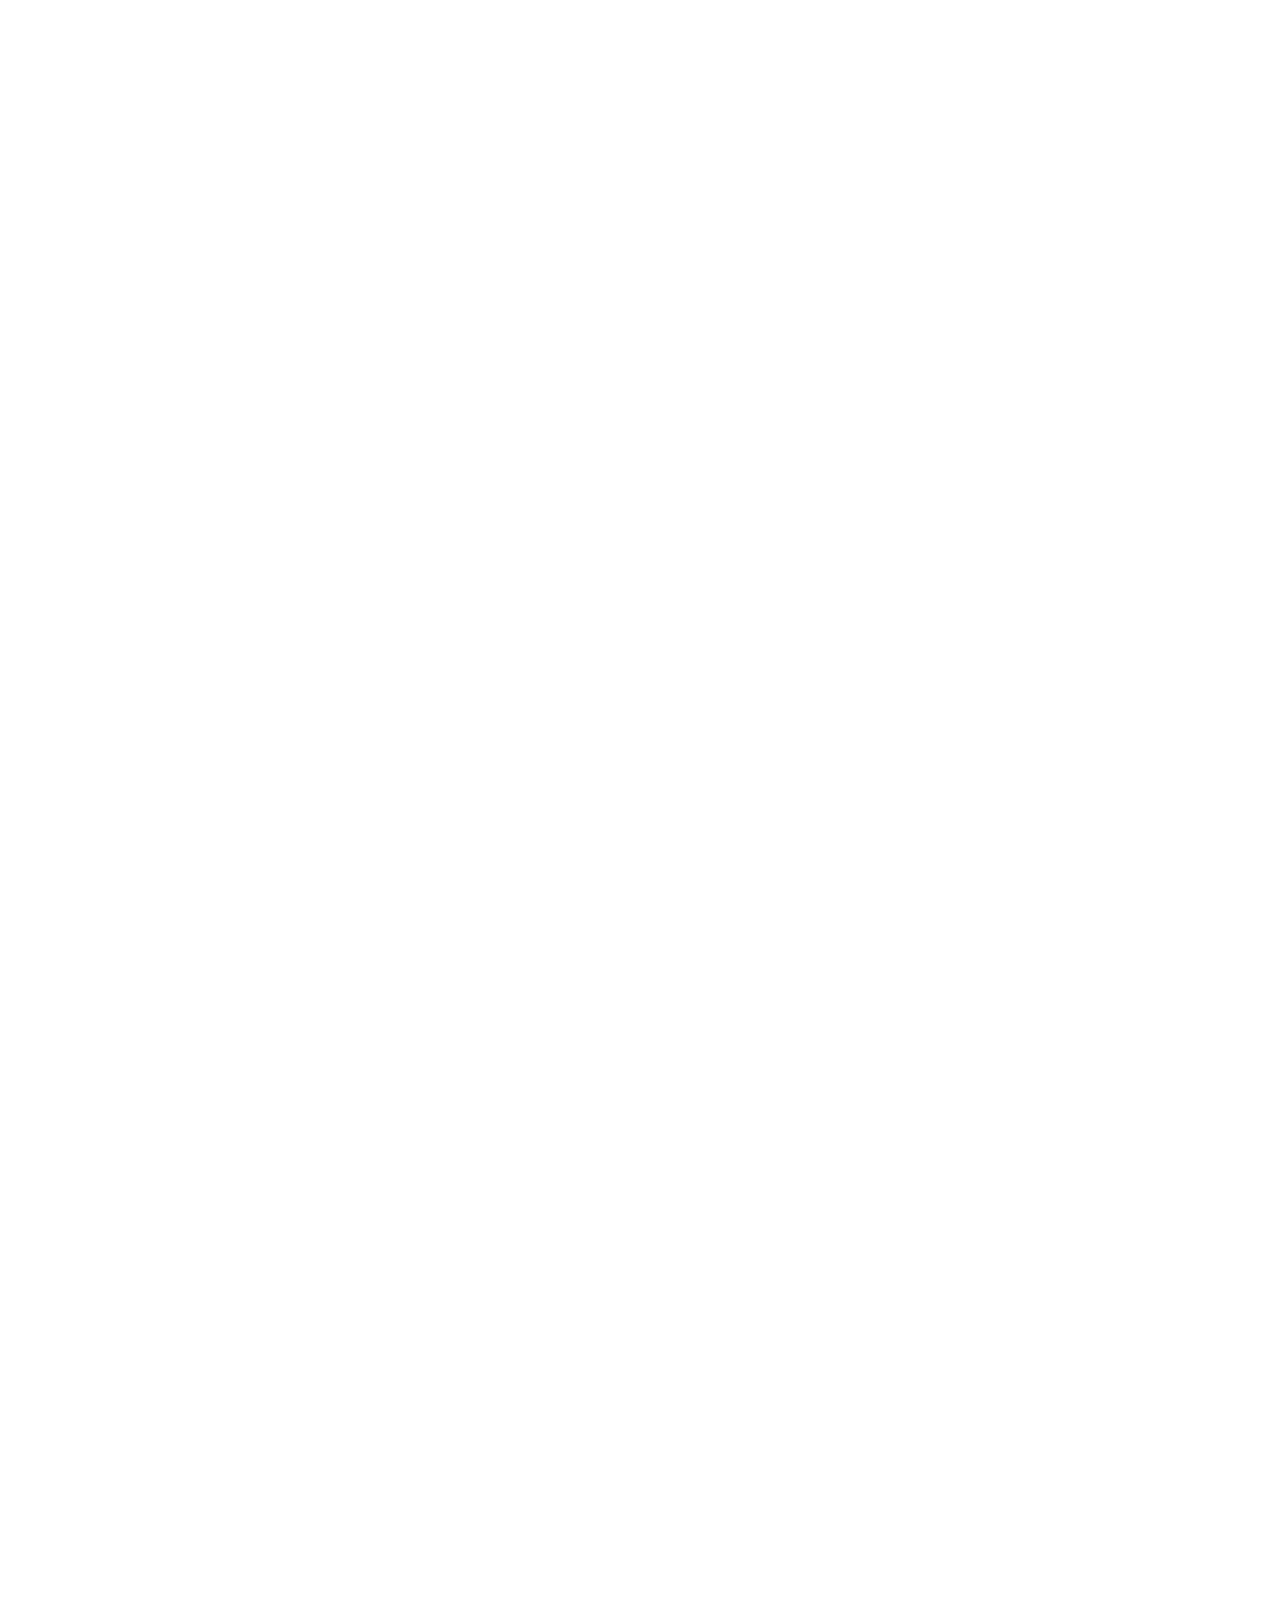
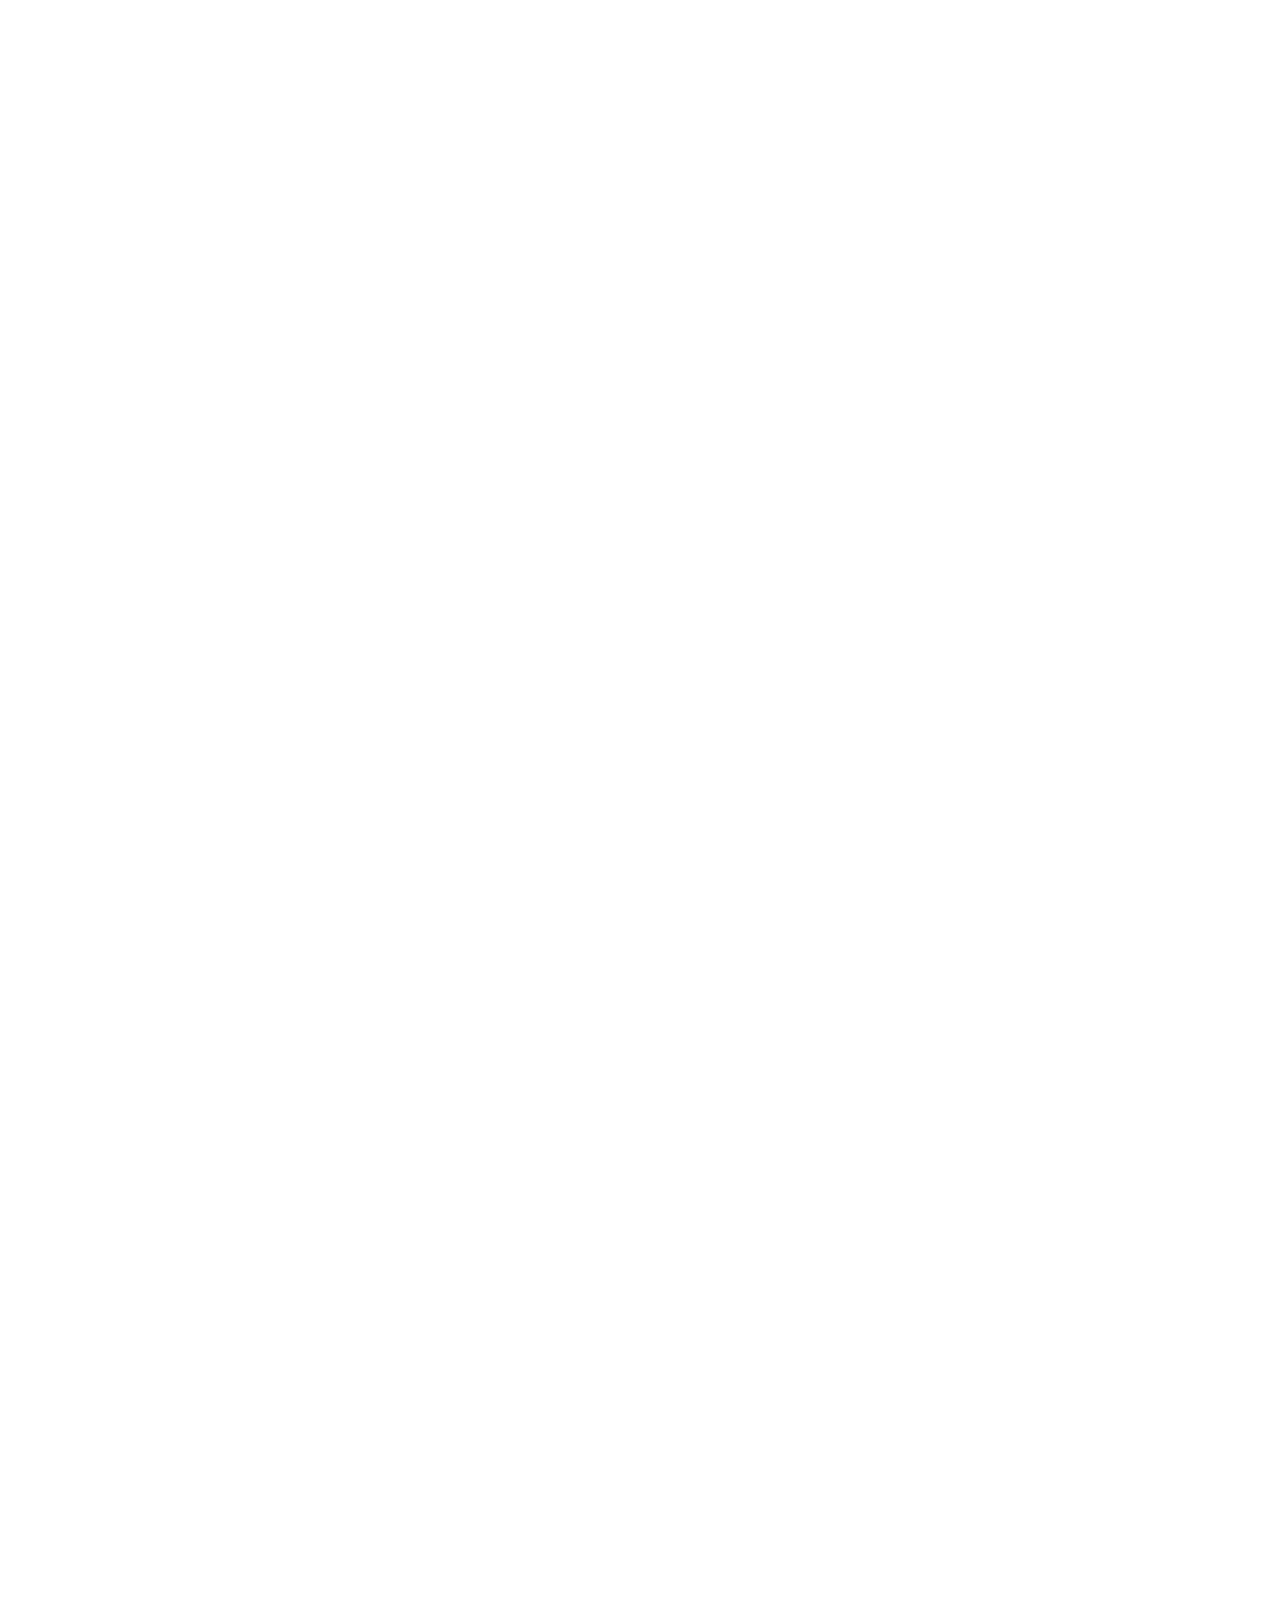
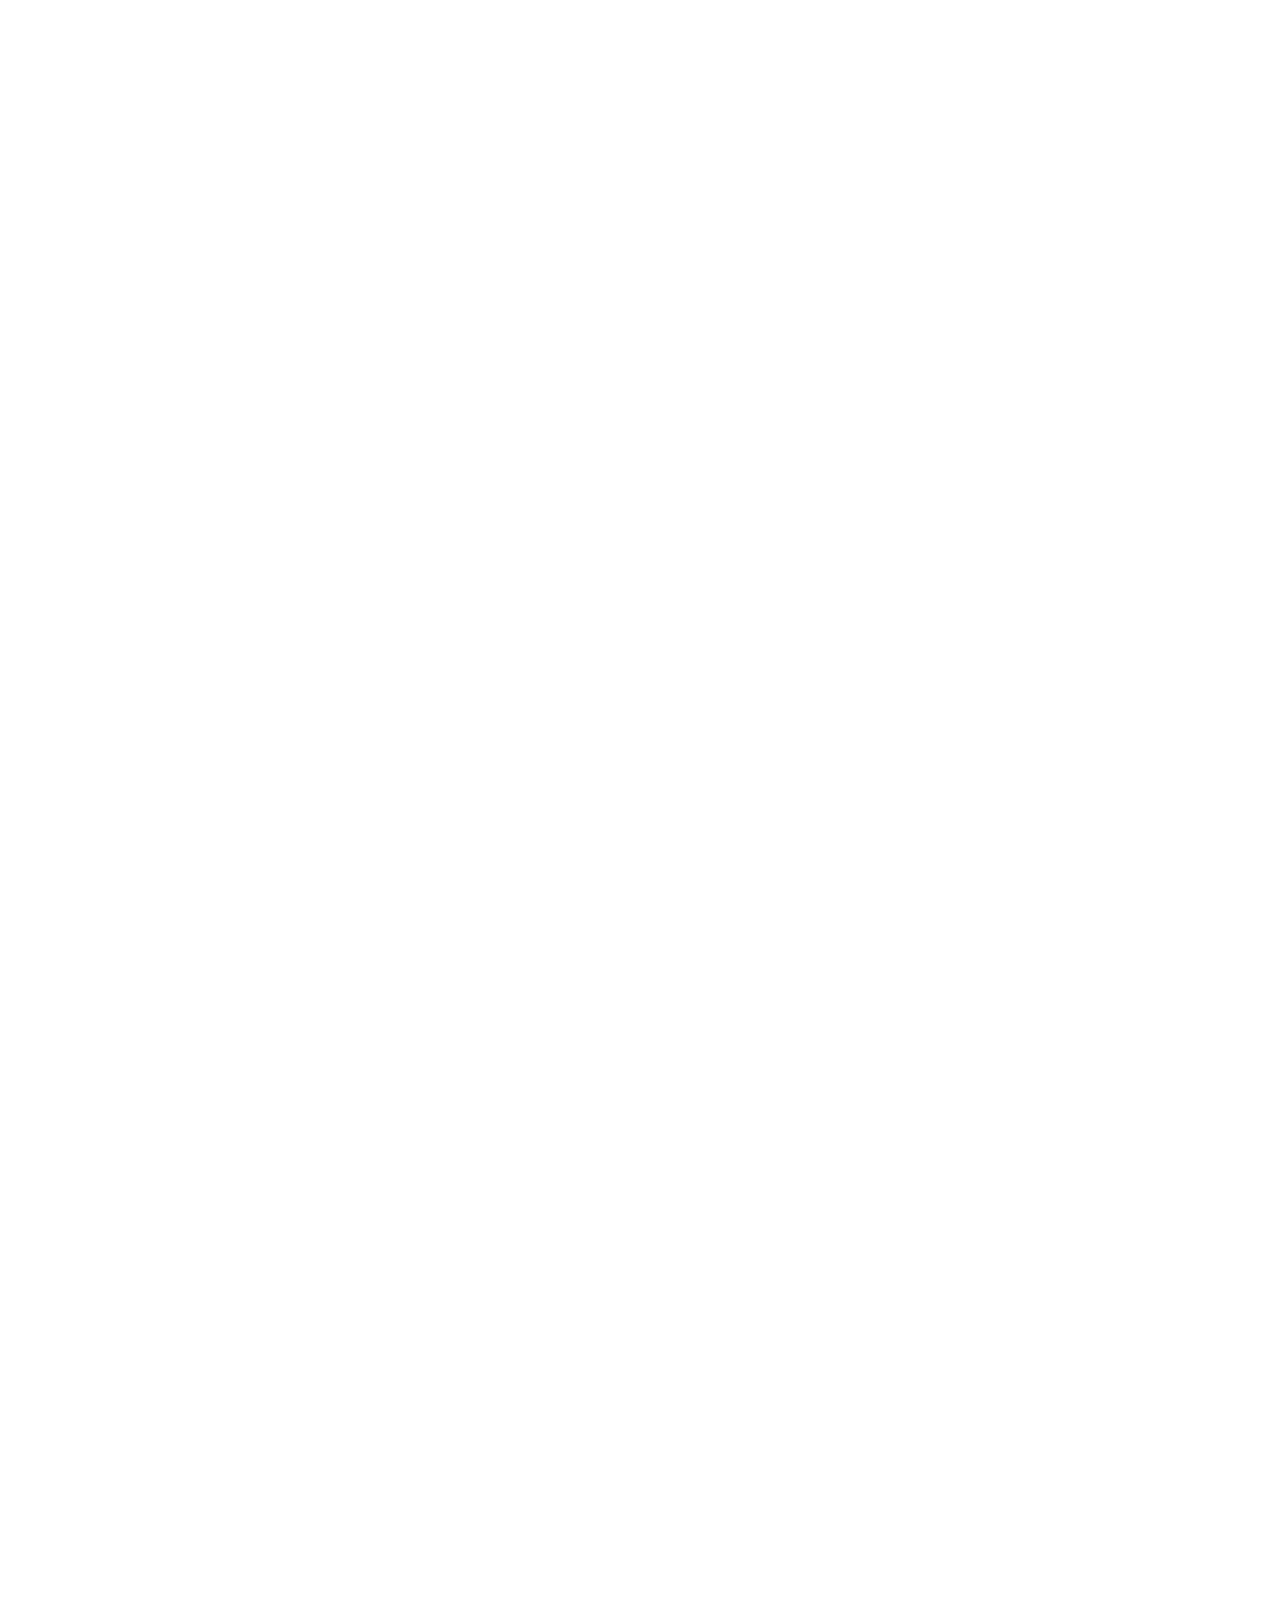
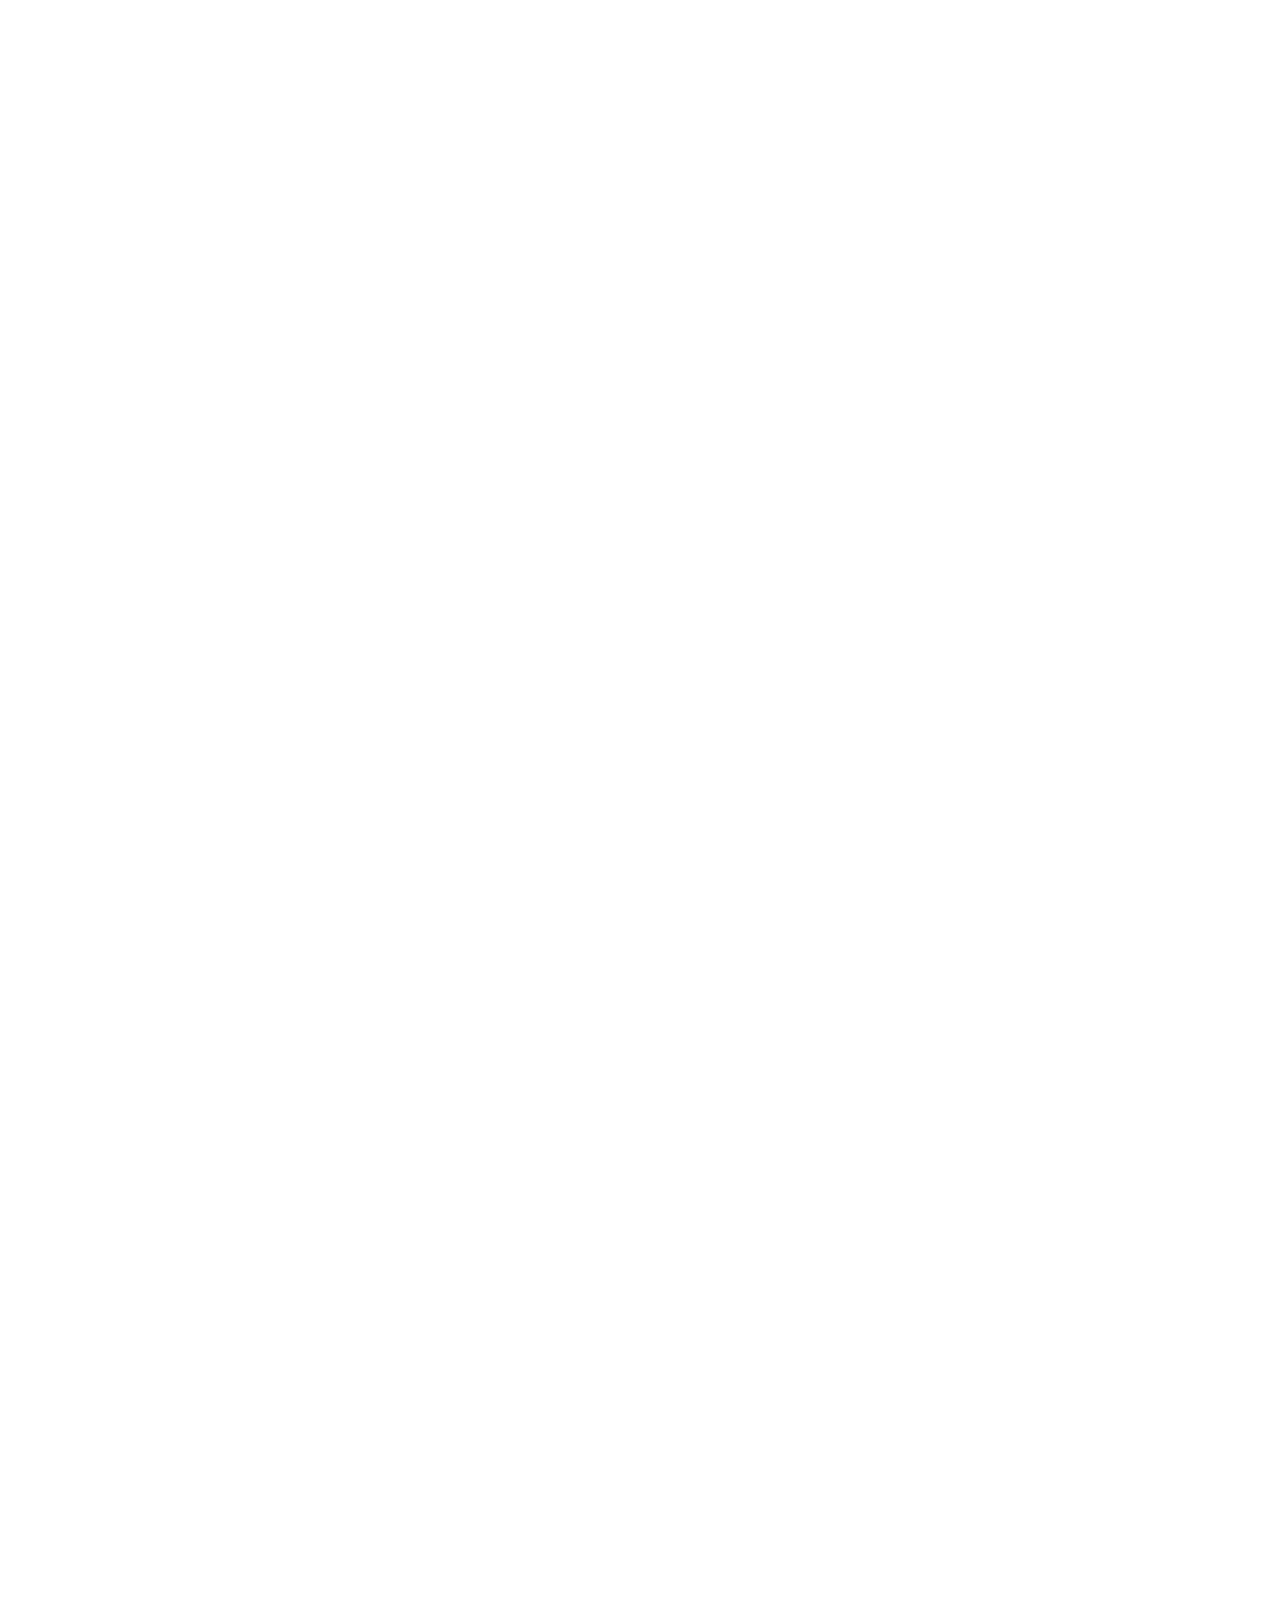
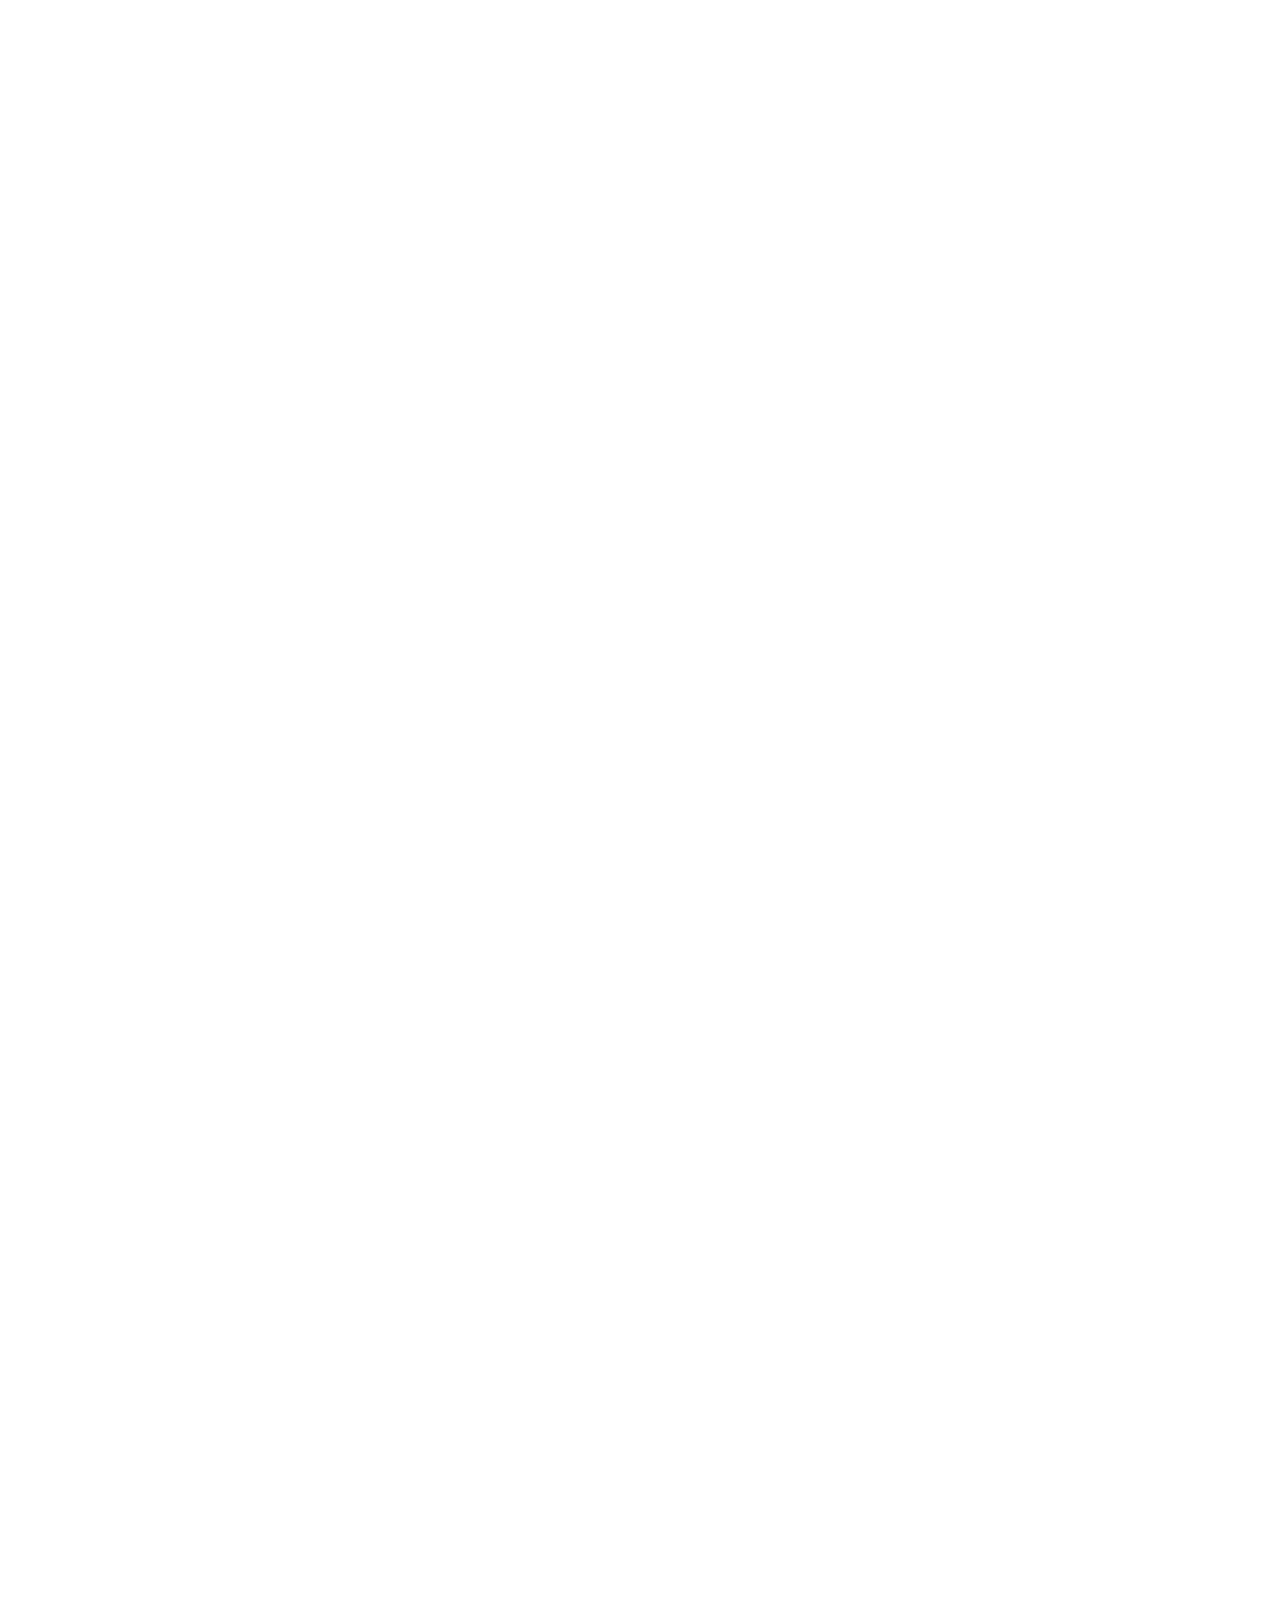
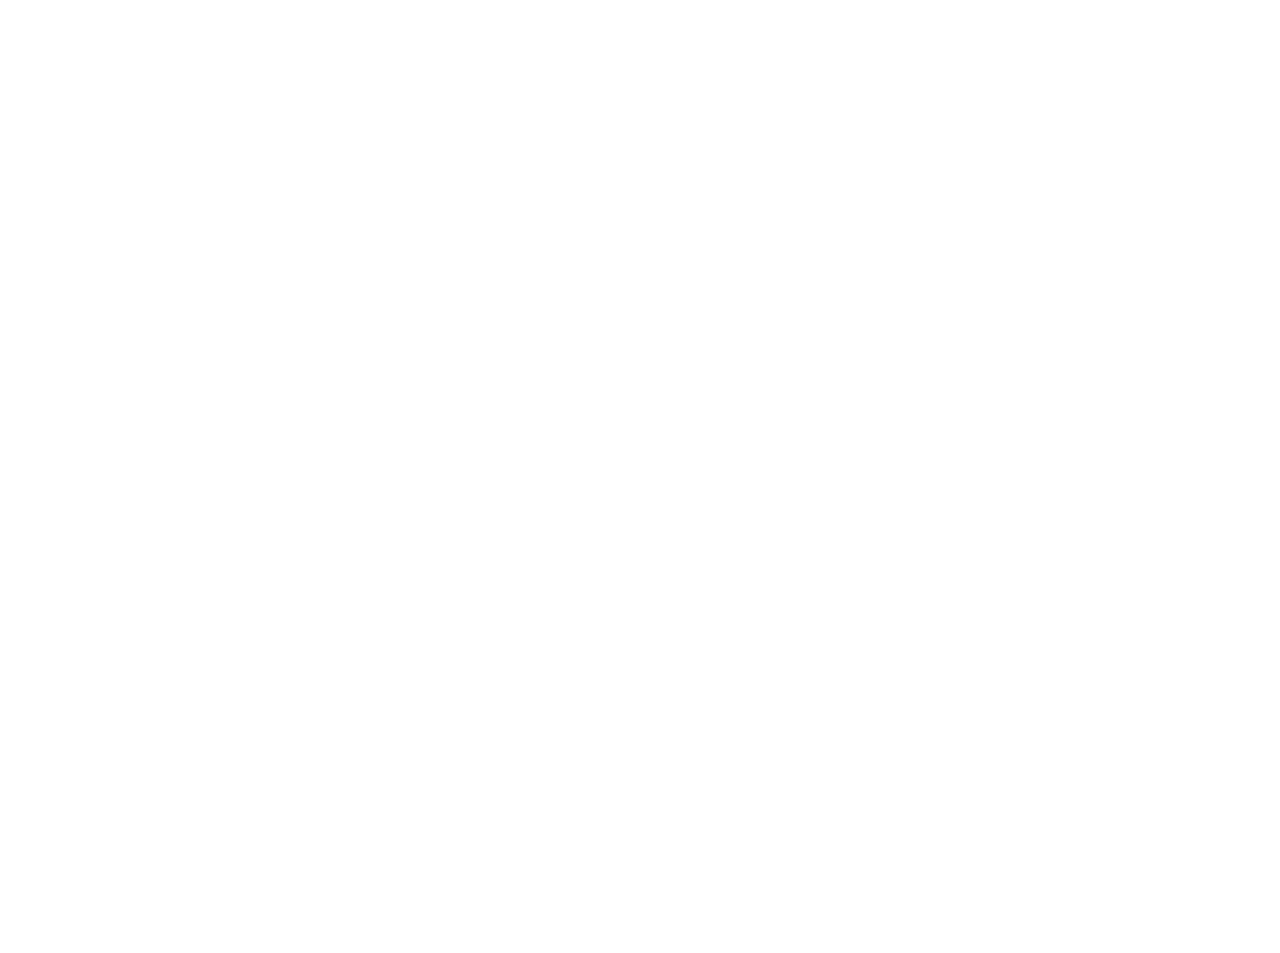
==== index.html @ fad0f49b "team content edited" ====
<!DOCTYPE html>
<html lang="en">
<head>
	<title>Karmo - Arts</title>
	<!-- META TAGS -->
	<meta charset="utf-8">
	<meta name="viewport" content="width=device-width, initial-scale=1, maximum-scale=1">
	<link rel="shortcut icon" type="image/x-icon" href="assets/img/favicon.ico">
	<meta name="author" content="Tanislav Robert">
	<meta name="description" content="KARMO is a creative and modern template for digital agencies">

	<!-- STYLES -->
	<link rel="stylesheet" href="assets/css/bootstrap.min.css">
	<link rel="stylesheet" href="assets/css/flexslider.css">
	<link rel="stylesheet" href="assets/css/animsition.min.css">
	<link rel="stylesheet" href="assets/css/style.css">
	<link rel="stylesheet" href="assets/css/owl.carousel.css">
	<link rel="stylesheet" href="assets/css/owl.theme.css">

	<!-- Fontawesome -->
	<link rel="stylesheet" href="https://maxcdn.bootstrapcdn.com/font-awesome/4.6.1/css/font-awesome.min.css">
	<link rel="stylesheet" href="https://cdn.linearicons.com/free/1.0.0/icon-font.min.css">
</head>

<body class="animsition">
	<!-- Border -->
	<span class="frame-line top-frame visible-lg"></span>
	<span class="frame-line right-frame visible-lg"></span>
	<span class="frame-line bottom-frame visible-lg"></span>
	<span class="frame-line left-frame visible-lg"></span>
	<!-- HEADER  -->
	<header class="main-header">
		<div class="container-fluid">
				<!-- box header -->
				<div class="box-header">
						<div class="box-logo">
								<a href="index.html"><img src="assets/img/logo.png" width="80" alt="Logo"></a>
						</div>
						<!-- box-nav -->
						<a class="box-primary-nav-trigger" href="#0">
								<span class="box-menu-icon"></span>
						</a>
						<!-- box-primary-nav-trigger -->
				</div>
				<!-- end box header -->

				<!-- nav -->
				<nav>
						<ul class="box-primary-nav">
								<li class="box-label">KARMO ARTS</li>

								<li><a href="index.html">Home</a> <i class="lnr lnr-home"></i></li>
								<li><a href="services.html">services</a></li>
								<li><a href="single-project.html">Artist</a></li>
								<li><a href="contact.html">contact</a></li>

								<li class="box-label">SOCIAL</li>

								<li class="box-social"><a href="#0"><i class="fa fa-facebook" aria-hidden="true"></i></a></li>
								<li class="box-social"><a href="#0"><i class="fa fa-behance" aria-hidden="true"></i></a></li>
								<li class="box-social"><a href="#0"><i class="fa fa-twitter" aria-hidden="true"></i></a></li>
								<li class="box-social"><a href="#0"><i class="fa fa-dribbble" aria-hidden="true"></i></a></li>
						</ul>
				</nav>
				<!-- end nav --> 

				<!-- box-intro -->
				<section class="box-intro bg-film">
						<div class="table-cell">

								<h3 class="box-headline letters rotate-2">
										<span class="box-words-wrapper">
												<b class="is-visible">CLEAN &nbsp;&amp;&nbsp; CREATIVE.</b>
												<b>&nbsp;SIMPLE &nbsp;&amp;&nbsp; POWERFUL.</b>
										</span>
								</h3>
								<h1>WE ARE KARMO ARTS</h1>

						</div>

						<div class="mouse">
								<div class="scroll"></div>
						</div>
				</section>
				<!-- end box-intro -->
		</div>
	</header>

	<!-- HISTORY OF KARMO ARTS -->
	<section id="about" class="about mt-150 mb-50">
		<div class="container">
			<div class="row center">
				<div class="col-md-8 col-md-offset-2">
					<img src="assets/img/about.png" width="300">
					<div class="km-space"></div>
					<h5 class="lead">This is our most powerful template, that provide functionality to create corporate, app showcase, gaming, music, barber, etc websites.</h5>
				</div>
			</div><!-- description text -->
		</div>
	</section>

	<!-- FACTS  -->
	<div id="facts" class="facts mt-100 mbr-box mbr-section mbr-section--relative">
		<div class="container">
			<div class="row text-center">
			    <div class="col-xs-12 col-lg-3 col-md-3">
                    <div class="count-item">
                        <i class="lnr lnr-clock"></i>
                        <div class="numscroller" data-slno='1' data-min='0' data-max='4444' data-delay='10' data-increment="10">9909</div>
                        <div class="count-name-intro">Hours</div>
                    </div>
                </div>
                <div class="col-xs-12  col-lg-3 col-md-3">
                    <div class="count-item">
                        <i class="lnr lnr-rocket"></i>
                        <div class="numscroller" data-slno='1' data-min='0' data-max='1111' data-delay='10' data-increment="5">1111</div>
                        <div class="count-name-intro">Art-Projects</div>
                    </div>
                </div>
                <div class="col-xs-12  col-lg-3 col-md-3">
                    <div class="count-item">
                        <i class="lnr lnr-coffee-cup"></i>
                        <div class="numscroller" data-slno='1' data-min='0' data-max='1555' data-delay='10' data-increment="5">1555</div>
                        <div class="count-name-intro">Artists</div>
                    </div>
                </div>
                <div class="col-xs-12 col-lg-3 col-md-3">
                    <div class="count-item">
                        <i class="lnr lnr-camera"></i>
                        <div class="numscroller" data-slno='1' data-min='0' data-max='4444' data-delay='10' data-increment="10">4444</div>
                        <div class="count-name-intro">Photos taken</div>
                    </div>
                </div>
        	</div>
		</div>
	</div>

	<!-- TEAM -->
	<section id="team" class="team mbr-box mbr-section mbr-section--relative">
		<svg preserveAspectRatio="none" viewBox="0 0 100 102" height="100" width="100%" version="1.1" xmlns="http://www.w3.org/2000/svg">
			<path d="M0 0 L50 100 L100 0 Z" fill="#ffeedb" stroke="#ffeedb"></path>
		</svg>
		<div class="container">
			<div class="col-md-8 col-md-offset-2 col-sm-12">
				<div class="row center mb-100">
					<div class="section-title-parralax">
						<div class="process-numbers">01</div>
						<h2>Our Team</h2>
						<p class="module-subtitle">Our perfect blend of creativity and technical wizardry, <br> The best formula for our great website
						</p>
					</div>
				</div>
			</div>
			<div class="row">
                <!-- single member -->
                <div class="team-member col-md-4 col-sm-4 text-center">
                    <div class="member-thumb">
                    	<div class="cover"><div class="cover-inner-left"></div></div>
                        <img src="assets/img/team/member-1.jpg" alt="Team Member" class="img-responsive">
                        <div class="team_cover"><div class="team_cover_inner"></div></div>
                            <div class="overlay">
                                <h6>Nice to meet! </h6>
                                <p>Lorem ipsum dolor sit amet, consectetur adipiscing elit lacus, a iaculis diam.</p>
                                <div class="social-links">
                                    <a href=""><i class="fa fa-twitter"></i></a>
                                    <a href=""><i class="fa fa-facebook"></i></a>
                                    <a href=""><i class="fa fa-google"></i></a>
                                </div>
                            </div>
                    </div>
                        <h6>Wesley Mbate </h6>
                        <span>Managing Director</span>
                </div>
                <!-- end single member -->

                <!-- single member -->
                <div class="team-member col-md-4 col-sm-4 text-center">
                    <div class="member-thumb">
                    	<div class="cover"><div class="cover-inner-middle"></div></div>
                        <img src="assets/img/team/member-2.jpg" alt="Team Member" class="img-responsive">
                        <div class="team_cover"><div class="team_cover_inner"></div></div>
                            <div class="overlay">
                                <h6>HELLO &amp; WELCOME! </h6>
                                <p></p>
                                <div class="social-links">
                                    <a href=""><i class="fa fa-twitter"></i></a>
                                    <a href=""><i class="fa fa-facebook"></i></a>
                                    <a href=""><i class="fa fa-google"></i></a>
                                </div>
                            </div>
                    </div>
                        <h6>Brian Karanja</h6>
                        <span>Lead Developer</span>
                </div>
                <!-- end single member -->

                <!-- single member -->
                <div class="team-member col-md-4 col-sm-4 text-center ">
                    <div class="member-thumb">
                    	<div class="cover"><div class="cover-inner-right"></div></div>
                        <img src="assets/img/team/member-3.jpg" alt="Team Member" class="img-responsive">
                        <div class="team_cover"><div class="team_cover_inner"></div></div>
                            <div class="overlay">
                                <h6>HI FRIEND! </h6>
                                <p>Lorem ipsum dolor sit amet, consectetur adipiscing elit lacus, a iaculis diam.</p>
                                <div class="social-links">
                                    <a href=""><i class="fa fa-twitter"></i></a>
                                    <a href=""><i class="fa fa-facebook"></i></a>
                                    <a href=""><i class="fa fa-google"></i></a>
                                </div>
                            </div>
                    </div>
                        <h6>Lucian Tanislav</h6>
                        <span>Seo Guru</span>
                </div>
                <!-- end single member -->
            </div>
		</div>
		<div class="bottom-separator hidden-xs"></div>
	</section>
	<!-- FEATURES -->
	<div id="features" class="features mbr-box mbr-section mbr-section--relative">
		<div class="container">
						<div class="row center">
							<div class="feature-item">
								<div class="col-md-3 col-sm-6">
									<div class="item-head">
										<i class="lnr lnr-diamond"></i>
									</div>
									<h6>creative design</h6>
									<p>Lorem Ipsum has been the industry's standard dummy text ever since the 1500s, when an unknown printer took a galley of type and scrambled it to make a type specimen book.</p>
								</div>
							</div>
							<!-- End features-item -->
							<div class="feature-item">
								<div class="col-md-3 col-sm-6">
									<div class="item-head">
										<i class="lnr lnr-rocket"></i>
									</div>
									<h6>well organized</h6>
									<p>Lorem Ipsum has been the industry's standard dummy text ever since the 1500s, when an unknown printer took a galley of type and scrambled it to make a type specimen book.e</p>
								</div>
							</div>
							<!-- End features-item -->

							<div class="feature-item">
								<div class="col-md-3 col-sm-6">
									<div class="item-head">
										<i class="lnr lnr-mustache"></i>
									</div>
									<h6>easy to customize</h6>
									<p>Lorem Ipsum has been the industry's standard dummy text ever since the 1500s, when an unknown printer took a galley of type and scrambled it to make a type specimen book.</p>
								</div>
							</div>
							<!-- End features-item -->

							<div class="feature-item">
								<div class="col-md-3 col-sm-6">
									<div class="item-head">
										<i class="lnr lnr-phone"></i>
									</div>
									<h6>support 24/7</h6>
									<p>Lorem Ipsum has been the industry's standard dummy text ever since the 1500s, when an unknown printer took a galley of type and scrambled it to make a type specimen book.</p>
								</div>
							</div>
							<!-- End features-item -->
						</div>
					</div>
	</div>

	<!-- SERVICES PARALAX -->
	<section id="services" class="services mbr-box mbr-section mbr-section--relative mbr-section--fixed-size mbr-section--full-height mbr-section--bg-adapted mbr-parallax-background"  style="background-image: url(assets/img/services.jpg);">
		<div class="section-overlay"></div>
		<div class="container">
			<div class="row center">
				<div class="col-md-8 col-md-offset-2 col-sm-12">
					<div class="section-title-parralax">
						<div class="process-numbers">02</div>
						<h2>services</h2>
						<p class="module-subtitle">Lorem ipsum dolor sit amet, consectetur adipisicing elit, sed do eiusmod
						tempor incididunt ut labore et dolore magna aliqua.
						</p>
					</div>
				</div>
			</div>
			<div class="row">
				<div class="col-lg-6 right col-full right-0">
					<i class="lnr lnr-rocket"></i>
					<h6>unlimited options</h6>
					<p>Quisque eget hendrerit eros, ut interdum magna.
						<br>Donec urna ante, lobortis nec dictum eget, porta non turpis.
					</p>
				</div>
				<div class="col-lg-6 left col-full left-0">
					<i class="lnr lnr-laptop-phone"></i>
					<h6>design &amp; development</h6>
					<p>Quisque eget hendrerit eros, ut interdum magna.
						<br>Donec urna ante, lobortis nec dictum eget, porta non turpis.
					</p>
				</div>
			</div>
			<div class="row">
				<div class="col-lg-6 right col-full right-0">
					<i class="lnr lnr-cart"></i>
					<h6>e-commerce</h6>
					<p>Quisque eget hendrerit eros, ut interdum magna.
						<br>Donec urna ante, lobortis nec dictum eget, porta non turpis.
					</p>
				</div>
				<div class="col-lg-6 left col-full left-0">
					<i class="lnr lnr-cog"></i>
					<h6>customizable design</h6>
					<p>Quisque eget hendrerit eros, ut interdum magna.
						<br>Donec urna ante, lobortis nec dictum eget, porta non turpis.
					</p>
				</div>
			</div>
		</div>
	</section>

	<!-- PORTFOLIO -->
	<section class="portfolio">
		<div class="top-right-separator hidden-xs"></div>
		<div class="container">
			<div class="col-md-8 col-md-offset-2 col-sm-12">
				<div class="row center">
					<div class="section-title mb-100">
						<div class="process-numbers">03</div>
						<h2>portfolio</h2>
						<p class="module-subtitle">Lorem ipsum dolor sit amet, consectetur adipisicing elit, sed do eiusmod
						tempor incididunt ut labore et dolore magna aliqua.</p>
					</div>
				</div>
			</div>
			<!-- categories  -->
			<div class="col-md-3">
				<div class="row categories-grid">
					<nav class="categories">
						<ul class="portfolio_filter">
							<li><a href="" class="active" data-filter="*">all</a></li>
							<li><a href="" data-filter=".photography">photography</a></li>
							<li><a href="" data-filter=".web">webdesign</a></li>
							<li><a href="" data-filter=".logo">logo</a></li>
							<li><a href="" data-filter=".graphics">graphics</a></li>
							<li><a href="" data-filter=".ads">advertising</a></li>
							<li><a href="" data-filter=".fashion">fashion</a></li>
						</ul>
					</nav>
				</div>
			</div>

			<!-- all works -->
			<div class="col-md-9">
				<div class="row portfolio_container">
					<!-- single work -->
					<div class="col-md-4 photography">
						<a href="single-project.html" class="portfolio_item work-grid">
							<img src="assets/img/work-1.jpg" alt="image">
							<div class="portfolio_item_hover">
								<div class="item_info">
									<span>Brave man</span>
									<em>photography</em>
								</div>
							</div>
						</a>
					</div>
					<!-- end single work -->

					<!-- single work -->
					<div class="col-md-4 fashion logo">
						<a href="single-project.html" class="portfolio_item work-grid">
							<img src="assets/img/work-2.jpg" alt="image">
							<div class="portfolio_item_hover">
								<div class="item_info">
									<span>super man</span>
									<em>photography</em>
								</div>
							</div>
						</a>
					</div>
					<!-- end single work -->

					<!-- single work -->
					<div class="col-md-4 ads graphics">
						<a href="single-project.html" class="portfolio_item work-grid">
							<img src="assets/img/work-5.jpg" alt="image">
							<div class="portfolio_item_hover">
								<div class="item_info">
									<span>bat man</span>
									<em>photography</em>
								</div>
							</div>
						</a>
					</div>
					<!-- end single work -->

					<!-- single work -->
					<div class="col-md-4 fashion ads">
						<a href="single-project.html" class="portfolio_item work-grid">
							<img src="assets/img/work-4.jpg" alt="image">
							<div class="portfolio_item_hover">
								<div class="item_info">
									<span>spider man</span>
									<em>photography</em>
								</div>
							</div>
						</a>
					</div>
					<!-- end single work -->

					<!-- single work -->
					<div class="col-md-4 graphics ads">
						<a href="single-project.html" class="portfolio_item work-grid">
							<img src="assets/img/work-3.jpg" alt="image">
							<div class="portfolio_item_hover">
								<div class="item_info">
									<span>iron man</span>
									<em>photography</em>
								</div>
							</div>
						</a>
					</div>
					<!-- end single work -->

					<!-- single work -->
					<div class="col-md-4 logo web photography">
						<a href="single-project.html" class="portfolio_item work-grid">
							<img src="assets/img/work-6.jpg" alt="image">
							<div class="portfolio_item_hover">
								<div class="item_info">
									<span>iron man</span>
									<em>photography</em>
								</div>
							</div>
						</a>
					</div>
					<!-- end single work -->

					<!-- single work -->
					<div class="col-md-4 ads graphics">
						<a href="single-project.html" class="portfolio_item work-grid">
							<img src="assets/img/work-2.jpg" alt="image">
							<div class="portfolio_item_hover">
								<div class="item_info">
									<span>iron man</span>
									<em>photography</em>
								</div>
							</div>
						</a>
					</div>
					<!-- end single work -->

					<!-- single work -->
					<div class="col-md-4 web fashion photography">
						<a href="single-project.html" class="portfolio_item work-grid">
							<img src="assets/img/work-3.jpg" alt="image">
							<div class="portfolio_item_hover">
								<div class="item_info">
									<span>iron man</span>
									<em>photography</em>
								</div>
							</div>
						</a>
					</div>
					<!-- end single work -->

					<!-- single work -->
					<div class="col-md-4 fashion logo">
						<a href="single-project.html" class="portfolio_item work-grid">
							<img src="assets/img/work-1.jpg" alt="image">
							<div class="portfolio_item_hover">
								<div class="item_info">
									<span>iron man</span>
									<em>photography</em>
								</div>
							</div>
						</a>
					</div>
					<!-- end single work -->
				</div>
				<!-- end row -->
			</div>
			<!-- all works end -->
		</div>
		<!-- end container -->
	</section>
	<!-- portfolio -->

	<!-- CLIENTS -->
	<div id="clients" class="clients mt-100 mbr-box mbr-section mbr-section--relative">
		<svg preserveAspectRatio="none" viewBox="0 0 100 102" height="100" width="100%" version="1.1" xmlns="http://www.w3.org/2000/svg">
			<path d="M0 0 L50 100 L100 0 Z" fill="#fff" stroke="#fff"></path>
		</svg>
		<div class="container">
			<div class="row">
						<div class="col-md-12">
						</div>
						<div id="owl-demo">
								<div class="item"><img src="assets/img/clients/1.png" alt="Owl Image"></div>
								<div class="item"><img src="assets/img/clients/2.png" alt="Owl Image"></div>
								<div class="item"><img src="assets/img/clients/3.png" alt="Owl Image"></div>
								<div class="item"><img src="assets/img/clients/1.png" alt="Owl Image"></div>
								<div class="item"><img src="assets/img/clients/2.png" alt="Owl Image"></div>
								<div class="item"><img src="assets/img/clients/3.png" alt="Owl Image"></div>
						</div>
				</div>
		</div>
	</div>

	<!-- PRICING -->
	<section id="pricing" class="pricing mbr-box mbr-section mbr-section--relative mbr-section--full-height mbr-section--bg-adapted">
		<div class="container">
			<div class="row">
				<div class="col-md-8 col-md-offset-2 col-sm-12">
					<div class="row center">
						<div class="section-title mb-100">
							<div class="process-numbers">04</div>
							<h2>our prices</h2>
							<p class="module-subtitle">Lorem ipsum dolor sit amet, consectetur adipisicing elit, sed do eiusmod
							tempor incididunt ut labore et dolore magna aliqua.</p>
						</div>
					</div>
				</div>
			</div>

			<div class="row center">
				<div class="col-md-4 col-sm-6 col-xs-12">
					<div class="pricing_plan">
						<div class="plan_title"><h6>Basic</h6></div>
						<div class="plan_price">
							<i class="fa fa-usd" aria-hidden="true"></i>
                <div class="numscroller" data-slno='1' data-min='0' data-max='29' data-delay='20' data-increment="5">29</div>
            </div>
						<ul class="list">
							<li>Lorem Ipsum is simply dummy text of the printing and typesetting industry</li>
							<li><strong>Three</strong>year support & updates</li>
						</ul>
						<a href="blog-inner.html" class="default-btn"> See More <i class="fa fa-angle-double-right" aria-hidden="true"></i></a>
					</div>
				</div>

				<div class="col-md-4 col-sm-6 col-xs-12">
					<div class="pricing_plan" style="background-color:rgba(243, 239, 135, 0.58);">
						<div class="plan_title"><h6>Standard</h6></div>
						<div class="plan_price">
							<i class="fa fa-usd" aria-hidden="true"></i>
                <div class="numscroller" data-slno='1' data-min='0' data-max='79' data-delay='15' data-increment="5">79</div>
            </div>
						<ul class="list">
							<li>Lorem Ipsum is simply dummy text of the printing and typesetting industry</li>
							<li><strong>Two</strong>year support & updates</li>
						</ul>
						<a href="blog-inner.html" class="default-btn"> See More <i class="fa fa-angle-double-right" aria-hidden="true"></i></a>
					</div>
				</div>

				<div class="col-md-4 col-sm-6 col-xs-12">
					<div class="pricing_plan">
						<div class="plan_title"><h6>Advanced</h6></div>
						<div class="plan_price">
							<i class="fa fa-usd" aria-hidden="true"></i>
                <div class="numscroller" data-slno='1' data-min='0' data-max='199' data-delay='13' data-increment="5">199</div>
            </div>
						<ul class="list">
							<li>Lorem Ipsum is simply dummy text of the printing and typesetting industry</li>
							<li><strong>Three</strong>year support & updates</li>
						</ul>
						<a href="blog-inner.html" class="default-btn"> See More <i class="fa fa-angle-double-right" aria-hidden="true"></i></a>
					</div>
				</div>
			</div>
		</div>
	</section>

	<!-- Testimonials -->
	<section id="testimonials" class="testimonials mt-100 mb-100 mbr-box mbr-section mbr-section--relative mbr-section--fixed-size mbr-section--bg-adapted mbr-parallax-background" style="background-image: url(assets/img/testimonials.jpg);">
        <div class="container">
        	<div class="row">
                <div class="col-md-12">
                    <div class="flexslider">
                        <ul class="slides">
                            <li>
                                <div class="avatar"><img src="assets/img/testimonial1.jpg" alt="Sedna Testimonial Avatar"></div>
                                <h5>"Lorem ipsum dolor sit amet, nullam lucia nisi."</h5>
                                <p class="author">Tanislav Robert, Product Designer.</p>
                            </li>
                            <li>
                                <div class="avatar"><img src="assets/img/testimonial2.jpg" alt="Sedna Testimonial Avatar"></div>
                                <h5>"Nunc vel maximus purus. Nullam ac urna ornare."</h5>
                                <p class="author">Tanislav Alexandru, Founder @ WocTech.</p>
                            </li>
                            <li>
                                <div class="avatar"><img src="assets/img/testimonial3.jpg" alt="Sedna Testimonial Avatar"></div>
                                <h5>"Nullam ac urna ornare, ultrices nisl ut, lacinia nisi."</h5>
                                <p class="author">Calota Oana, Pixel Guru</p>
                            </li>
                        </ul>
                    </div>
                </div>
            </div>
        </div>
	</section>

	<!-- Contact -->
	<section id="contact" class="contact mbr-box mbr-section mbr-section--relative mbr-section--bg-adapted">
		<div class="container">
			<div class="col-md-6 col-sm-12">
				<div class="row">
					<h4> let's work together</h4>
						<p class="libre-text mt-50">
							Lorem ipsum dolor sit amet, consectetur adipisicing elit, sed do eiusmod
							tempor incididunt ut labore et dolore magna aliqua.Far far away, behind the word mountains, far from the countries Vokalia and Consonantia,
							there live the blind texts.
						</p>

					<a href="contact.html" class="default-btn"> Get in touch <i class="fa fa-angle-double-right" aria-hidden="true"></i></a>
				</div>
			</div>

			<!-- Subscribe block -->
			<div class=" col-md-offset-1 col-md-5 col-sm-12">
				<div class="row center">
					<div class="newsletter">
						<h4>SUBSCRIBE</h4>
						<p class="libre-text mb-50">
							Stay informed with our newsletter
						</p>
						<form action="#" method="post">
							<div class="input_1">
								<input type="text" name="email">
								<span>Enter your email adress</span>
							</div>
							<button id="submit_btn" class="default-btn"> Send <i class="fa fa-angle-double-right" aria-hidden="true"></i></button>

						</form>
					</div>
				</div>
			</div>
		</div>
	</section>

	<!-- Footer -->
	<footer class="main-footer">
		<svg preserveAspectRatio="none" viewBox="0 0 100 102" height="100" width="100%" version="1.1" xmlns="http://www.w3.org/2000/svg" class="svgcolor-light">
			<path d="M0 0 L50 100 L100 0 Z" fill="#fff" stroke="#fff"></path>
		</svg>
            <div class="container">
                <div class="row mt-100 mb-50 footer-widgets">
                    <!-- Start Contact Widget -->
                    <div class="col-md-6 col-xs-12">
                        <div class="footer-widget contact-widget">
                            <img src="assets/img/footerlogo.png" class="logo-footer img-responsive" alt="Footer Logo" />
                            <p>At vero eos et accusamus et iusto odio dignissimos ducimus qui blanditiis praesentium voluptatum deleniti atque corrupti quos dolores et quas molestias excepturi sint occaecati cupiditate non provident</p>
                            <ul class="social-icons">
                                <li>
                                    <a class="facebook" href="#"><i class="fa fa-facebook"></i></a>
                                </li>
                                <li>
                                    <a class="twitter" href="#"><i class="fa fa-twitter"></i></a>
                                </li>
                                <li>
                                    <a class="google" href="#"><i class="fa fa-google-plus"></i></a>
                                </li>
                                <li>
                                    <a class="dribbble" href="#"><i class="fa fa-dribbble"></i></a>
                                </li>
                                <li>
                                    <a class="linkdin" href="#"><i class="fa fa-linkedin"></i></a>
                                </li>
                                <li>
                                    <a class="flickr" href="#"><i class="fa fa-flickr"></i></a>
                                </li>
                                <li>
                                    <a class="tumblr" href="#"><i class="fa fa-tumblr"></i></a>
                                </li>
                                <li>
                                    <a class="instgram" href="#"><i class="fa fa-instagram"></i></a>
                                </li>
                                <li>
                                    <a class="vimeo" href="#"><i class="fa fa-vimeo-square"></i></a>
                                </li>
                                <li>
                                    <a class="skype" href="#"><i class="fa fa-skype"></i></a>
                                </li>
                            </ul>
                        </div>
                    </div><!-- .col-md-3 -->
                    <!-- End Contact Widget -->

                    <!-- Start Twitter Widget -->
                    <div class="col-md-3 col-xs-12">
                        <div class="footer-widget twitter-widget">
                            <h4>Twitter</h4>
														Email: somecompany@example.com <br>
														Phone: +1 234 567 89 10
                        </div>
                    </div><!-- .col-md-3 -->
                    <!-- End Twitter Widget -->

                    <!-- Start Flickr Widget -->
                    <div class="col-md-3 col-xs-12">
                        <div class="footer-widget company-links">
                            <h4>Company</h4>
							<ul class="footer-links">
								<li><a href="#">About</a></li>
								<li><a href="#">Services</a></li>
								<li><a href="#">Our Products</a></li>
								<li><a href="#">Our Culture</a></li>
								<li><a href="#">Team</a></li>
							</ul>
                        </div>
                    </div><!-- .col-md-3 -->
                    <!-- End Flickr Widget -->
                </div><!-- .row -->

                <!-- Start Copyright -->
                <div class="copyright-section">
                    <div class="row">
                        <div class="col-md-6">
                            <p>&copy; 2016 Karmo -  All Rights Reserved <a href="#">Tanislav Robert</a> </p>
                        </div><!-- .col-md-6 -->
                    </div><!-- .row -->
                </div>
                <!-- End Copyright -->
            </div>
	</footer>

	<!-- SCRIPTS -->
	<script type="text/javascript" src="assets/js/jquery-2.2.3.min.js"></script>
	<script type="text/javascript" src="assets/js/animated-headline.js"></script>
	<script type="text/javascript" src="assets/js/menu.js"></script>
	<script type="text/javascript" src="assets/js/modernizr.js"></script>
	<script type="text/javascript" src="assets/js/isotope.pkgd.min.js"></script>
	<script type="text/javascript" src="assets/js/jquery.flexslider-min.js"></script>
	<script type="text/javascript" src="assets/js/jquery.animsition.min.js"></script>
	<script type="text/javascript" src="assets/js/init.js"></script>
	<script type="text/javascript" src="assets/js/main.js"></script>
	<script type="text/javascript" src="assets/js/smooth-scroll.js"></script>
	<script type="text/javascript" src="assets/js/numscroller.js"></script>
	<script type="text/javascript" src="assets/js/wow.min.js"></script>
	<script type="text/javascript" src="assets/js/owl.carousel.min.js"></script>

	<script type="text/javascript">
		$(window).load(function() {
			new WOW().init();

			// initialise flexslider
			$('.flexslider').flexslider({
				animation: "fade",
				directionNav: true,
				controlNav: false,
				keyboardNav: true,
				slideToStart: 0,
				animationLoop: true,
				pauseOnHover: false,
				slideshowSpeed: 4000,
			});

			smoothScroll.init();

			// initialize isotope
			var $container = $('.portfolio_container');
			$container.isotope({
				filter: '*',
			});

			$('.portfolio_filter a').click(function(){
				$('.portfolio_filter .active').removeClass('active');
				$(this).addClass('active');

				var selector = $(this).attr('data-filter');
				$container.isotope({
					filter: selector,
					animationOptions: {
						duration: 500,
						animationEngine : "jquery"
					}
				});
				return false;
			});
		});
	</script>
</body>
</html>
---- assets/css/style.css ----
/*


This file contains the styling for the actual theme, this
is the file you need to edit to change the look of the
theme.


// Table of contents //

		Body
	00.  General
	01.  Header & footer
	02.  Homepage slider
	03.  About us
	04.  Facts
	05.  Services
	06.  Portfolio
	07.  Team
	08.  Pricing
	09.  Testimonials
	10. Blog
	11. Contact & Subscribe
	12. Single Project
	13. Services page
	14. Contact page

*/
@import url(https://fonts.googleapis.com/css?family=Lato:400,900,300);
@import 'https://fonts.googleapis.com/css?family=Cantarell:400,700';



/* --------------------------------

00.GENERAL STYLES

-------------------------------- */


*{
	outline:0;padding: 0;margin:0;
	-webkit-box-sizing:border-box;
	        box-sizing:border-box;
}

body{

		background: #fff;
		color:#777;
    font:400 14px/1.8 'Cantarell', sans-serif;
		-webkit-font-smoothing: antialiased;
    -moz-osx-font-smoothing: grayscale;
    overflow-x: hidden;
}

/* #####  text  ##### */

h1,h2,h3,h4,h5,h6{
	color:#000;
	font-family: 'Cantarell', sans-serif;
}

a:hover:after {
    width: 50%;
}
a:hover, a:focus {
    color: #000;
    text-decoration: none;
}

ol, ul {
    list-style: none;
}

p{
    color: #777;
    font-size: 15px;
    font-weight: 300;
}

.lead{
	color: #000;
	font-size: 20px;
}

.libre-text{
	font-family: "Cantarell", "Times New Roman",
	sans-serif; font-size: 15px;
}

@media only screen and (max-width : 480px){
	.libre-text{ font-size: 14px;
		}
	}

.white-color{
	color:white;
}

.green-text{
	color:#7beec7;
}

.gray-text{
	color:#ccc !important;
}

.white{
	color:#fff;
}

.yellow{
	color: #ffeedb !important;
}

.bolder {
    font-weight: 900;
    color:#ffeedb;
}

.uppercase{
	text-transform: uppercase;
}

ul.social-icons li a:hover{
	color:#7beec7;
}


/* #####  diagram skills  ##### */

.skills {
	float:left;
	clear:both;
	width:100%;
}

.skills ul,
.skills li {
	display:block;
	list-style:none;
	margin:0;
	padding:0;
}

.skills li {
	float:right;
	clear:both;
	padding:0 15px;
	height:35px;
	line-height:35px;
	color:#fff;
	margin-bottom:1px;
	font-size:17px;
	letter-spacing: 1px;
	text-transform: uppercase;
}

#diagram {
	float:right;
	width:600px;
	height:600px;
}

.get {
	display:none;
}

@media only screen and (max-width : 992px){

	#diagram {

	float:left;
	width:700px;
	height:600px;

	}

}

@media only screen and (min-width : 992px){

	#diagram {

	float:right;
	width:450px;
	height:450px;

	}

}

@media only screen and (min-width : 1200px){

 	#diagram {

	float:right;
	width:600px;
	height:600px;
	margin-top: -50px !important;

	}
}


/* #####  sections  ##### */


.section-overlay ~ .container {
    position: relative;
    z-index: 5;
}

section{
	position: relative;
}

.section-overlay {
	position: absolute;
    width: 100%;
    top: 0;
    left: 0;
    height: 100%;
    z-index: 1;
    background-image: url(../img/dot.gif);
    opacity: 0.06;
}

.center {
    text-align: center;
}

.right{
	text-align: right;
}

.left{
	text-align: left;
}

.mt-50{
	margin-top: 50px;
}
.mt-100{
	margin-top: 100px;
}

.mt-150{
	margin-top: 150px;
}

.mb-50{
	margin-bottom: 50px;
}

.mb-100{
	margin-bottom: 100px;
}

.mb-150{
	margin-bottom: 150px;
}

.mbr-box {
    display: table;
    width: 100%;
}

.mbr-section--bg-adapted {
    background-attachment: scroll;
    background-position: 50% 0;
    background-repeat: no-repeat;
    background-size: cover;
}

.mbr-section--full-height {
    height: 100vh;
}
.mbr-section--fixed-size {
    overflow: hidden;
}
.mbr-section--relative {
    position: relative;
}
.mbr-section {
    padding: 0 20px;
}
.mbr-parallax-background, .mbr-background {
    background-attachment: fixed !important;
    background-position: 50% 0;
    background-repeat: no-repeat;
    background-size: cover !important;
}

.mbr-background {
  background-attachment: scroll !important;
}


/* #####  links, buttons  ##### */

a{
    text-decoration: none;
    font-weight: 400;
    color: #777;
    -webkit-transition: all .2s ease-in-out;
    transition: all .2s ease-in-out;
}

.btn-hero:hover:after {
    width: 100%;
 	background-color: #000;
}

.btn-hero-white:hover:after {
    width: 100%;
}

.default-btn {
	position: relative;
    display: inline-block;
    -webkit-transition: all .3s ease-in-out;
    transition: all .3s ease-in-out;
    padding: 0 0 50px 0;
    font-size: 14px;
    letter-spacing: 1px;
    margin-top: 70px;
    font-weight: 400;
}

.default-btn i {
    opacity: 0;
    position: absolute;
    font-size: 25px;
    -webkit-transition: all .3s ease-in-out;
    transition: all .3s ease-in-out;
    right: 30px;
    top: 0;
    color:#ccc;
}
.gray-btn{
		color: #777 !important;
    text-transform: uppercase;
    font-weight: 400;
    font-size: 12px !important;
}

.default-btn:hover i {
    opacity: 1;
    right: -30px;
}

.default-btn:hover:after {
    width: 100%;
}

.default-btn:after {
    content: "";
    position: absolute;
    top: 27px;
    left: 0;
    width: 50%;
    height: 2px;
    background-color: #ccc;
    -webkit-transition: all .3s ease-in-out;
    transition: all .3s ease-in-out;
}

.btn-hero-white:after {
    content: "";
    position: absolute;
    top: 27px;
    left: 0;
    width: 50%;
    height: 2px;
    background-color: #fff;
    -webkit-transition: all .3s ease-in-out;
    transition: all .3s ease-in-out;
}

.white:hover {
    color: #fff;
    text-decoration: none;
}


/*section's titles*/

.module-subtitle {
    text-transform: none !important;
    color: #000;
    font-family: "Cantarell", "Times New Roman", sans-serif;
    text-align: center;
    font-size: 20px;
    margin-bottom: 50px;
}

.module-title-large{
		font-size: 60px;
		font-weight: 400 !important;
		text-transform: uppercase;
    letter-spacing: 10px;
    text-align: center;
    margin-bottom: 35px;
}

@media only screen and (max-width : 480px){

 	.module-title-large{
    	font-size: 25px;
    	font-weight: 400 !important;
    	text-transform: uppercase;
    	text-align: center;
    	margin-bottom: 0px;
    	margin-top: 0px;
	}

	.module-subtitle {
    	text-align: center;
    	margin: 15px 0 15px;
    	font-size: 14px;
	}

	.module-description {
    text-align: left !important;
    margin-bottom: 0px !important;
    line-height: 1.4;
	}

	.up-title {
    letter-spacing: 2px !important;
    font-size: 13px !important;
	}
}

.module-description {
    text-align: center;
    margin-bottom: 70px;
}

.up-title {
    text-align: center;
    font-weight: 400 !important;
    letter-spacing: 5px;
    color: #ffeedb;
    font-size: 25px;
}

.black-font{
	color: #000;
}

.section-title h2{
	text-transform: uppercase;
	letter-spacing: 10px;
	color:#000;
	font-size: 25px;
	font-weight: 400;
}

.section-title-parralax h2{
		text-transform: uppercase;
		letter-spacing: 10px;
		color: #000;
		font-size: 40px;
		font-weight: 700;
		margin-top: -145px;
		margin-bottom: 100px;
}


@media (max-width: 992px) {
	.section-title{
		margin : 0 auto 50px;
	}

}


/* #####  lists  ##### */

ul.list li{
    list-style: none;
    position: relative;
    margin-bottom: 10px;
    padding: 0 20px;
}

ul.list li:last-child{
	margin-bottom: 0
}

ul.list_2 li{
	list-style: none;
	float: left;
	width: 100%;
}

ul.list_2 li a{
	display: inline-block;
	padding: 20px;
	border-bottom: solid 1px #bfbfbf;
	width: 100%;
	-webkit-transition:all .2s ease-in-out;
	transition:all .2s ease-in-out;
}

ul.list_2 li:first-child a{
	border-top:solid 1px #bfbfbf;
}

ul.list_2 li a > span{
	float: right;
}

ul.list_2 li a:hover{
	border-bottom: solid 1px #7beec7;
}

ul.tags{
	float: left;
}

ul.tags li{
	list-style: none;
	margin-right: 5px;
	margin-bottom: 5px;
	float: left;
}

ul.tags li a{
	display: inline-block;
	height: 30px;
	line-height: 30px;
	color:#999999;
	background-color: #e5e5e5;
	padding: 0 15px;
	font-size: 12px;
	text-transform: uppercase;
}
ul.tags li a:hover{
	background-color: #f2f2f2;
	color:#60606e;
}


/* #####  buttons  ##### */

.btn{
	height: 50px;
	line-height: 50px;
	min-width: 150px;
	text-align: center;
	font-weight: 700;
	text-transform: uppercase;
	border-radius:0;
	padding: 0;
	-webkit-transition:all .2s ease-in-out;
	transition:all .2s ease-in-out;
}

.btn:hover{
	-webkit-transform:scale(1.01);
	    -ms-transform:scale(1.01);
	        transform:scale(1.01);
	-webkit-box-shadow: 0 0 10px rgba(0,0,0,.2);
	        box-shadow: 0 0 10px rgba(0,0,0,.2);
}
.btn.green{
	background-color: #7beec7;
	color:#fff;
}
.btn.white{
	background-color: #fff;
	color:#7beec7;
}

@media (max-width: 992px) {
	.btn{
		margin: 20px 0;
	}
}


/*tab menu*/

.tab{
	overflow: hidden;
	float: left;
}

.tab nav{
	width: 100%;
	display: inline-block;
	float: left;
	border-bottom: solid 2px #e6e6e6;
	margin-bottom: 30px;
	position: relative;
}

.tab nav .bottom-line{
	height: 2px;
	background-color: #7beec7;
	position: absolute;
	bottom: -2px;
	left: 0;
	-webkit-transition:all .2s ease-in-out;
			transition:all .2s ease-in-out;
}

.tab nav a{
	font-size: 12px;
	font-weight: 700;
	text-transform: uppercase;
	padding: 0 10px 20px;
	color:#999999;
	display: inline-block;
	-webkit-transition:all .2s ease-in-out;
			transition:all .2s ease-in-out;
	position: relative;
}

.tab nav a.current{
	color:#60606e;
}

.tab .tab_single{
	display: none;
}

.tab .tab_single.shown{
	display: block;
}


/* --------------------------------

01.HEADER & FOOTER

-------------------------------- */

/* frames */

.frame-line {
    position: fixed;
    left: 0;
    right: 0;
    display: block;
    background: #fff;
    z-index: 999999;
}

.frame-line.left-frame {
    width: 30px;
    left: 0;
    height: 100%;
    right: auto;
}

.frame-line.bottom-frame {
    height: 30px;
    bottom: 0;
}

.frame-line.right-frame {
    width: 30px;
    right: 0;
    height: 100%;
    left: auto;
}

.frame-line.top-frame {
    height: 30px;
    top: 0;
}

/* header */

.box-header {
    position: absolute;
    top: 0;
    left: 0;
    height: 50px;
    width: 100%;
    z-index: 3;
    box-shadow: 0 1px 2px rgba(0, 0, 0, 0.3);
    -webkit-font-smoothing: antialiased;
    -moz-osx-font-smoothing: grayscale;
}

.box-header {
    height: 80px;
    background: transparent;
    box-shadow: none;
    top: 50px;
}

.box-header {
    -webkit-transition: background-color 0.3s;
    transition: background-color 0.3s;
    -webkit-transform: translate3d(0, 0, 0);
    transform: translate3d(0, 0, 0);
    -webkit-backface-visibility: hidden;
    backface-visibility: hidden;
}

.box-header.is-fixed {
    position: fixed;
    top: -50px;
    background-color: rgba(255, 255, 255, 0.96);
    -webkit-transition: -webkit-transform 0.3s;
    transition: -webkit-transform 0.3s;
    transition: transform 0.3s;
    transition: transform 0.3s, -webkit-transform 0.3s;
}

.box-header.is-visible {
    -webkit-transform: translate3d(0, 100%, 0);
    transform: translate3d(0, 100%, 0);
}

.box-header.menu-is-open {
    background-color: rgba(255, 255, 255, 0.96);
}

.box-logo {
    display: block;
    padding: 20px;
    margin-left: 50px;
}

.box-primary-nav-trigger {
    position: absolute;
    right: 0;
    top: 0;
    height: 100%;
    width: 50px;
    background-color: #fff;
}

.box-primary-nav-trigger .box-menu-icon {
    display: inline-block;
    position: absolute;
    left: 50%;
    top: 50%;
    bottom: auto;
    right: auto;
    -webkit-transform: translateX(-50%) translateY(-50%);
    transform: translateX(-50%) translateY(-50%);
    width: 35px;
    height: 2px;
    background-color: #000;
    -webkit-transition: background-color 0.3s;
    transition: background-color 0.3s;
    list-style: none;
}

.box-primary-nav-trigger .box-menu-icon::before,
.box-primary-nav-trigger .box-menu-icon:after {
    content: '';
    width: 80%;
    height: 100%;
    position: absolute;
    background-color: #000;
    right: 0;
    -webkit-transition: -webkit-transform .3s, top .3s, background-color 0s;
    -webkit-transition: top .3s, background-color 0s, -webkit-transform .3s;
    transition: top .3s, background-color 0s, -webkit-transform .3s;
    transition: transform .3s, top .3s, background-color 0s;
    transition: transform .3s, top .3s, background-color 0s, -webkit-transform .3s;
}

.box-primary-nav-trigger .box-menu-icon::before {
    top: -5px;
}

.box-primary-nav-trigger .box-menu-icon::after {
    top: 5px;
}

.box-primary-nav-trigger .box-menu-icon.is-clicked {
    background-color: rgba(255, 255, 255, 0);
}

.box-primary-nav-trigger .box-menu-icon.is-clicked::before {
    top: 0;
    -webkit-transform: rotate(135deg);
    transform: rotate(135deg);
}

.box-primary-nav-trigger .box-menu-icon.is-clicked::after {
    top: 0;
    -webkit-transform: rotate(225deg);
    transform: rotate(225deg);
}

.box-primary-nav-trigger {
    width: 100px;
    padding-left: 1em;
    background-color: transparent;
    height: 30px;
    line-height: 30px;
    right: 50px;
    top: 50%;
    bottom: auto;
    -webkit-transform: translateY(-50%);
    transform: translateY(-50%);
}

.box-primary-nav-trigger .box-menu-text {
    display: inline-block;
}

.box-primary-nav-trigger .box-menu-icon {
    left: auto;
    right: 1em;
    -webkit-transform: translateX(0) translateY(-50%);
    transform: translateX(0) translateY(-50%);
}

.box-primary-nav {
    position: fixed;
    left: 0;
    top: 0;
    height: 100%;
    width: 100%;
    background: rgba(0, 0, 0, 0.96);
    z-index: 2;
    text-align: center;
    padding: 50px 0;
    -webkit-backface-visibility: hidden;
    backface-visibility: hidden;
    overflow: auto;
    -webkit-overflow-scrolling: touch;
    -webkit-transform: translateY(-100%);
    transform: translateY(-100%);
    -webkit-transition-property: -webkit-transform;
    transition-property: -webkit-transform;
    transition-property: transform;
    transition-property: transform, -webkit-transform;
    -webkit-transition-duration: 0.4s;
    transition-duration: 0.4s;
    list-style: none;
}

.box-primary-nav li {
    font-size: 22px;
    font-size: 1.375rem;
    font-weight: 300;
    -webkit-font-smoothing: antialiased;
    -moz-osx-font-smoothing: grayscale;
    margin: .2em 0;
    text-transform: capitalize;
}

.box-primary-nav a {
    display: inline-block;
    padding: .4em 1em;
    border-radius: 0.25em;
    -webkit-transition: all 0.2s;
    transition: all 0.2s;
    color: #fff;
    text-decoration: none;
		letter-spacing: 2px;
}
.box-primary-nav a:focus {
    outline: none;
}

.no-touch .box-primary-nav a:hover {
    text-decoration: none;
    color: #ddd;
}

.box-primary-nav .box-label {
    color: #e8e0b0;
    text-transform: uppercase;
    font-weight: 700;
    font-size: 17px;
    margin: 2.4em 0 .8em;
}

.box-primary-nav .box-social {
    display: inline-block;
    margin: 10px .4em;
}

.box-primary-nav .box-social a {
    width: 30px;
    height: 30px;
    padding: 0;
    font-size: 20px
}

.box-primary-nav.is-visible {
    -webkit-transform: translateY(0);
    transform: translateY(0);
}

.box-primary-nav {
    padding: 150px 0 0;
}

.box-primary-nav li {
    font-size: 18px;
}


/* box-intro
==================================================*/

.box-intro {
    text-align: center;
    display: table;
    height: 100vh;
    width: 100%;
    background-image: url(../img/header.jpg);
		background-attachment: fixed;
    background-position: center center;
    -webkit-background-size: cover;
    -moz-background-size: cover;
    -o-background-size: cover;
    background-size: cover;
}

.bg-film:before {
    background: url(../img/dot.gif);
    opacity: 0.03;
    content: "";
    left: 0;
    top: 0;
		position: absolute;
		height: 100%;
		width: 100%;
		z-index: 1;
}

.box-intro .table-cell {
    display: table-cell;
    vertical-align: middle;
}

.box-intro em {
    font-style: normal;
    text-transform: uppercase
}

b{
	  font-weight: 300;
}

b i:last-child {
    color: #ffeedb !important;
}

.box-intro h1{
		font-size: 40px;
	  margin-top: 35px;
	  color:#ffeedb;
	  letter-spacing: 40px;
		font-weight: 700;
}

.box-intro h3 {
		font-family: "Cantarell", sans-serif;
		font-size: 14px;
		letter-spacing: 10px;
		text-transform: uppercase;
		color: #ffeedb;
		line-height: 4;
		font-weight: 700;
}


/* mouse effect */

.mouse {
		position: absolute;
		width: 20px;
		height: 35px;
		bottom: 100px;
		left: 50%;
		margin-left: -12px;
		border-radius: 15px;
		border: 1px solid #888;
		-webkit-animation: intro 1s;
		animation: intro 1s;
}

.scroll {
		display: block;
	  width: 1px;
	  height: 5px;
	  margin: 6px auto;
	  border-radius: 4px;
	  background: #999;
	  -webkit-animation: finger 2s infinite;
	  animation: finger 2s infinite;
}

@keyframes intro {
    0% {
        opacity: 0;
        -webkit-transform: translateY(40px);
        transform: translateY(40px);
    }
    100% {
        opacity: 1;
        -webkit-transform: translateY(0);
        transform: translateY(0);
    }
}

@-webkit-keyframes finger {
    0% {
        opacity: 1;
    }
    100% {
        opacity: 0;
        -webkit-transform: translateY(20px);
        transform: translateY(20px);
    }
}

@keyframes finger {
    0% {
        opacity: 1;
    }
    100% {
        opacity: 0;
        -webkit-transform: translateY(20px);
        transform: translateY(20px);
    }
}


/* text rotate */

.box-headline {
    font-size: 130px;
    line-height: 1.0;
}

.box-words-wrapper {
    display: inline-block;
    position: relative;
}

.box-words-wrapper b {
    display: inline-block;
    position: absolute;
    white-space: nowrap;
    left: 0;
    top: 0;
}

.box-words-wrapper b.is-visible {
    position: relative;
}

.no-js .box-words-wrapper b {
    opacity: 0;
}

.no-js .box-words-wrapper b.is-visible {
    opacity: 1;
}

.box-headline.rotate-2 .box-words-wrapper {
    -webkit-perspective: 300px;
    perspective: 300px;
}

.box-headline.rotate-2 i,
.box-headline.rotate-2 em {
    display: inline-block;
    -webkit-backface-visibility: hidden;
    backface-visibility: hidden;
}

.box-headline.rotate-2 b {
    opacity: 0;
}

.box-headline.rotate-2 i {
    -webkit-transform-style: preserve-3d;
    transform-style: preserve-3d;
    -webkit-transform: translateZ(-20px) rotateX(90deg);
    transform: translateZ(-20px) rotateX(90deg);
    opacity: 0;
}

.is-visible .box-headline.rotate-2 i {
    opacity: 1;
}

.box-headline.rotate-2 i.in {
    -webkit-animation: box-rotate-2-in 0.4s forwards;
    animation: box-rotate-2-in 0.4s forwards;
}

.box-headline.rotate-2 i.out {
    -webkit-animation: box-rotate-2-out 0.4s forwards;
    animation: box-rotate-2-out 0.4s forwards;
}

.box-headline.rotate-2 em {
    -webkit-transform: translateZ(20px);
    transform: translateZ(20px);
}

.no-csstransitions .box-headline.rotate-2 i {
    -webkit-transform: rotateX(0deg);
    transform: rotateX(0deg);
    opacity: 0;
}

.no-csstransitions .box-headline.rotate-2 i em {
    -webkit-transform: scale(1);
    transform: scale(1);
}

.no-csstransitions .box-headline.rotate-2 .is-visible i {
    opacity: 1;
}

@-webkit-keyframes box-rotate-2-in {
    0% {
        opacity: 0;
        -webkit-transform: translateZ(-20px) rotateX(90deg);
    }
    60% {
        opacity: 1;
        -webkit-transform: translateZ(-20px) rotateX(-10deg);
    }
    100% {
        opacity: 1;
        -webkit-transform: translateZ(-20px) rotateX(0deg);
    }
}

@keyframes box-rotate-2-in {
    0% {
        opacity: 0;
        -webkit-transform: translateZ(-20px) rotateX(90deg);
        transform: translateZ(-20px) rotateX(90deg);
    }
    60% {
        opacity: 1;
        -webkit-transform: translateZ(-20px) rotateX(-10deg);
        transform: translateZ(-20px) rotateX(-10deg);
    }
    100% {
        opacity: 1;
        -webkit-transform: translateZ(-20px) rotateX(0deg);
        transform: translateZ(-20px) rotateX(0deg);
    }
}

@keyframes box-rotate-2-out {
    0% {
        opacity: 1;
        -webkit-transform: translateZ(-20px) rotateX(0);
        transform: translateZ(-20px) rotateX(0);
    }
    60% {
        opacity: 0;
        -webkit-transform: translateZ(-20px) rotateX(-100deg);
        transform: translateZ(-20px) rotateX(-100deg);
    }
    100% {
        opacity: 0;
        -webkit-transform: translateZ(-20px) rotateX(-90deg);
        transform: translateZ(-20px) rotateX(-90deg);
    }
}

@media (max-width: 992px) {

		.box-intro h1 {
	    font-size: 25px;
	    letter-spacing: 5px;
	}

	.box-intro h3 {
    font-size: 12px;
    letter-spacing: 8px;
	}
}


/* #####  Footer  ##### */

footer.main-footer{
		background-color: #000;
		z-index: 0;
}

footer p {
    color: #777;
}

footer a {
    color: #fff;
    font-family: "Cantarell", "Times New Roman", sans-serif;
}

footer a:hover {
    color: #000;
    text-decoration: none;
}

.logo-footer{
		margin-bottom: 30px;
}

.footer-widget h4 {
		color: #777;
		text-transform: uppercase;
		margin-bottom: 30px;
		font-size: 15px;
		position: relative;
		z-index: 2;
}

.contact-widget ul.social-icons li {
    display: inline-block;
    margin-right: 4px;
    margin-bottom: 4px;
}

.contact-widget ul.social-icons li a i {
    font-size: 15px;
    width: 25px;
    height: 30px;
    color: #777;
    display: block;
    border-radius: 2px;
    -webkit-border-radius: 2px;
    -moz-border-radius: 2px;
    -o-border-radius: 2px;
    transition: all 0.2s ease-in-out;
    -moz-transition: all 0.2s ease-in-out;
    -webkit-transition: all 0.2s ease-in-out;
    -o-transition: all 0.2s ease-in-out;
}

.contact-widget ul.social-icons li a:hover {
    text-decoration: none;
}

.contact-widget ul.social-icons li a.facebook:hover i {
   	color: #507CBE;
}

.contact-widget ul.social-icons li a.twitter:hover i {
   	color: #63CDF1;
}

.contact-widget ul.social-icons li a.google:hover i {
   	color: #F16261;
}

.contact-widget ul.social-icons li a.dribbble:hover i {
   	color: #E46387;
}

.contact-widget ul.social-icons li a.linkdin:hover i {
   	color: #90CADD;
}

.contact-widget ul.social-icons li a.tumblr:hover i {
   	color: #4D7EA3;
}

.contact-widget ul.social-icons li a.flickr:hover i {
   	color: #E474AF;
}

.contact-widget ul.social-icons li a.instgram:hover i {
   	color: #4D4F54;
}

.contact-widget ul.social-icons li a.vimeo:hover i {
   	color: #87D3E0;
}

.contact-widget ul.social-icons li a.skype:hover i {
  	color: #36C4F3
}

.contact-widget span {
   	font-weight: 900;
}

.contact-widget ul li {
   	margin-bottom: 12px;
}

.contact-widget ul li p a {
   	color: #777;
}

.contact-widget p {
   padding-bottom: 20px;
}

.twitter-widget a:hover {
   	color: #000;
   	text-decoration: none;
}

.twitter-widget ul li {
   	margin-bottom: 20px;
}

.twitter-widget ul li span {
    color: #777;
}

.company-links a{
	color: #777;
}

.company-links a:hover{
	color: #ccc;
}

.copyright-section {
    padding: 30px 0;
    font-size: 15px;
        border-top: 1px solid #131313;
}

.copyright-section p {
    font-size: 15px;
}


@media (max-width: 992px) {
	footer.main-footer *{
		text-align: center;
	}
	footer.main-footer ul.social-icons{float: left;width: 100%;text-align: center;}
	footer.main-footer nav.footer-nav ul li{
		text-align: center;
		width: 100%;
	}
	footer.main-footer nav.footer-nav ul li, footer.main-footer nav.footer-nav ul li:first-child{
		margin-left:0;
		margin-bottom: 20px;
	}
}


@media only screen and (max-width: 480px){

	footer.main-footer{
		padding: 0;
	}

	footer.main-footer *{
		text-align: left;
	}
}


/* --------------------------------

03.ABOUT US

-------------------------------- */
.km-space {
    height: 60px;
}

.about .bottom-right-separator{
	bottom:-230px !important;

}


/* --------------------------------

04.FACTS

-------------------------------- */

.facts {
		padding: 100px 0 50px 0;
		background-color: #ffeedb;
		border-top: 15px double #ffffff
}

@media only screen and (max-width : 480px) {
	.facts {
		padding: 50px 0 100px 0;
	}
}


#facts .bottom-separator {
    border-color: #f7f7f7 transparent transparent transparent;
}

.bottom-right-separator {
    width: 0;
    z-index: 3;
    position: absolute;
    bottom: -180px;
    right: 0;
    height: 0;
    border-style: solid;
    border-width: 180px 0 0 100vw;
    border-color: #fff transparent transparent transparent;
}

.numscroller{
	  font-size: 45px;
	  color: #000;
	  margin-top: -125px;
}

.count-name-intro{
		font-size: 20px;
		color: #000;
		letter-spacing: 2px;
}

.count-item i{
		font-size: 110px;
		color: #fff;
}

@media only screen and (max-width : 992px){

	.count-item{
		margin-top: 20px;
	}
}


/* --------------------------------

04.FEATURES

-------------------------------- */
.features {
	padding: 100px 0 100px 0;
	background-color: #ffeedb;
	border-top: 15px double #fff;
}

@media only screen and (max-width : 480px) {
	.features {
		padding: 50px 0 100px 0;
	}
}

.features .feature-item .item-head {
    position: relative;
    display: block;
}

.features .feature-item .item-head i {
    font-size: 50px;
		color:#000;
}

.features .feature-item h6 {
		text-transform: uppercase;
		margin-top: 15px;
		margin-bottom: 0;
		padding: 0;
		color: #000;
		font-weight: 700;
		letter-spacing: 1px;
}

.features .feature-item p {
    margin-top: 20px;
    margin-bottom: 0;
    padding: 0;
}

/* --------------------------------

05.SERVICES

-------------------------------- */

.services h2{
		text-transform: uppercase;
	  letter-spacing: 5px;
	  color: #000;
	  font-size: 40px;
	  font-weight: 700;
	  margin-top: -145px;
	  margin-bottom: 100px;
}

.services {
    padding: 0 0 200px;
}

.services h6 {
    text-transform: uppercase;
    font-weight: 700;
    font-size: 15px;
    line-height: 2;
    color: #000;
}

.services i {
    display: block;
    font-size: 50px;
    color: #000;
}

/* --------------------------------

06.PORTFOLIO

-------------------------------- */

.portfolio h2{
		text-transform: uppercase;
	  letter-spacing: 5px;
	  color: #000;
	  font-size: 40px;
	  font-weight: 700;
	  margin-top: -145px;
	  margin-bottom: 100px;
}

.top-right-separator {
    width: 0;
    position: absolute;
    top: -180px;
    right: 0;
    height: 0;
    border-style: solid;
    border-width: 0 0 180px 100vw;
    border-color: transparent transparent #fff transparent;
    z-index: 1;
}

#services .top-right-separator {
    border-color: transparent transparent #fff transparent;
}

.portfolio .categories-grid span{
		font-size: 30px;
		margin-bottom: 50px;
		display: inline-block;
}

.portfolio_container img{
		width: 100%;
}

.portfolio .categories-grid .categories ul li{
		list-style: none;
		margin: 20px 0;
}

.portfolio .categories-grid .categories ul li a{
    display: inline-block;
    text-transform: uppercase;
    color: #777;
    margin-left: 20px;
    font-size: 13px;
    font-weight: 400;
}

.portfolio .categories-grid .categories ul li a.active{
    margin-left: 0;
    padding: 0 10px;
    color: #000;
		font-weight: 700;
}


@media (max-width: 992px) {
	.portfolio .categories-grid span{margin-bottom: 0;text-align:center;width:100%;}
	.portfolio .categories-grid .categories ul li{
		text-align: center;
	}
	.portfolio .categories-grid .categories ul li a{
		margin-left: 0;
	}
}

.portfolio_item{
	position: relative;
	overflow: hidden;
	margin-bottom: 30px;
	display: inline-block;
}

.portfolio_item .portfolio_item_hover{
	cursor: url(../img/read.png), auto;
	position: absolute;
	top:0;
	left: 0;
	height: 100%;
	width: 100%;
	background-color: #fff;
	-webkit-transform:translateX(-100%);
	    -ms-transform:translateX(-100%);
	        transform:translateX(-100%);
	opacity: 0;
	-webkit-transition:all .2s ease-in-out;
			transition:all .2s ease-in-out;
}

.portfolio_item .portfolio_item_hover .item_info{
		text-align: center;
		position: absolute;
		top:50%;
		left: 50%;
	-webkit-transform:translate(-50%,-50%);
	    -ms-transform:translate(-50%,-50%);
	        transform:translate(-50%,-50%);
}

.portfolio_item .portfolio_item_hover .item_info span{
		display: inline-block;
		font-family: 'Cantarell', sans-serif;
		font-weight: 400;
		text-transform: uppercase;
		color:#000;
		font-size: 20px;
		-webkit-transform:translateY(20px);
	    -ms-transform:translateY(20px);
	        transform:translateY(20px);
					-webkit-transition:all .5s ease-in-out .3s;
		transition:all .5s ease-in-out .3s;
		opacity: 0;
}

.portfolio_item .portfolio_item_hover .item_info em{
	font-weight: 400;
	display: inline-block;
	background-color: #000;
	padding: 5px;
	color:#ffeedb;
	margin-top: 5px;
	-webkit-transform:translateY(20px);
	    -ms-transform:translateY(20px);
	        transform:translateY(20px);
	-webkit-transition:all .5s ease-in-out .5s;
			transition:all .5s ease-in-out .5s;
	opacity: 0;
}

.portfolio_item:hover .portfolio_item_hover{
	opacity: 1;
	-webkit-transform:translateY(0);
	    -ms-transform:translateY(0);
	        transform:translateY(0);
}

.portfolio_item:hover .item_info em,
.portfolio_item:hover .item_info span
{
	opacity: 1;
	-webkit-transform:translateY(0);
	    -ms-transform:translateY(0);
	        transform:translateY(0);
}
/* --------------------------------

07.TEAM

-------------------------------- */

.team {
		padding: 0 0 100px;
}


.process-numbers {
		color: #ffeedb;
		font-weight: 700;
		font-size: 150px;
		text-transform: uppercase;
		letter-spacing: 2px;
		z-index: 1;
}

.team h3{
		color: #fff;
    text-transform: uppercase;
    font-size: 40px;
    font-weight: 400;
    line-height: 2;
    letter-spacing: 10px;
}

@media (min-width: 1200px) {
	.top-separator {
    	top: -48px;
 	}
 	#facts .bottom-separator{
 		bottom: -48px;
 	}
}

.member-thumb {
    overflow: hidden;
    position: relative;
}

.team-member span {
    font-size: 13px;
    color: #fff;
    font-weight: 400;
    letter-spacing: 1px;
    opacity: .5;
}

.member-thumb .overlay h6 {
		font-size: 15px;
		line-height: 24px;
		margin-top: 50%;
		text-transform: uppercase;
		color: #333;
		font-weight: 700;
}

.member-thumb .overlay p {
    font-size: 15px;
    color: #777;
    opacity: .5;
    font-weight: 400;
}

.member-thumb .overlay {
    padding: 100px 0;
    line-height: 24px;
}

.team-member h6 {
		font-size: 15px;
		font-family: "Cantarell", "Times New Roman", sans-serif;
		line-height: 10px;
		margin: 30px 0 15px;
		color: #333;
		text-transform: uppercase;
		font-weight: 700;
}

.member-thumb:hover .overlay {
    cursor: url(../img/eye.png), auto;
    opacity: 0.8;
    -webkit-transform: rotateY(0deg) scale(1,1);
    -moz-transform: rotateY(0deg) scale(1,1);
    -ms-transform: rotateY(0deg) scale(1,1);
    -o-transform: rotateY(0deg) scale(1,1);
    transform: rotateY(0deg) scale(1,1);
}

.team-member:hover h6 {
    color: #333;
}

.social-links {
    font-size: 13px;
    cursor: pointer;
}

.social-links a {
    display: inline-block;
    padding: 3px 7px;
    color: #333;
}

.social-links a:hover {
    text-decoration: none;
    color: #000;
}

.cover {
    position: absolute;
    width: 100%;
    height: 100%;
    left: 0;
    top: 0;
    padding: 15px;
}

.overlay {
    background-color: rgb(255, 255, 255);
    text-align: center;
    position: absolute;
    left: 0;
    top: 0;
    width: 100%;
    height: 100%;
    padding: 7px;
    opacity: 0;
    transition: all 0.5s ease 0s;
    -webkit-transition: all 850ms ease-in-out;
    -moz-transition: all 850ms ease-in-out;
    -o-transition: all 850ms ease-in-out;
    transition: all 850ms ease-in-out;

}

/* --------------------------------

08.PRICING

-------------------------------- */

.pricing {
	padding: 100px 0 50px 0;
}

.pricing h2{
		text-transform: uppercase;
	  letter-spacing: 5px;
	  color: #000;
	  font-size: 40px;
	  font-weight: 700;
	  margin-top: -145px;
	  margin-bottom: 100px;
}

.plan_price .numscroller{
	color: #000;
}

.pricing_plan {
    border:1px solid #ddd;
}

.plan_title h6{
	font-size: 30px;
	font-family: "Cantarell", "Times New Roman", sans-serif;
	padding: 40px;
}

.plan_price .numscroller {
    letter-spacing: 1px;
    font-size: 50px;
    color: #000;
		padding: 35px;
}

.list li {
    padding: 15px 20px;
    color: #777;
    font-size: 15px;
    font-weight: 400;
}

 .plan_price i{
	 color: #f1f1f1;
	 font-size: 100px;
}

.list strong{
	margin-right: 5px;
	color:#000;
}

@media only screen and (max-width : 480px){

	.pricing_plan {
		margin-top: 5px;
	}


}


/* --------------------------------

09.CLIENTS

-------------------------------- */
 #clients{
	 background-color: #ffeedb;
	 padding: 0 0 50px;
	 border-bottom: 15px double #fff;
 }

 .svgcolor-light, .svgcolor-dark {
    position: relative;
    top: -2px;
    z-index: 3;
}

#owl-demo{
	  padding-top: 30px;
}

#owl-demo .item{
  	margin: 3px;
}

#owl-demo .item img{
  	display: block;
  	height: auto;
		margin: 0 auto;
}

/* --------------------------------

09.TESTIMONIALS

-------------------------------- */

.testimonials {
    padding: 100px 0 100px;
    color: #fff;
}

.flexslider .avatar {
    width: 82px;
    height: 82px;
    margin: 0 auto;
    vertical-align: middle;
    overflow: hidden;
    border-radius: 50%;
    border: double 3px #777;
    background-color: #fff;
}

.flexslider .avatar img {
    width: 82px;
    height: auto;
}

.flexslider h5 {
    font-size: 30px;
    font-family: "Cantarell", "Times New Roman", sans-serif;
    margin: 30px 0;
    text-align: center;
}

.flexslider p {
    color: #333;
    letter-spacing: 2px;
    text-align: center;
}

.flex-direction-nav a:before {
    font-size: 40px !important;
    color: #000 !important;
}

@media only screen and (max-width : 768px){
 	#testimonials {
    padding: 200px 0 200px;
    color: #fff;
}
	}



/* --------------------------------

11.SUBSCRIBE & CONTACT

-------------------------------- */

.contact {
		background-color: #fff;
    padding: 100px 0 50px 0;
    color: #000;
}

.contact .bottom-right-separator{
		border-color: #fff transparent transparent transparent;
		bottom: -180px;
}

.contact h4{
		color: #000;
    text-transform: uppercase;
    font-size: 20px;
    letter-spacing: 10px;
    line-height: 1.5;
}

.contact a:hover{
		color: #777;
}

.contact a{
		margin-top: 40px !important;
		color: #777;
}

.newsletter{
		border-left: 1px dashed #e0e0e1;
    padding-left: 50px;
}

#submit_btn {
    color: #777;
    background-color: transparent;
    border: none;
    margin-top: 30px;
    outline: none;
}

#submit_btn:hover{
		color:#777;
}

@media only screen and (max-width : 480px){
	.contact{
			padding: 50px 0 50px;
	}

	.newsletter{
			border-left: none;
    	padding: 0;
    	text-align: left;
    	border-top: 3px double #0C0C0C;
	}

	.input_1 {
    	border: 1px dashed #e0e0e1;
	}

	.input_1 > span{
			left: 0px !important;
	}
}

/* --------------------------------

12.SINGLE PROJECT

-------------------------------- */

.site-hero_2 {
    background: url("../img/site-hero2.jpg") no-repeat;
    background-size: cover;
    height: 600px;
    width: 100%;
    position: relative
}

.site-hero_2 .page-title {
    position: absolute;
    top: 50%;
    left: 50%;
    -webkit-transform: translate(-50%, -50%);
    -ms-transform: translate(-50%, -50%);
    transform: translate(-50%, -50%);
    text-align: center;
}

.site-hero_2 h2{
		color: #777;
    text-transform: uppercase;
    font-size: 25px;
    line-height: 2;
    letter-spacing: 10px
}

.small-title{
		color: #777;
    font-weight: 700;
    letter-spacing: 1px;
    font-size: 12px;
}

.project_descr .bottom-right-separator{
		bottom: -180px;
}

#facts h2{
		text-transform: uppercase;
		letter-spacing: 10px;
		color: #000;
		font-size: 25px;
		font-weight: 400;
}

.slide {
    background-repeat: no-repeat;
    position: absolute;
    width: 100%;
    height: 600px;
    z-index: -1 !important;
    top: 0;
    left: 0;
    background-position: 0;
    -webkit-background-size: cover;
    -moz-background-size: cover;
    -o-background-size: cover;
    background-size: cover;
}

.green-section .top-right-separator{
	top: -180px;
}

ul.project_list li{
	list-style: none;
    position: relative;
    padding-left: 20px;
    margin-bottom: 10px;
}

ul.project_list li:before{
		font-family: "Linearicons-Free";
		content: '\e870';
    position: absolute;
    left: 0;
    color: #777;
}

ul.social-icons li {
    list-style: none;
    float: left;
    margin: 0 10px;
}

ul.social-icons li i{
	color: #ccc
}

.share-title {
	margin-top: 30px;
    letter-spacing: 2px;
    font-weight: 400;
    font-size: 13px;
    border-bottom: 1px solid rgba(204, 204, 204, 0.55);
    padding: 10px;
    text-transform: uppercase;
}

.project_slider .flex-direction-nav a{
	top:65%;
}

.pages_pagination{
	width: 100%;
	height: 50px;
	line-height: 50px;
	float: left;
	text-align: right;
	font-size: 24px;
	margin: 50px 0;
}

.pages_pagination .all{
	float: left;
}

.pages_pagination > a{
	display: inline-block;
	height: 100%;
	width: 50px;
	text-align: center;
}

.pages_pagination > a:hover{
	color:#000;
}


/* #####  INPUTS & TEXTAREAS STYLES  ##### */

.input_1{
    height: 50px;
    width: 100%;
    border-bottom: 1px dashed #e0e0e1;
    position: relative;
}

.input_1 input[type="text"]{
		height: 100%;
		width: 100%;
		border:0;
		padding: 0 20px;
		float: left;
		position: relative;
		background-color: transparent;
		z-index: 2;
		font-size: 14px;
		color:#9a9a9a;
}

.input_1 > span{
    position: absolute;
    top: 50%;
    left: 20px;
    -webkit-transform: translateY(-52%);
    -ms-transform: translateY(-52%);
    transform: translateY(-52%);
    font-weight: 300;
    font-size: 13px;
    color: #777;
    -webkit-transition: all .2s ease-in-out;
    transition: all .2s ease-in-out;
    z-index: 1;
}

.input_1 > span.active,.textarea_1 > span.active{
	color:#000;
	font-size: 10px;
	top:0px;
	left: 5px;
	padding: 5px
}


/* ##### BENEFITS STYLES  ##### */

.benefits_single{margin-bottom: 30px;}
.benefits_single:nth-last-child(-n+3){margin-bottom: 30px;}
.benefits_single > i{
	display: inline-block;
	background-color: #7beec7;
	height: 40px;
	width: 40px;
	line-height: 40px;
	text-align: center;
	color:white;
	font-size: 30px;
	margin-right: 20px;
}
.benefits_single > .title{
	display: inline-block;
	height: 40px;
	line-height: 40px;
	color:#60606e;
}



/* --------------------------------

13.SERVICES PAGE

-------------------------------- */

ul.services-list li:before {
    font-family: "Linearicons-Free";
    content: '\e870';
    position: absolute;
    left: 0;
    color: #777;
		font-weight: bold;
}

ul.services-list li{
		list-style: none;
		position: relative;
		margin-bottom: 15px;
		padding: 0 25px;
		color: #777;
		text-transform: uppercase;
		font-size: 12px;
		letter-spacing: 1px;
}


.benefits_1_single > i:after{
		font-family: "Linearicons-Free";
	  content: '\e870';
	  position: absolute;
	  bottom: -22px;
	  left: -22px;
	  z-index: -1;
	  color: #ffeedb;
	  font-weight: bold;
	  font-size: 90px;
}

.benefits_1_single{
		width: 100%;
		text-align: center;
}

.benefits_1_single p{
		font-size: 14px;
}

.benefits_1_single > i{
		display: inline-block;
		font-size: 50px;
		position: relative;
		color: #000;
}

.benefits_1_single h6{
    font-size: 14px;
    font-weight: 400;
    color: #777;
    letter-spacing: 1px;
    margin-bottom: 10px;
    text-transform: uppercase;
}

.srv_pricing {
		padding: 0 0 100px;
		background: #ffeedb;
		border-bottom: 15px double #fff;
}


/* --------------------------------

14.CONTACT PAGE

-------------------------------- */

.site-hero-contact {
    background: url("../img/site-hero-contact.jpg") no-repeat;
    background-size: cover;
    height: 600px;
    width: 100%;
    position: relative
}

.site-hero-contact .page-title {
    position: absolute;
    top: 50%;
    left: 50%;
    -webkit-transform: translate(-50%, -50%);
    -ms-transform: translate(-50%, -50%);
    transform: translate(-50%, -50%);
    text-align: center;
}

.site-hero-contact h2{
		color: #777;
    text-transform: uppercase;
    font-size: 25px;
    line-height: 2;
    letter-spacing: 10px
}

.form-group {
    margin-bottom: 20px !important;
}

.detail h3 {
    color: #000;
    font-weight: 700;
    font-size: 15px;
    text-transform: uppercase;
}


.detail h4 {
    letter-spacing: 1px;
    color: #777;
    font-weight: 300;
    font-size: 15px;
}

.detail p {
    color: #777;
    font-size: 12px;
    font-weight: 300;
    line-height: 2;
}

.detail i {
    color: #777;
    font-size: 50px;
}

.contact-form{
    margin-top: 50px;
}

#message.form-control{
    width: 100%;
    height: 190px;
    padding: 10px;
    padding-bottom: 0;
    border: 0 ;
    box-shadow: none;
    background: transparent;
    border-bottom: 1px solid #ddd;
    color: #000;
    font-size: 12px;
    letter-spacing: 1px;
    font-weight: 300;
    border-radius: 0px;
}

#email.form-control{
    width: 100%;
    height: 50px;
    padding: 10px;
    padding-bottom: 0;
    border: 0;
    border-radius: 0px;
    box-shadow: none;
    background: transparent;
    border-bottom: 1px solid #ddd;
    color: #000;
    font-size: 12px;
    letter-spacing: 1px;
    font-weight: 300;
}

#name.form-control{
    width: 100%;
    height: 50px;
    padding: 10px;
    padding-bottom: 0;
    border: 0;
    border-radius: 0px;
    box-shadow: none;
    background: transparent;
    border-bottom: 1px solid #ddd;
    color: #000;
    font-size: 12px;
    letter-spacing: 1px;
    font-weight: 300
}

#company.form-control{
    width: 100%;
    height: 50px;
    padding: 10px;
    padding-bottom: 0;
    border: 0;
    border-radius: 0px;
    box-shadow: none;
    background: transparent;
    border-bottom: 1px solid #ddd;
    color: #000;
    font-size: 12px;
    letter-spacing: 1px;
    font-weight: 300;
}
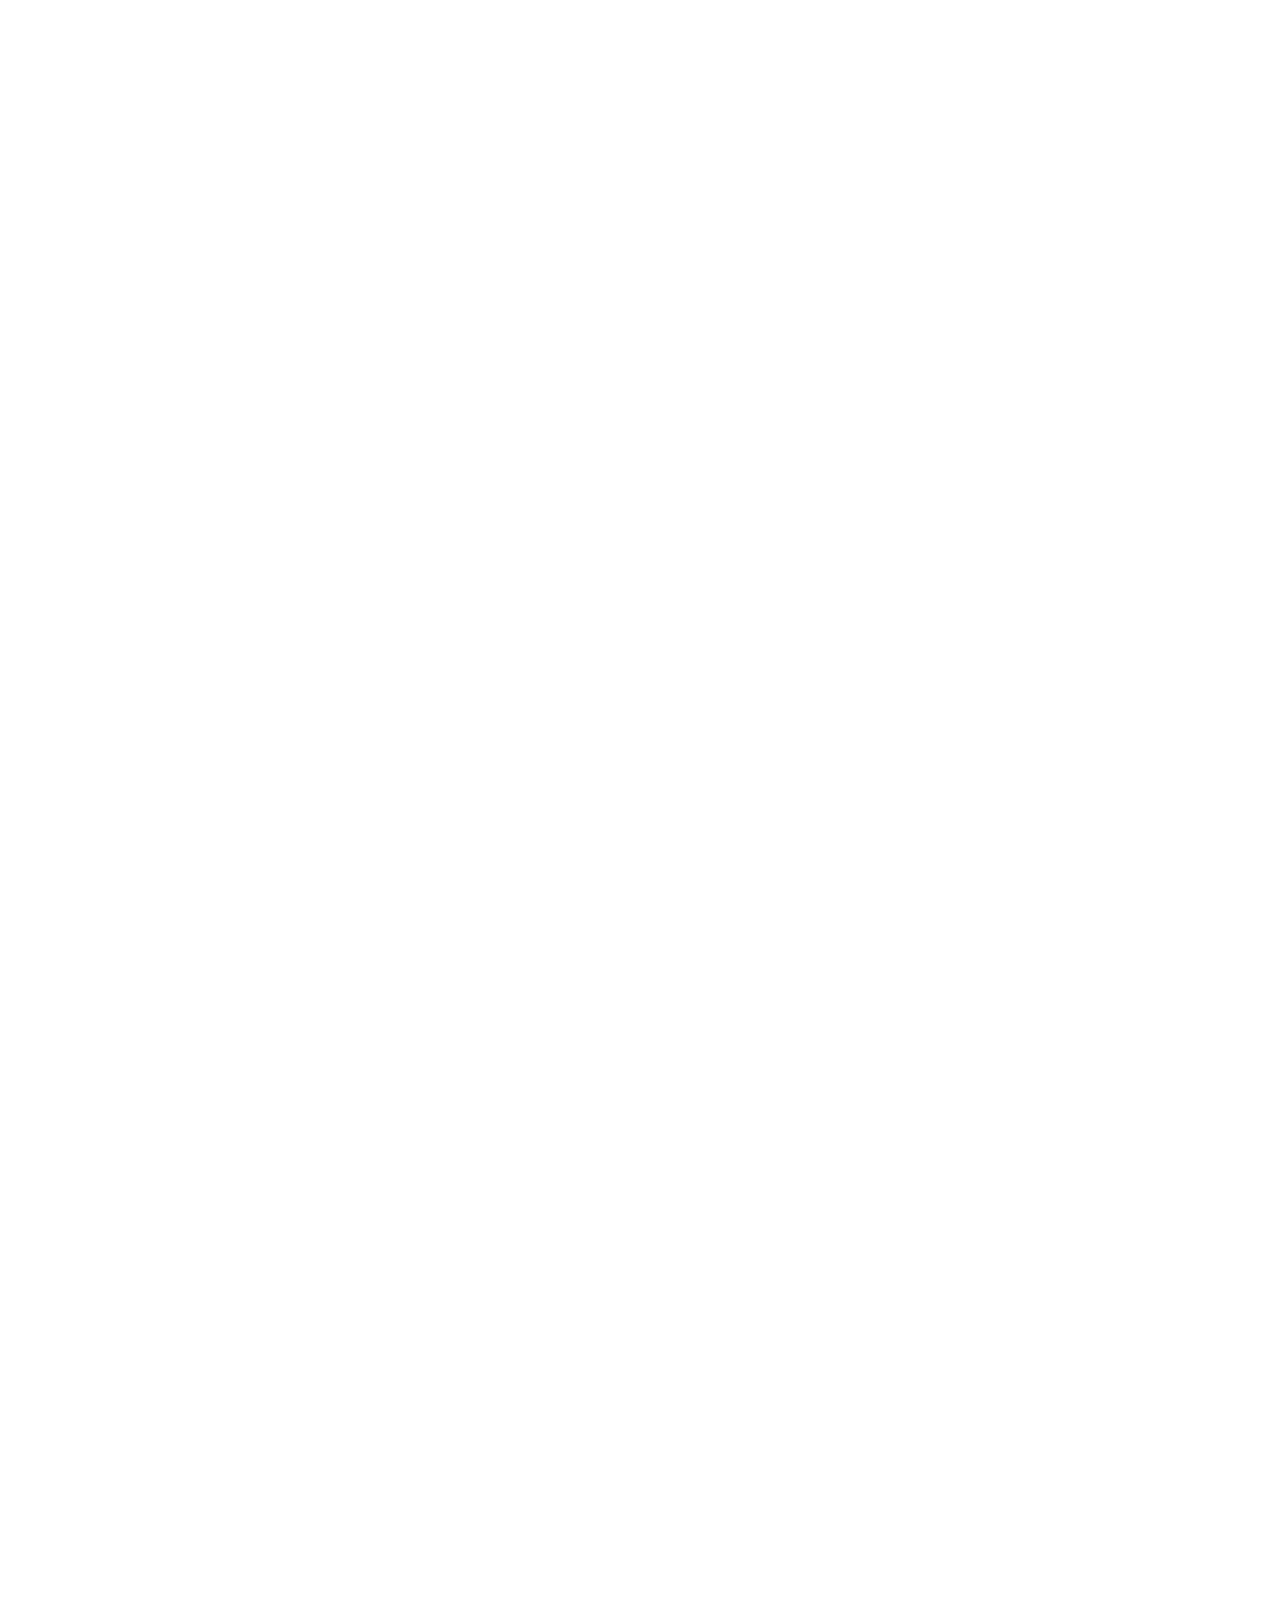
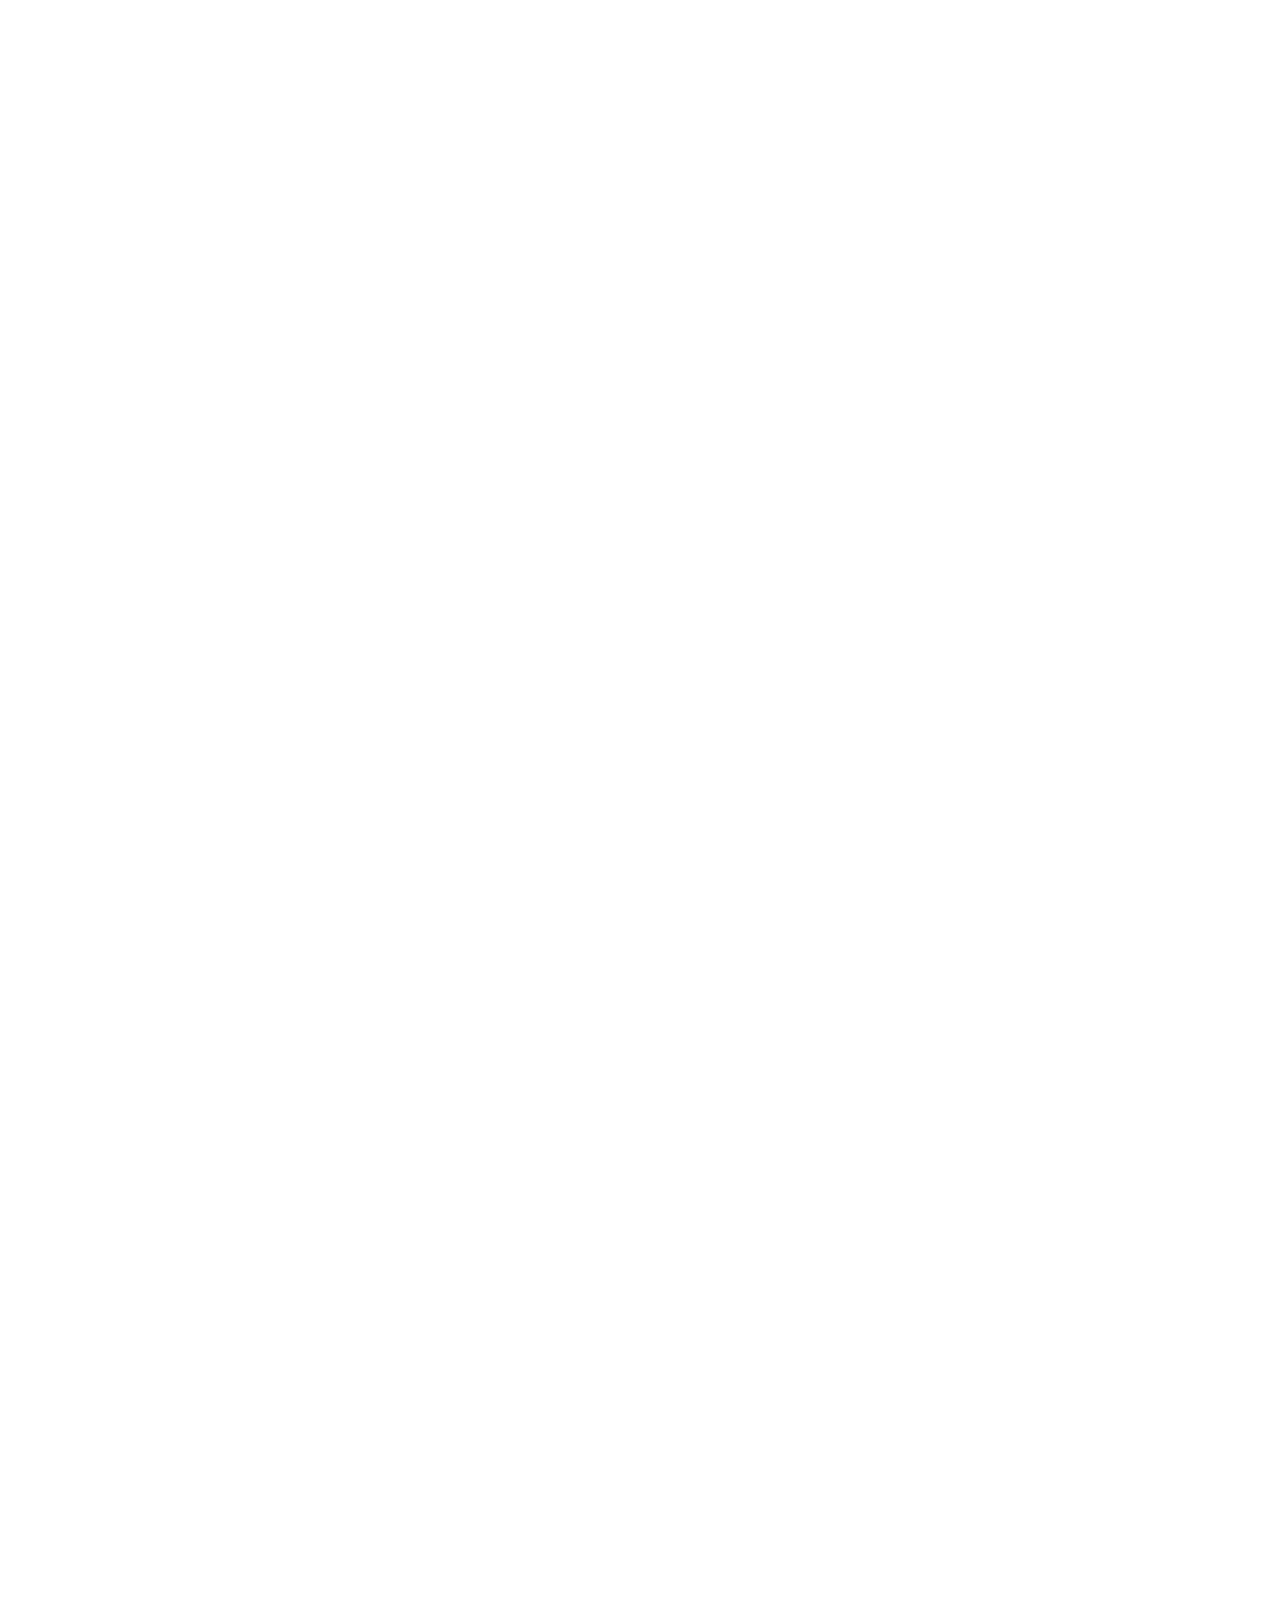
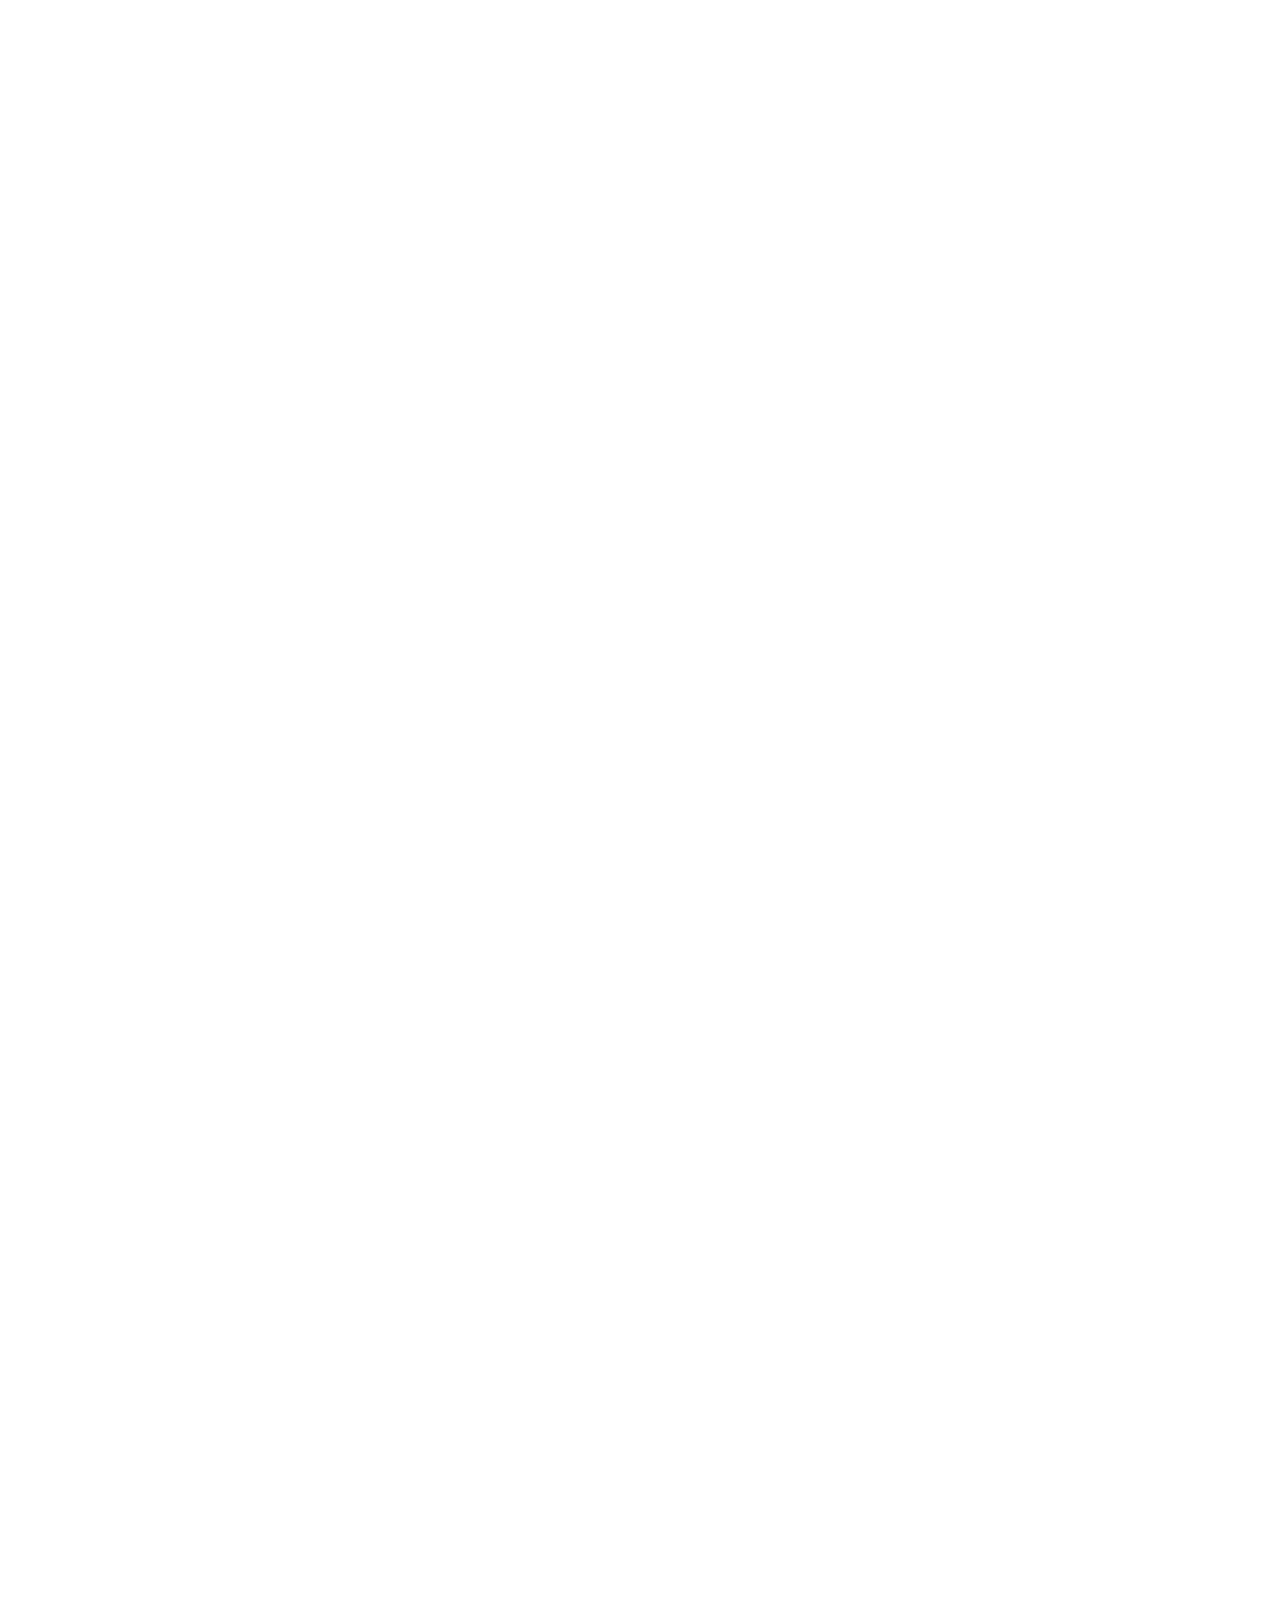
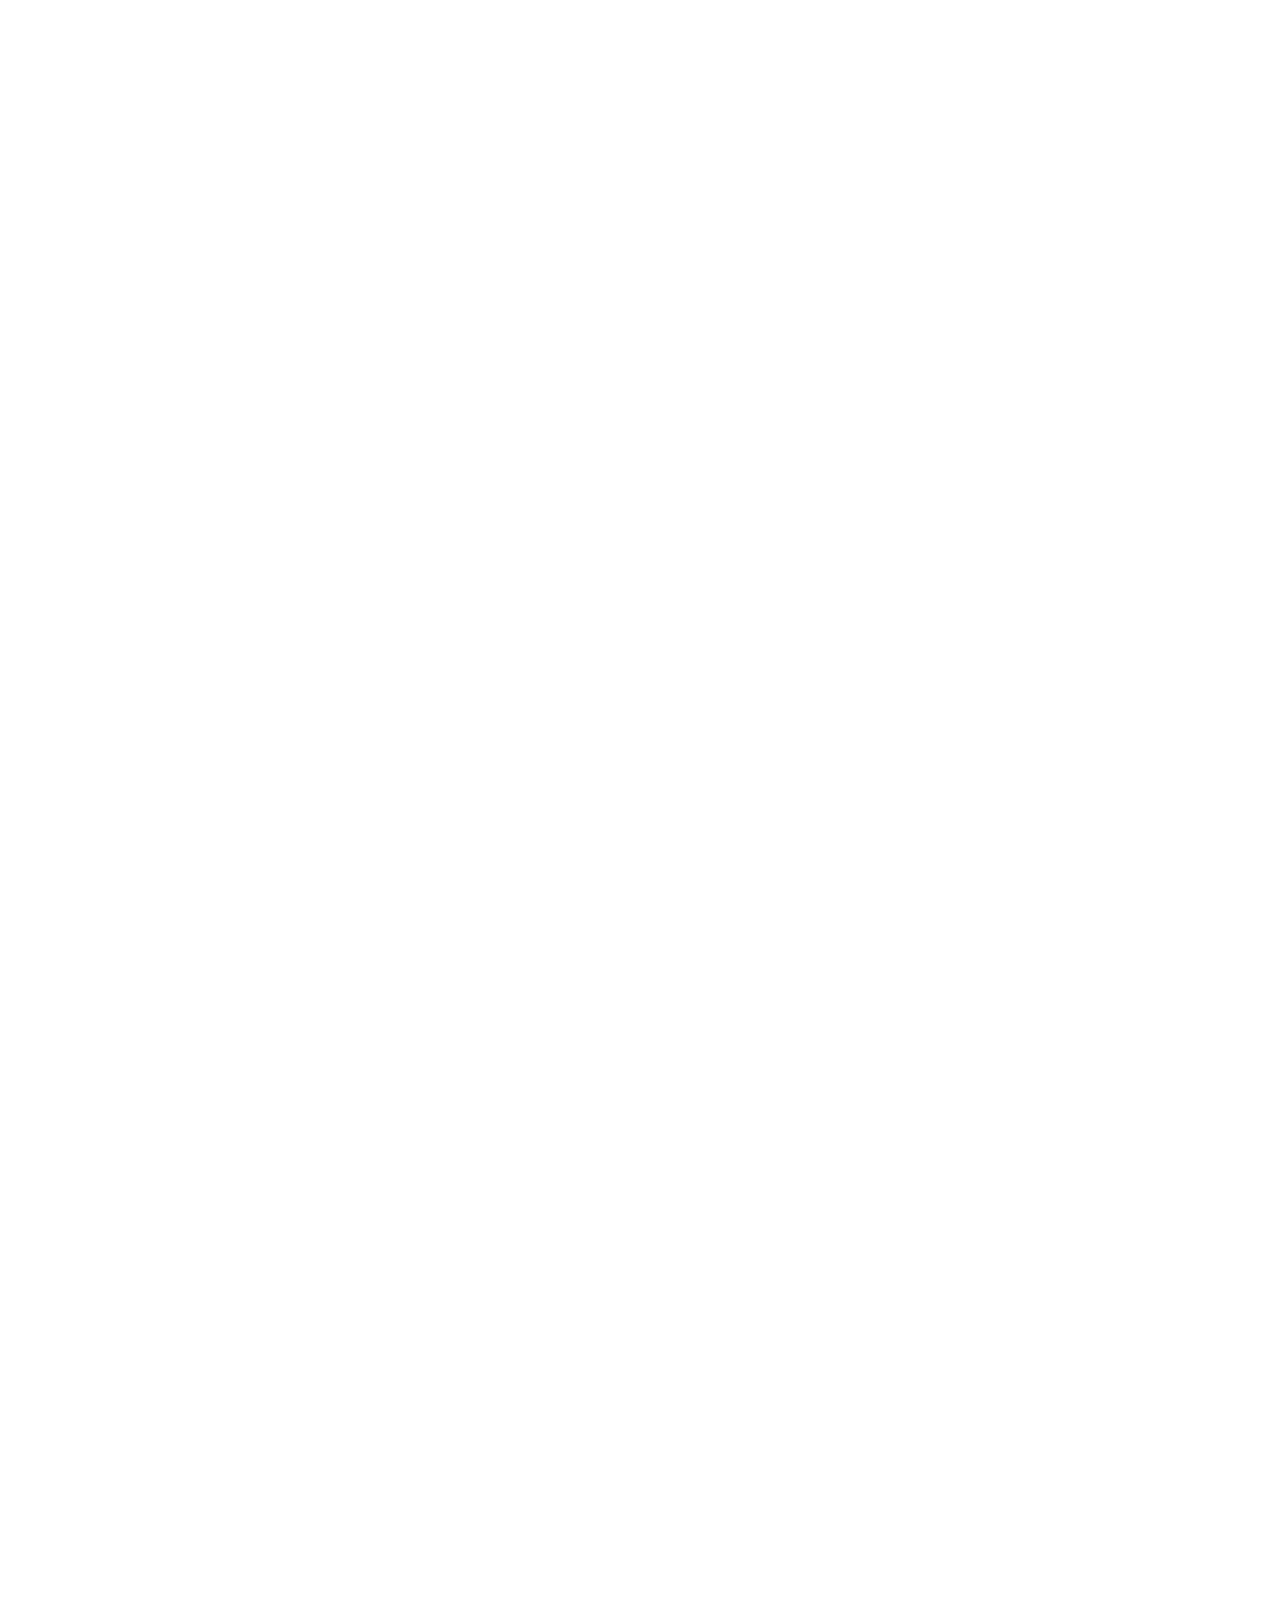
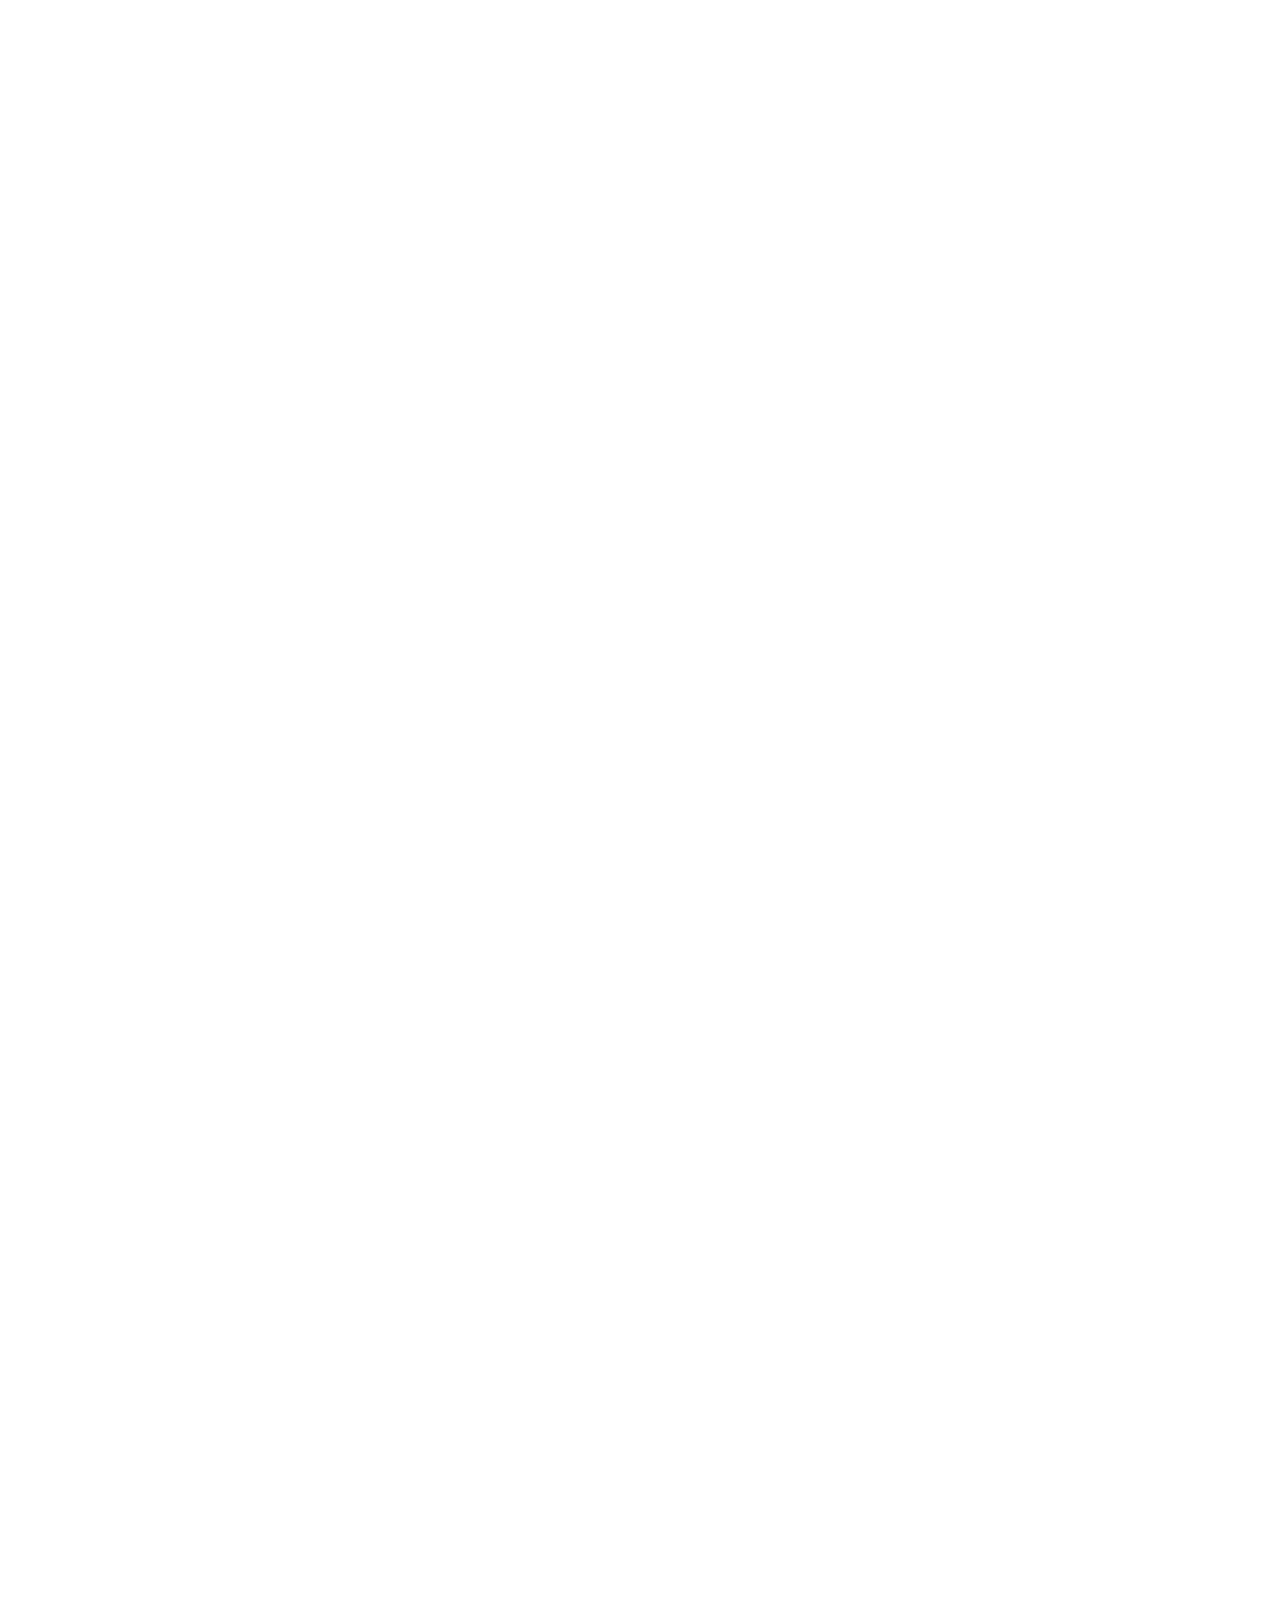
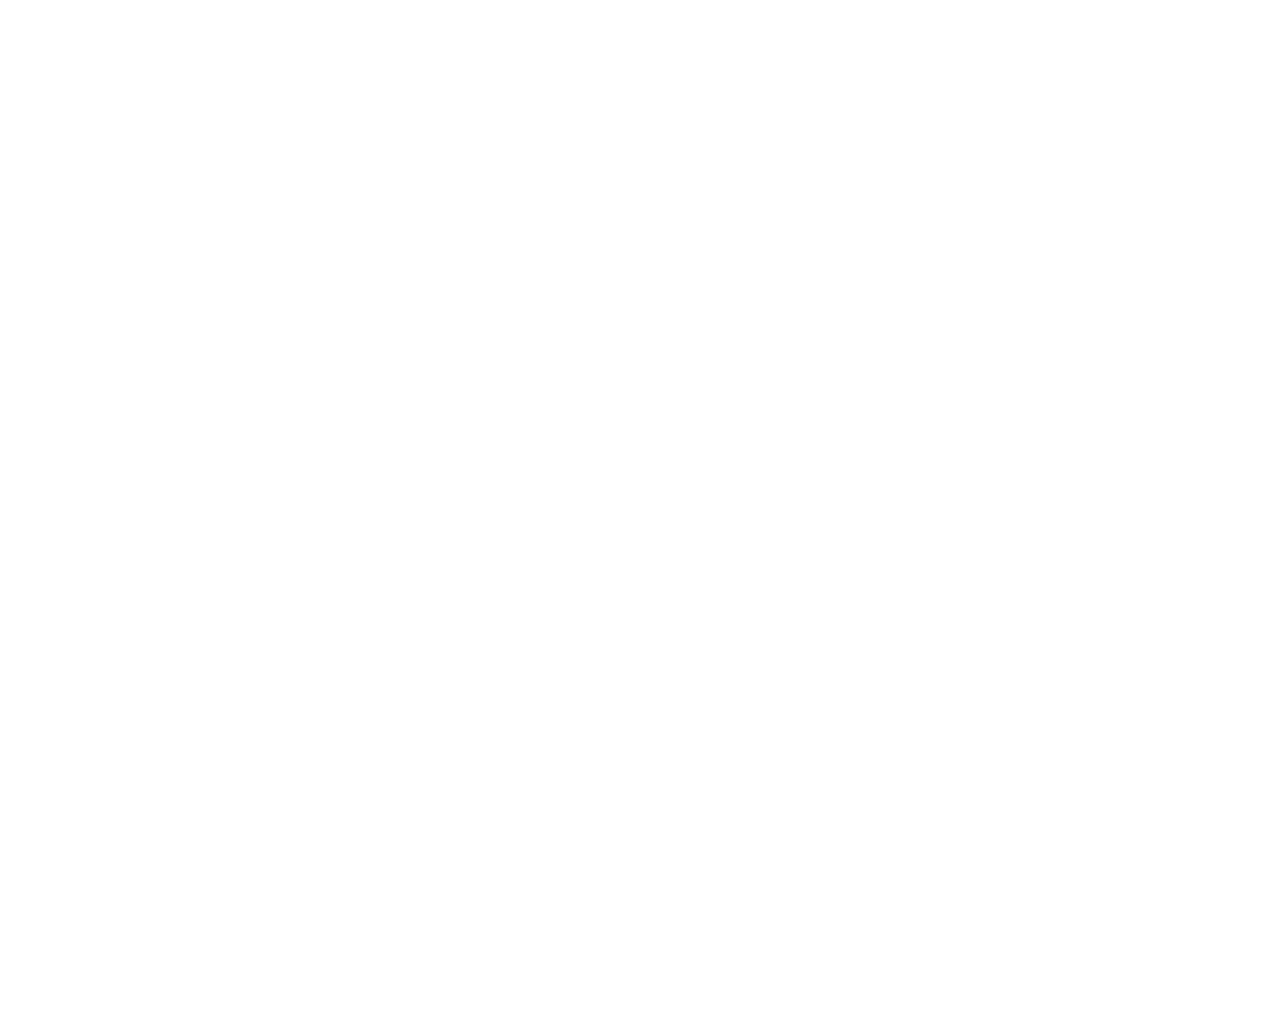
==== commit 1b1f823d: "description text edited" ====
--- a/index.html
+++ b/index.html
@@ -93,7 +93,8 @@
 				<div class="col-md-8 col-md-offset-2">
 					<img src="assets/img/about.png" width="300">
 					<div class="km-space"></div>
-					<h5 class="lead">This is our most powerful template, that provide functionality to create corporate, app showcase, gaming, music, barber, etc websites.</h5>
+                    <h5 class="lead">"creativity takes courage & time, through pictures which are poems without words and since Creativity is contagious <br>
+                    We at Karmo Arts look forward to passing it on through young talents</h5>
 				</div>
 			</div><!-- description text -->
 		</div>
@@ -159,8 +160,8 @@
                         <img src="assets/img/team/member-1.jpg" alt="Team Member" class="img-responsive">
                         <div class="team_cover"><div class="team_cover_inner"></div></div>
                             <div class="overlay">
-                                <h6>Nice to meet! </h6>
-                                <p>Lorem ipsum dolor sit amet, consectetur adipiscing elit lacus, a iaculis diam.</p>
+                                <h6>Fellow Artist! </h6>
+                                <p>Am Wesley Mbate an artist too, </p>
                                 <div class="social-links">
                                     <a href=""><i class="fa fa-twitter"></i></a>
                                     <a href=""><i class="fa fa-facebook"></i></a>
@@ -181,7 +182,7 @@
                         <div class="team_cover"><div class="team_cover_inner"></div></div>
                             <div class="overlay">
                                 <h6>HELLO &amp; WELCOME! </h6>
-                                <p></p>
+                                <p>Join us and other artist..</p>
                                 <div class="social-links">
                                     <a href=""><i class="fa fa-twitter"></i></a>
                                     <a href=""><i class="fa fa-facebook"></i></a>
@@ -201,8 +202,8 @@
                         <img src="assets/img/team/member-3.jpg" alt="Team Member" class="img-responsive">
                         <div class="team_cover"><div class="team_cover_inner"></div></div>
                             <div class="overlay">
-                                <h6>HI FRIEND! </h6>
-                                <p>Lorem ipsum dolor sit amet, consectetur adipiscing elit lacus, a iaculis diam.</p>
+                                <h6>EXPLORE &amp JOIN </h6>
+                                <p>... at Karmo Arts and explore your talents</p>
                                 <div class="social-links">
                                     <a href=""><i class="fa fa-twitter"></i></a>
                                     <a href=""><i class="fa fa-facebook"></i></a>
@@ -225,9 +226,9 @@
 							<div class="feature-item">
 								<div class="col-md-3 col-sm-6">
 									<div class="item-head">
-										<i class="lnr lnr-diamond"></i>
+										<i class="fa fa-paint-brush"></i>
 									</div>
-									<h6>creative design</h6>
+									<h6>Wall Art</h6>
 									<p>Lorem Ipsum has been the industry's standard dummy text ever since the 1500s, when an unknown printer took a galley of type and scrambled it to make a type specimen book.</p>
 								</div>
 							</div>
@@ -235,9 +236,9 @@
 							<div class="feature-item">
 								<div class="col-md-3 col-sm-6">
 									<div class="item-head">
-										<i class="lnr lnr-rocket"></i>
+										<i class="fa fa-pencil"></i>
 									</div>
-									<h6>well organized</h6>
+									<h6>Portraits</h6>
 									<p>Lorem Ipsum has been the industry's standard dummy text ever since the 1500s, when an unknown printer took a galley of type and scrambled it to make a type specimen book.e</p>
 								</div>
 							</div>
@@ -246,7 +247,7 @@
 							<div class="feature-item">
 								<div class="col-md-3 col-sm-6">
 									<div class="item-head">
-										<i class="lnr lnr-mustache"></i>
+										<i class="fa fa-od"></i>
 									</div>
 									<h6>easy to customize</h6>
 									<p>Lorem Ipsum has been the industry's standard dummy text ever since the 1500s, when an unknown printer took a galley of type and scrambled it to make a type specimen book.</p>
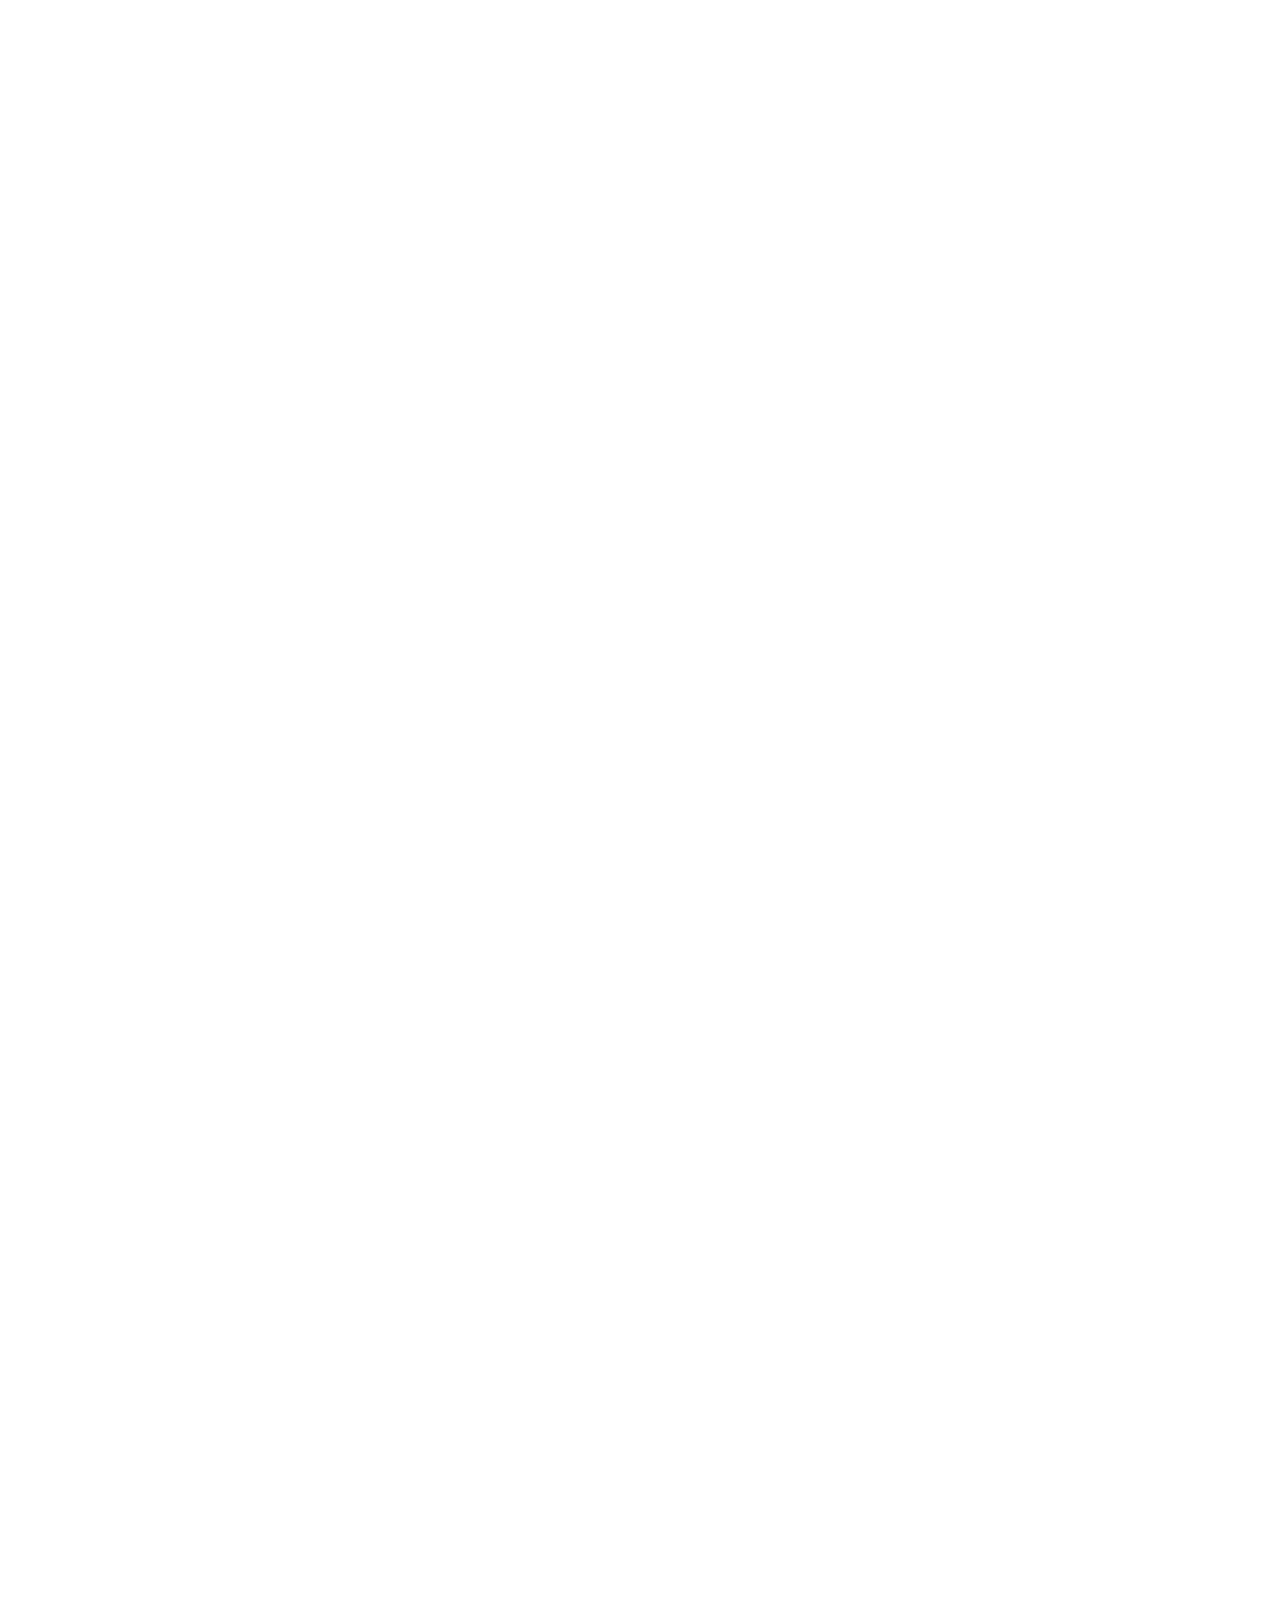
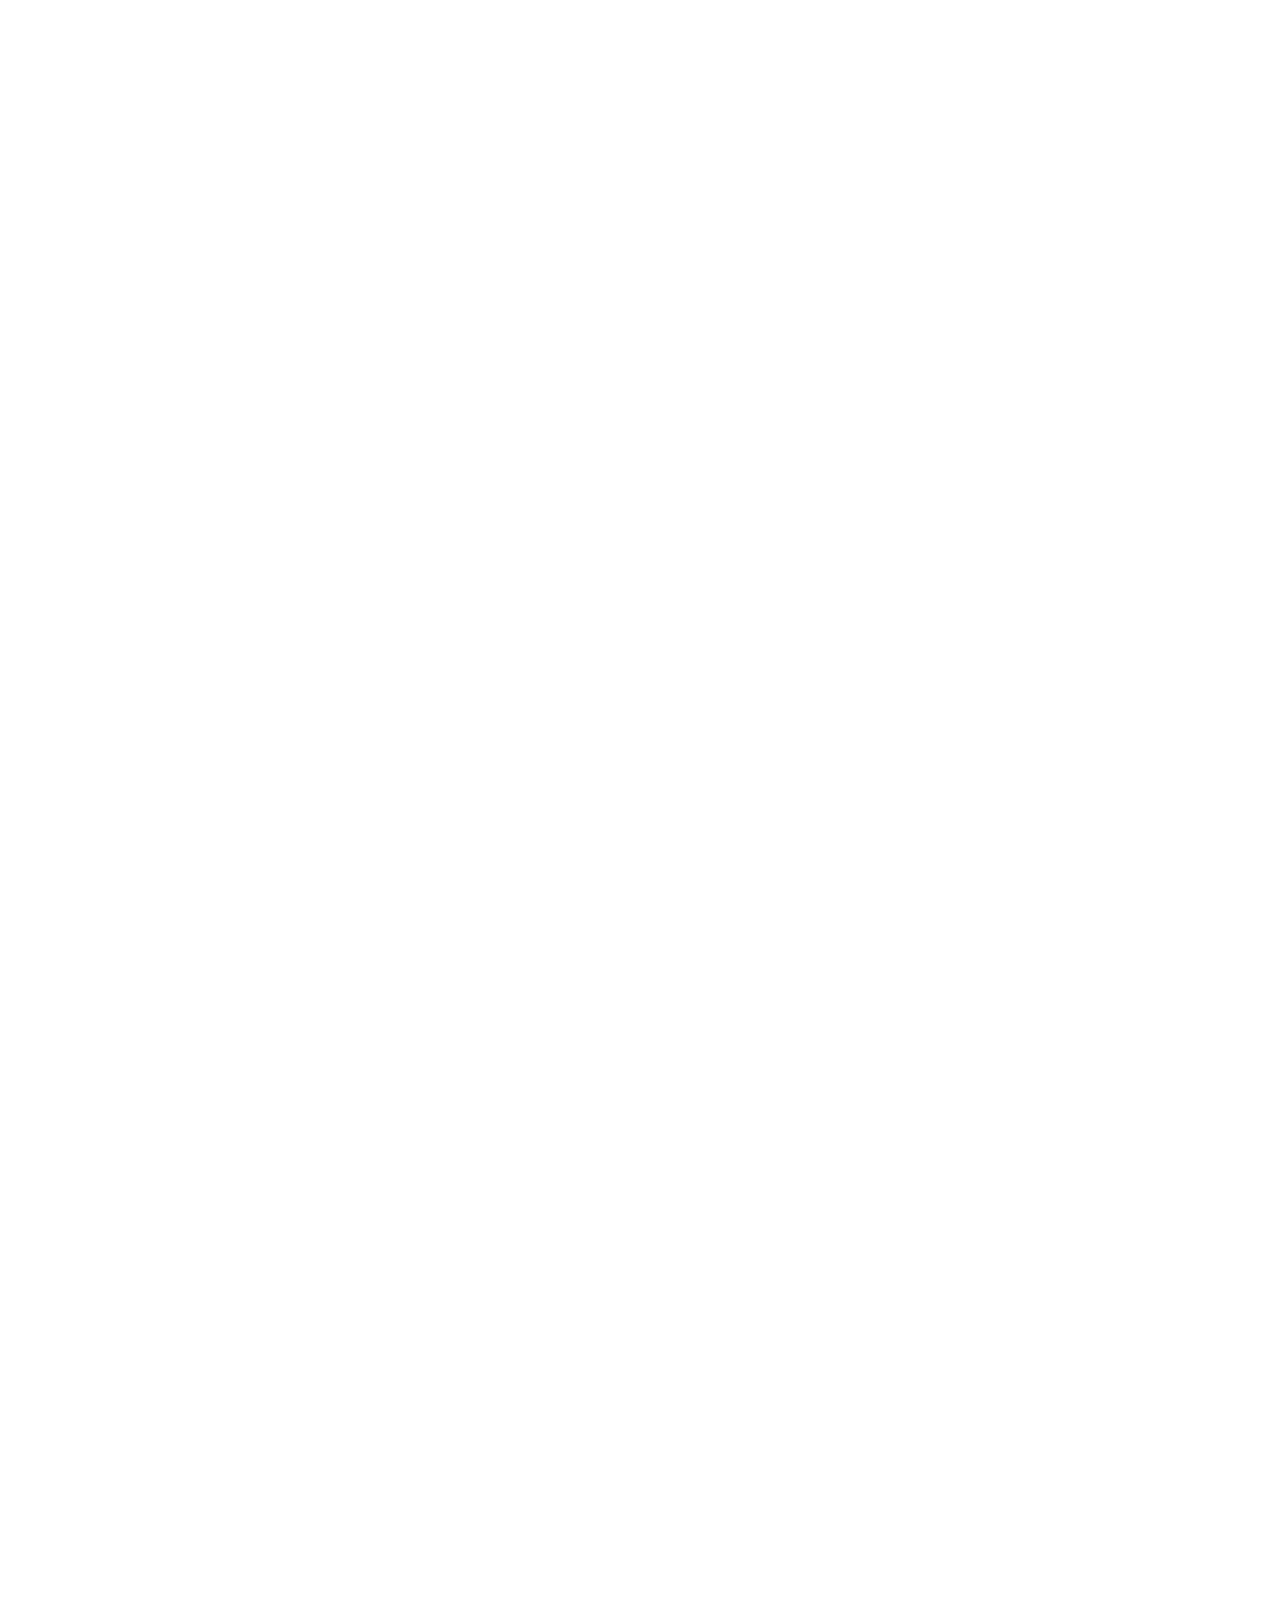
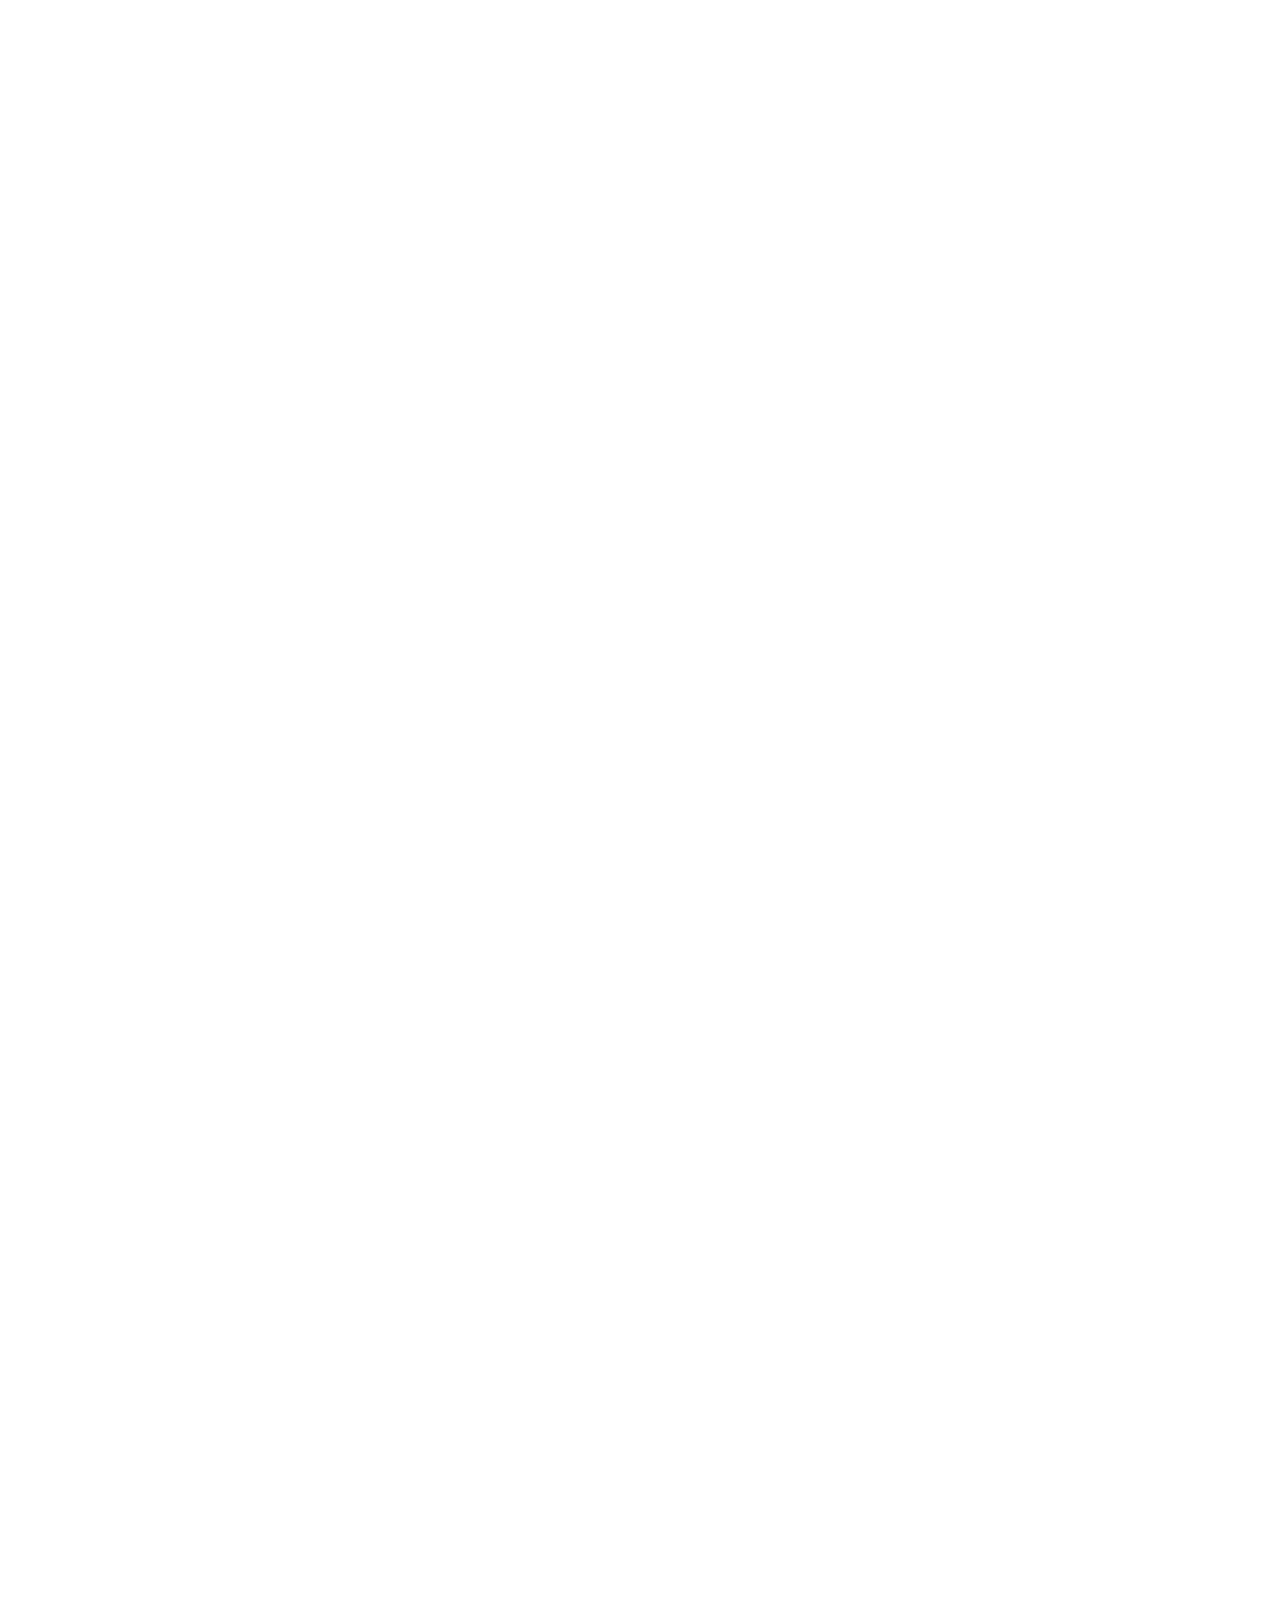
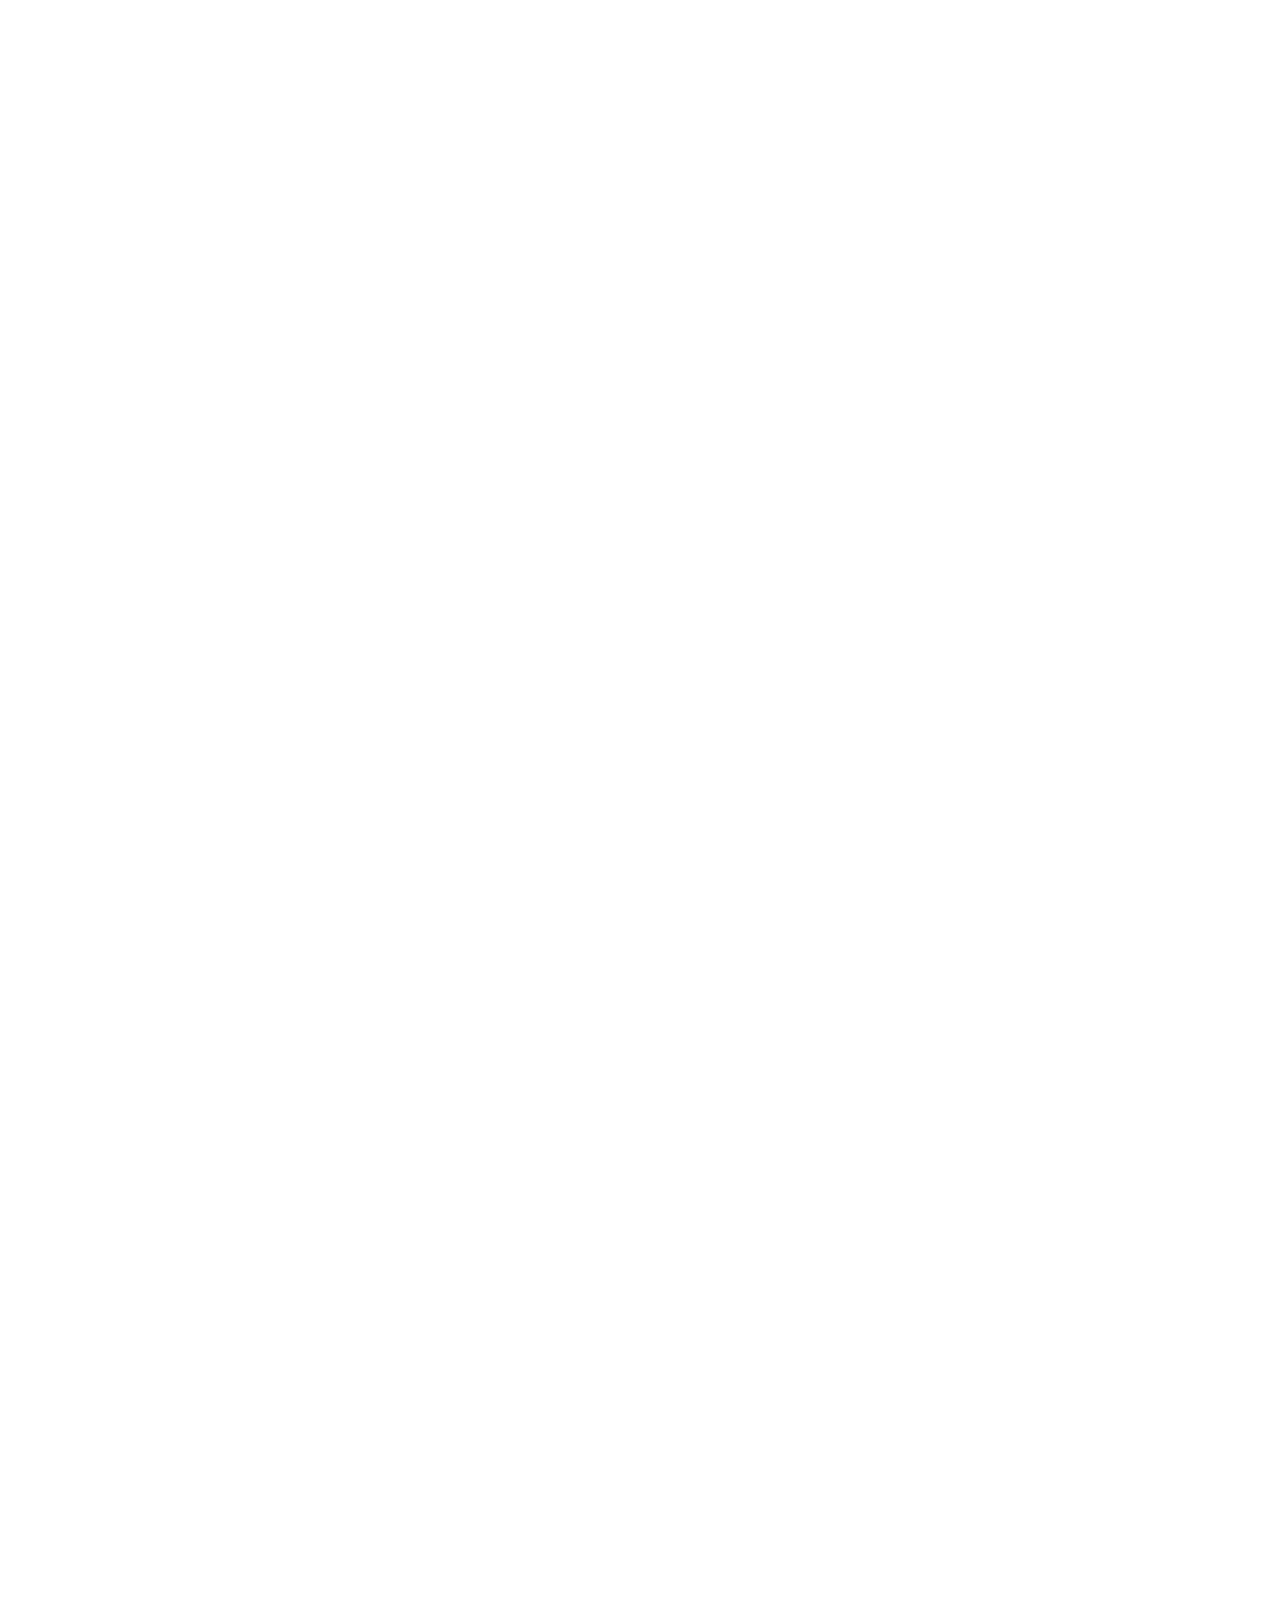
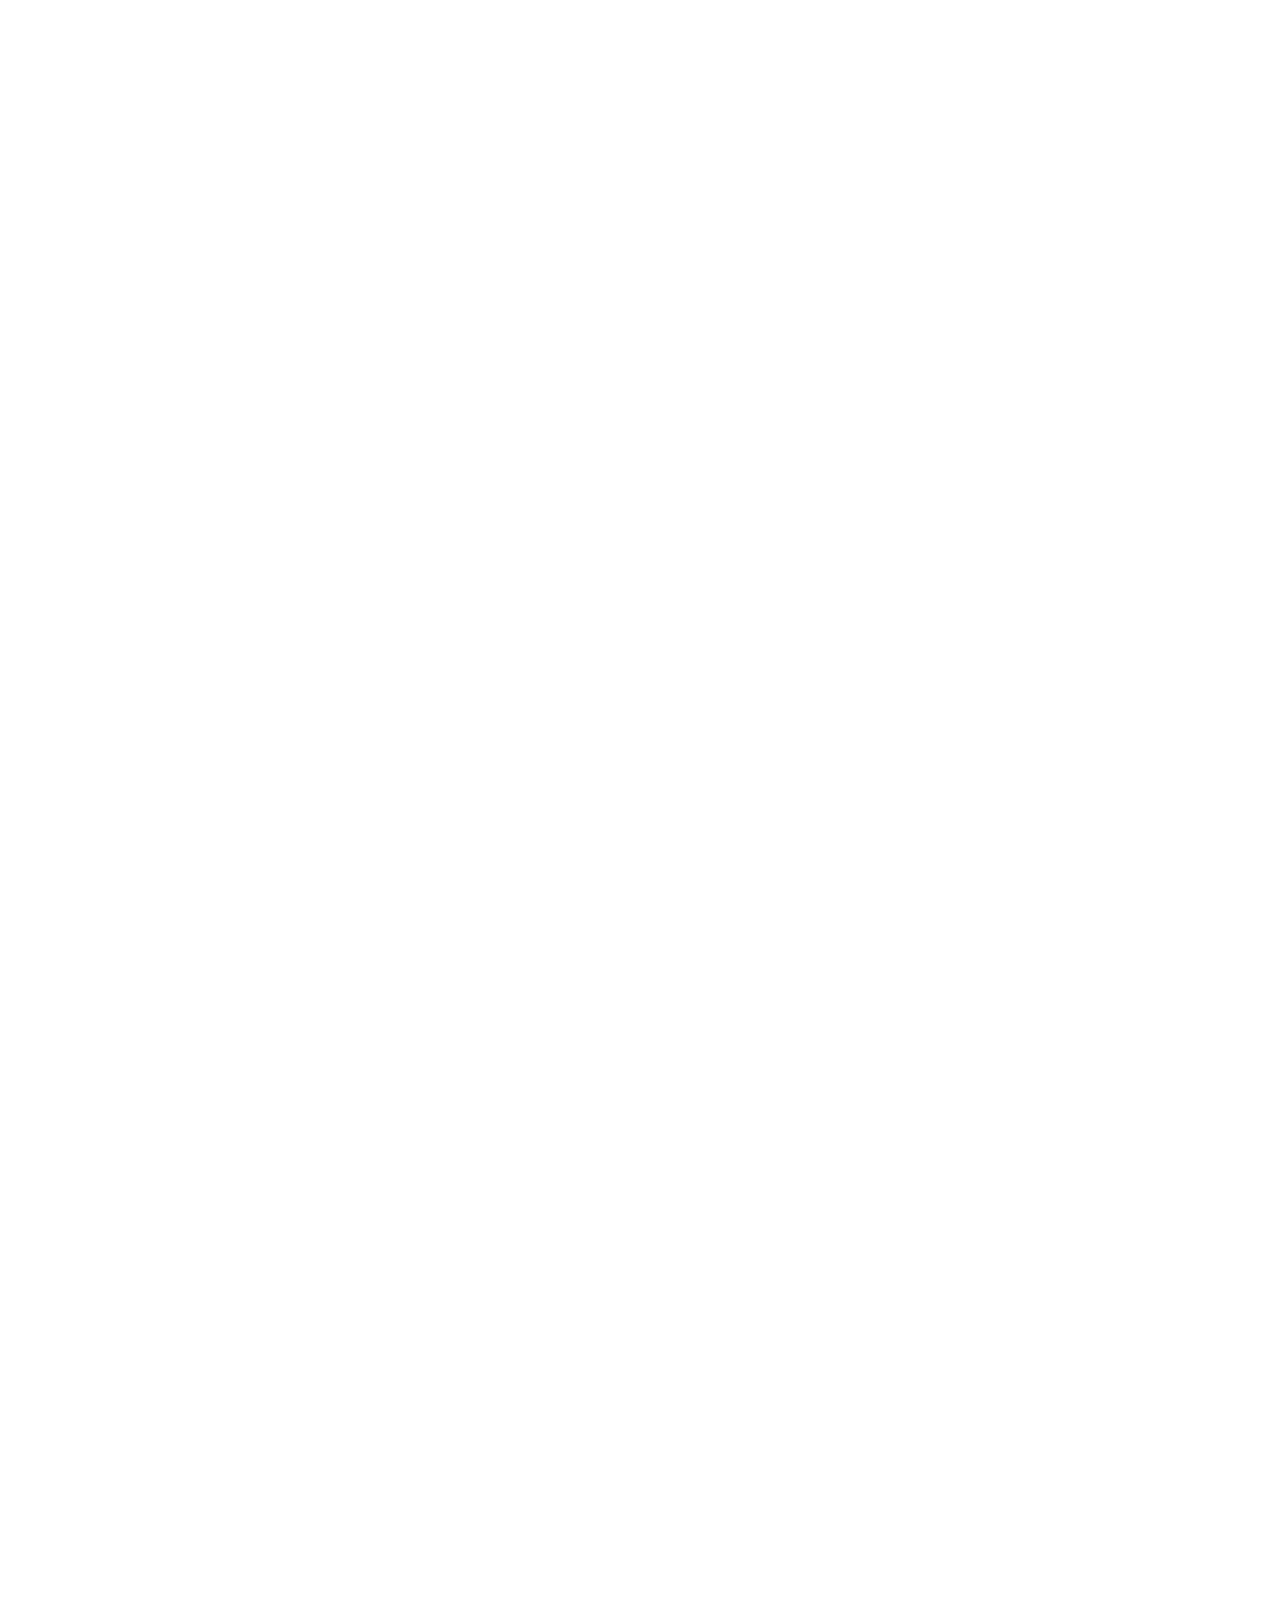
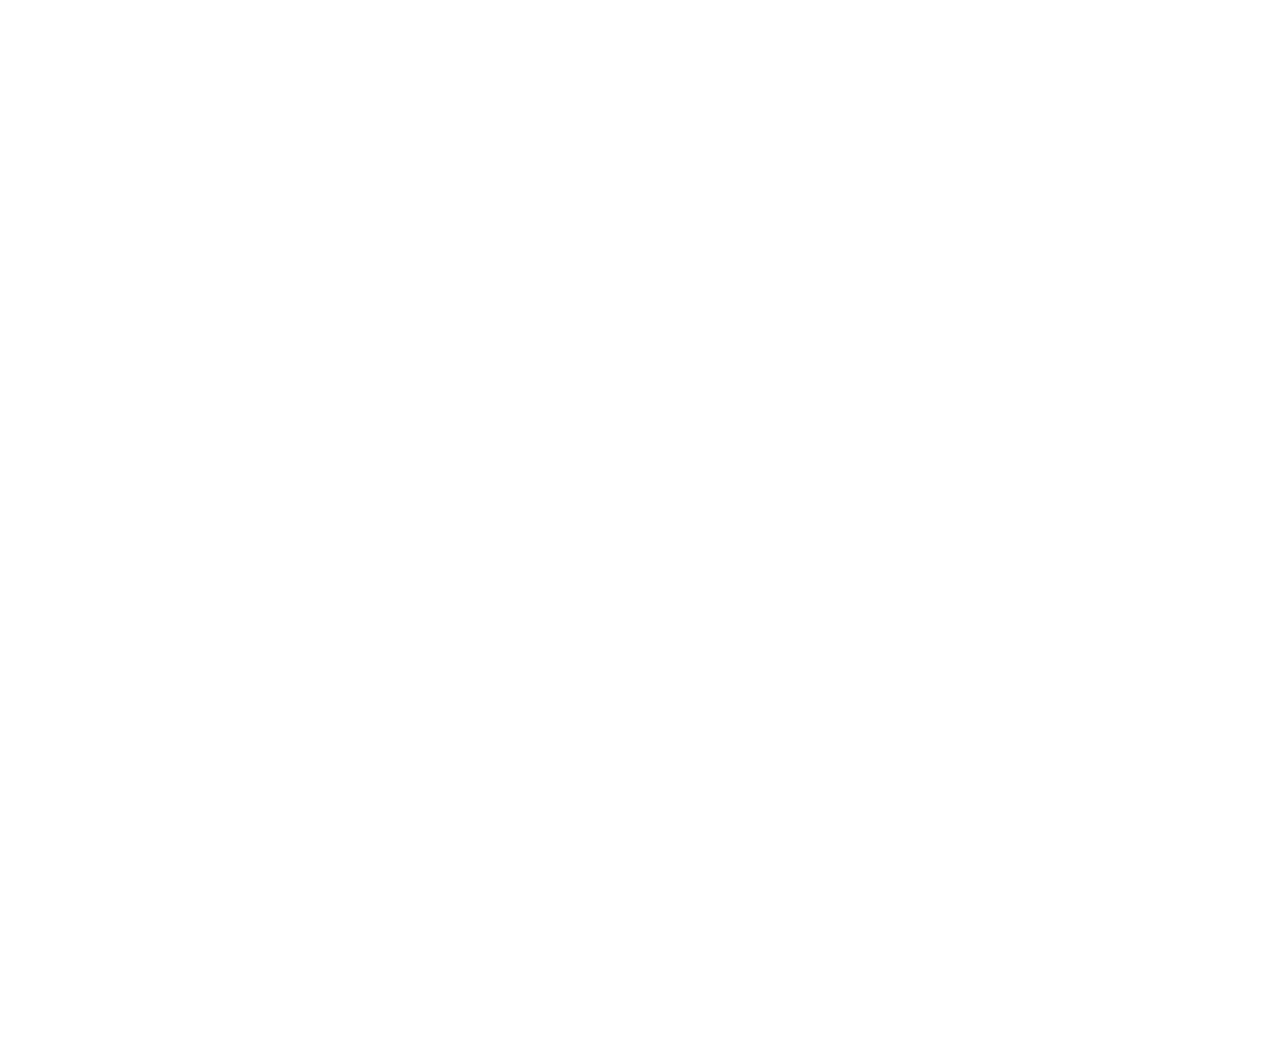
==== commit acf46592: "team section edited" ====
--- a/index.html
+++ b/index.html
@@ -93,8 +93,9 @@
 				<div class="col-md-8 col-md-offset-2">
 					<img src="assets/img/about.png" width="300">
 					<div class="km-space"></div>
-                    <h5 class="lead">"creativity takes courage & time, through pictures which are poems without words and since Creativity is contagious <br>
-                    We at Karmo Arts look forward to passing it on through young talents</h5>
+                    <h5 class="lead">"Every child is an artist. The problem is how to remain an artist once we grow up" <em>Pablo Picasso</em>
+                        <br> Since Creativity is contagious 
+                    We at <strong> Karmo Arts </strong> look forward to passing it on through young talents</h5>
 				</div>
 			</div><!-- description text -->
 		</div>
@@ -147,7 +148,7 @@
 					<div class="section-title-parralax">
 						<div class="process-numbers">01</div>
 						<h2>Our Team</h2>
-						<p class="module-subtitle">Our perfect blend of creativity and technical wizardry, <br> The best formula for our great website
+						<p class="module-subtitle">Our perfect blend of creativity and technical wizardry. The best formula for our great website and young upcoming artists.
 						</p>
 					</div>
 				</div>
@@ -205,14 +206,14 @@
                                 <h6>EXPLORE &amp JOIN </h6>
                                 <p>... at Karmo Arts and explore your talents</p>
                                 <div class="social-links">
-                                    <a href=""><i class="fa fa-twitter"></i></a>
+                                    <a href="https://twitter.com/X_Malw0re"><i class="fa fa-twitter"></i></a>
                                     <a href=""><i class="fa fa-facebook"></i></a>
                                     <a href=""><i class="fa fa-google"></i></a>
                                 </div>
                             </div>
                     </div>
-                        <h6>Lucian Tanislav</h6>
-                        <span>Seo Guru</span>
+                        <h6>Happy Kay</h6>
+                        <span>Web Designer</span>
                 </div>
                 <!-- end single member -->
             </div>
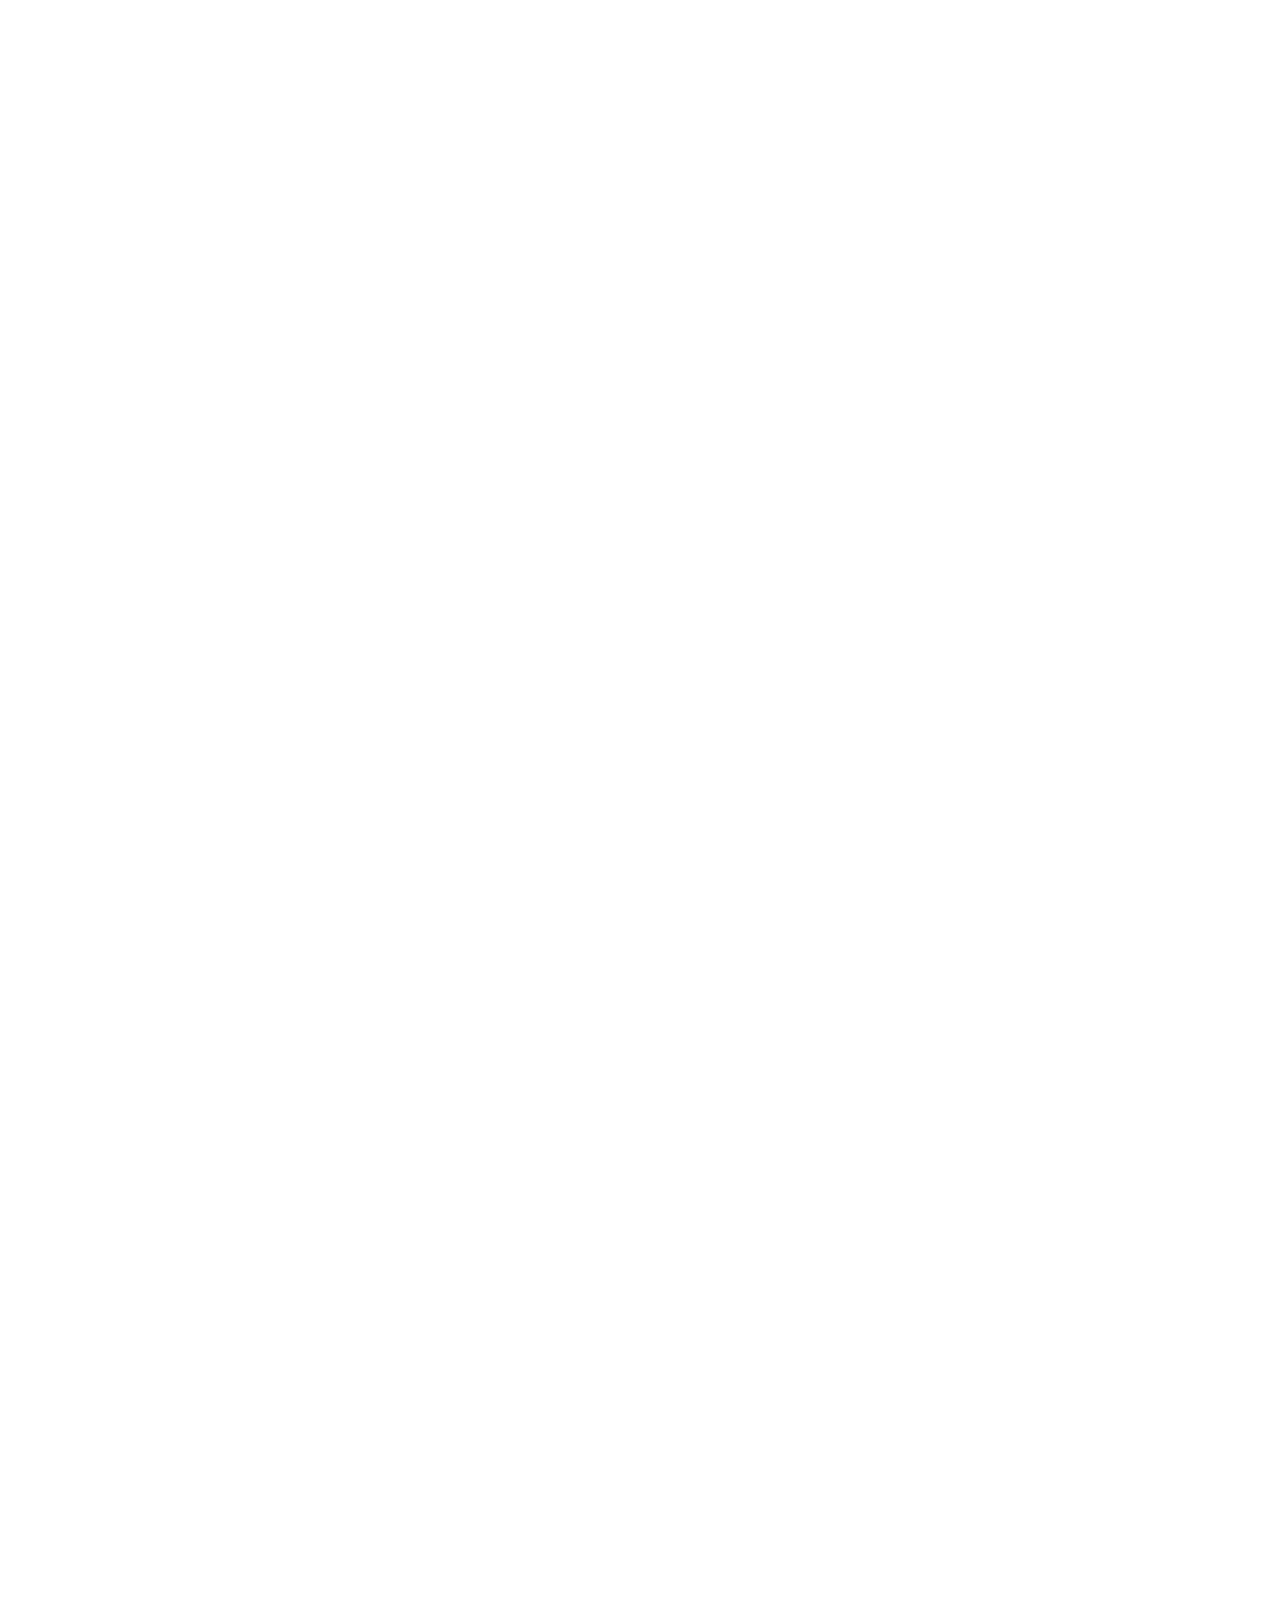
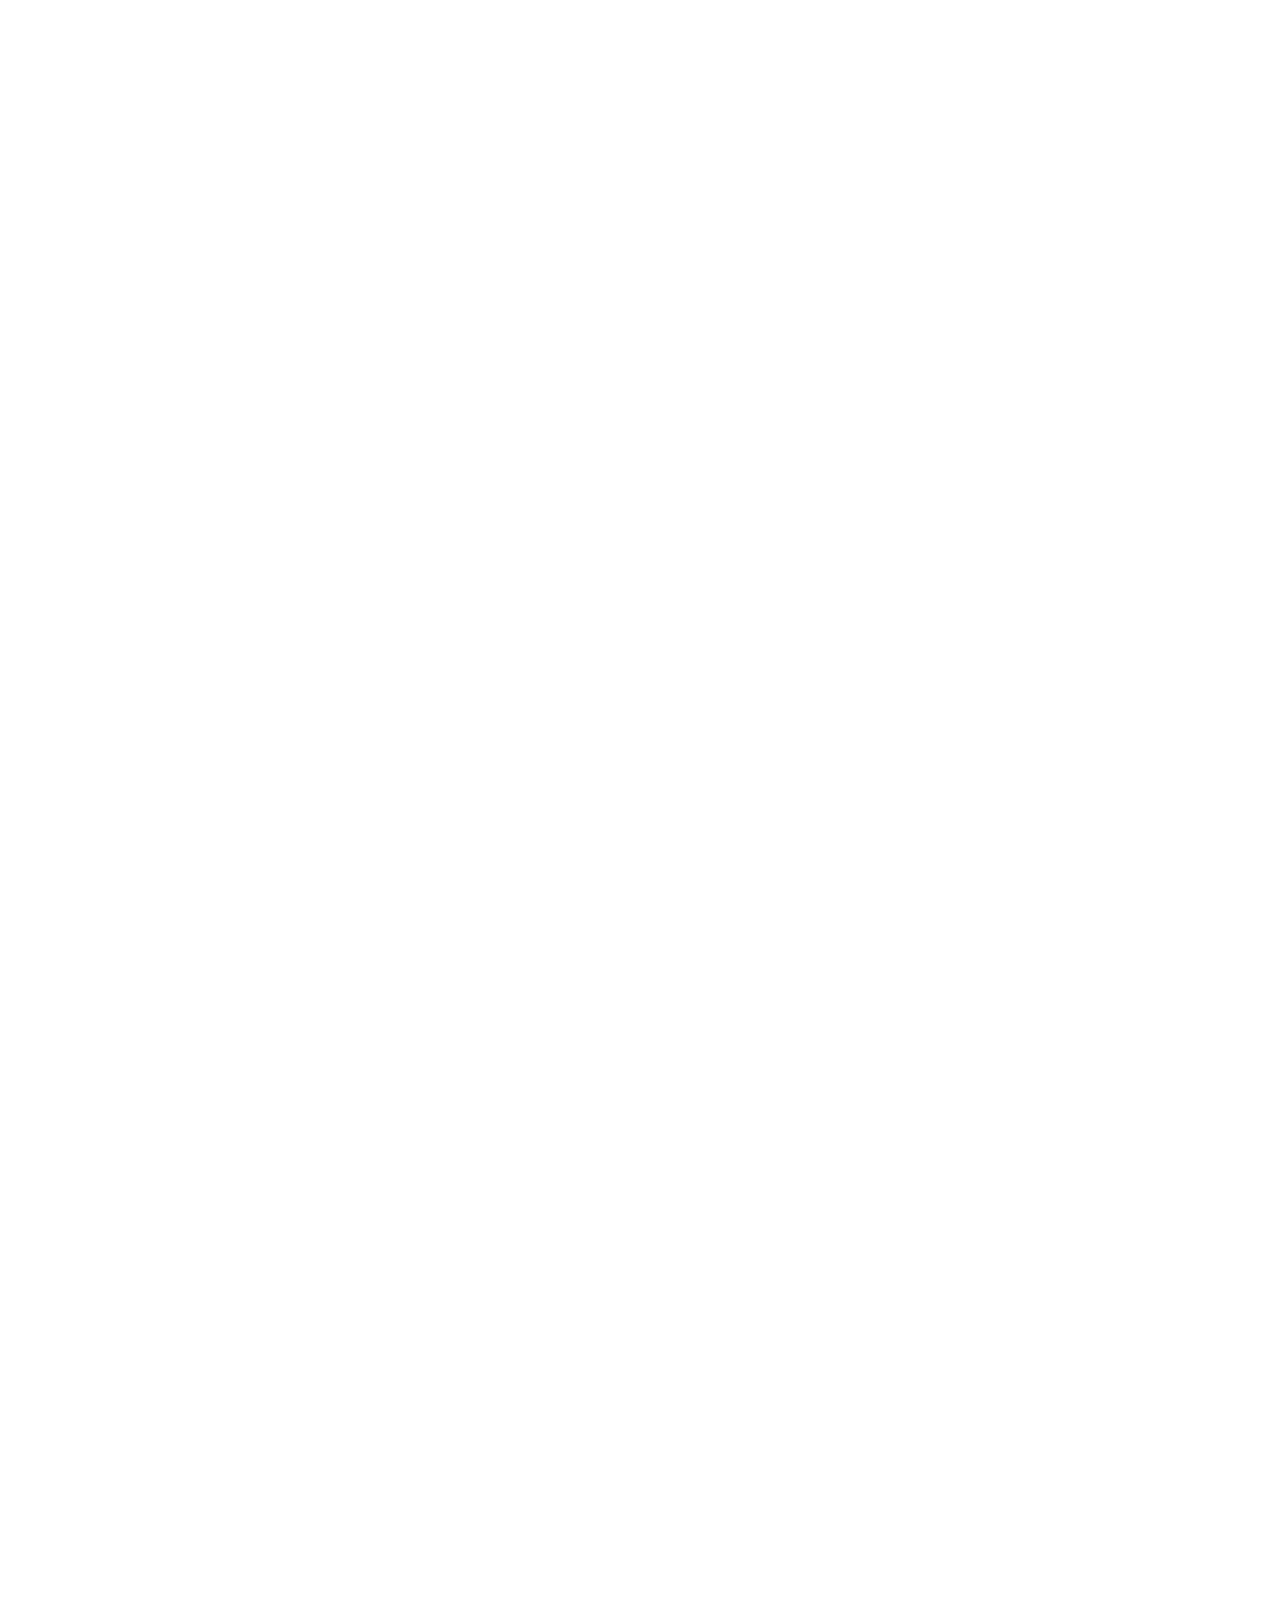
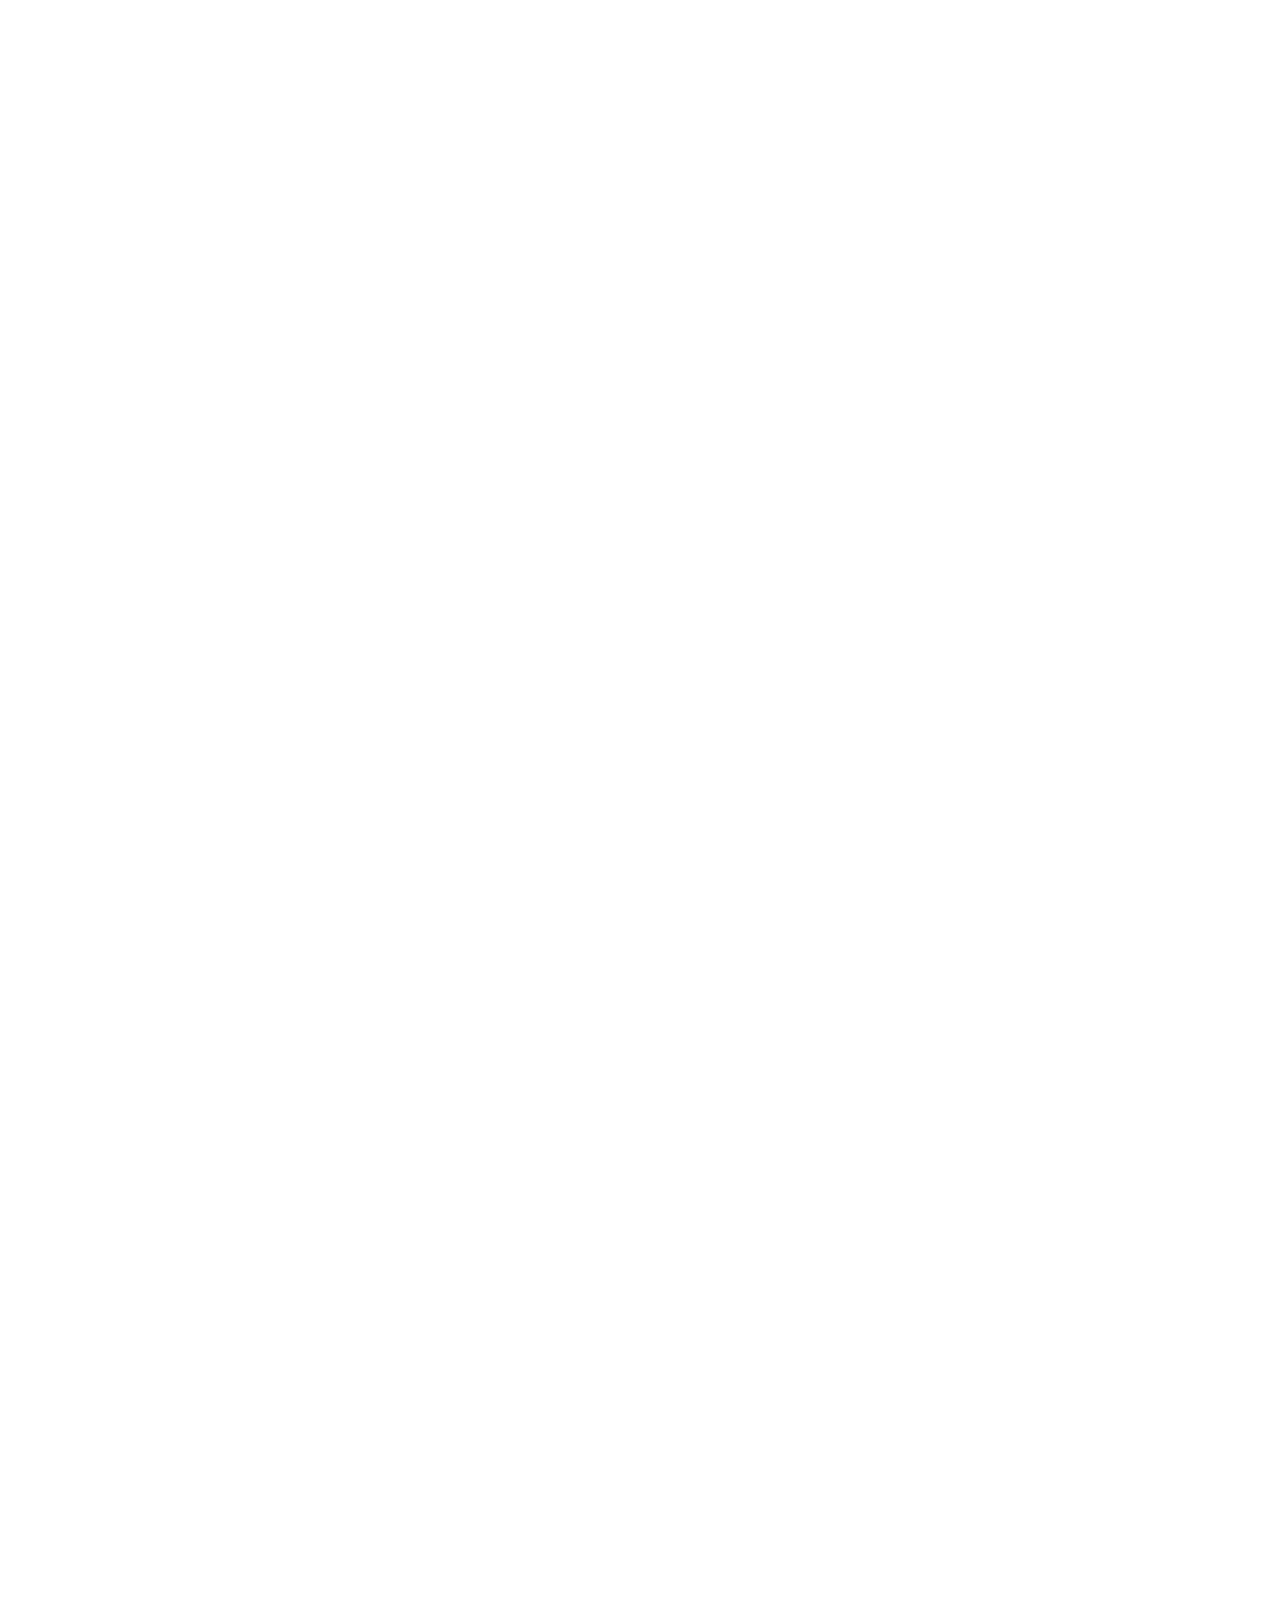
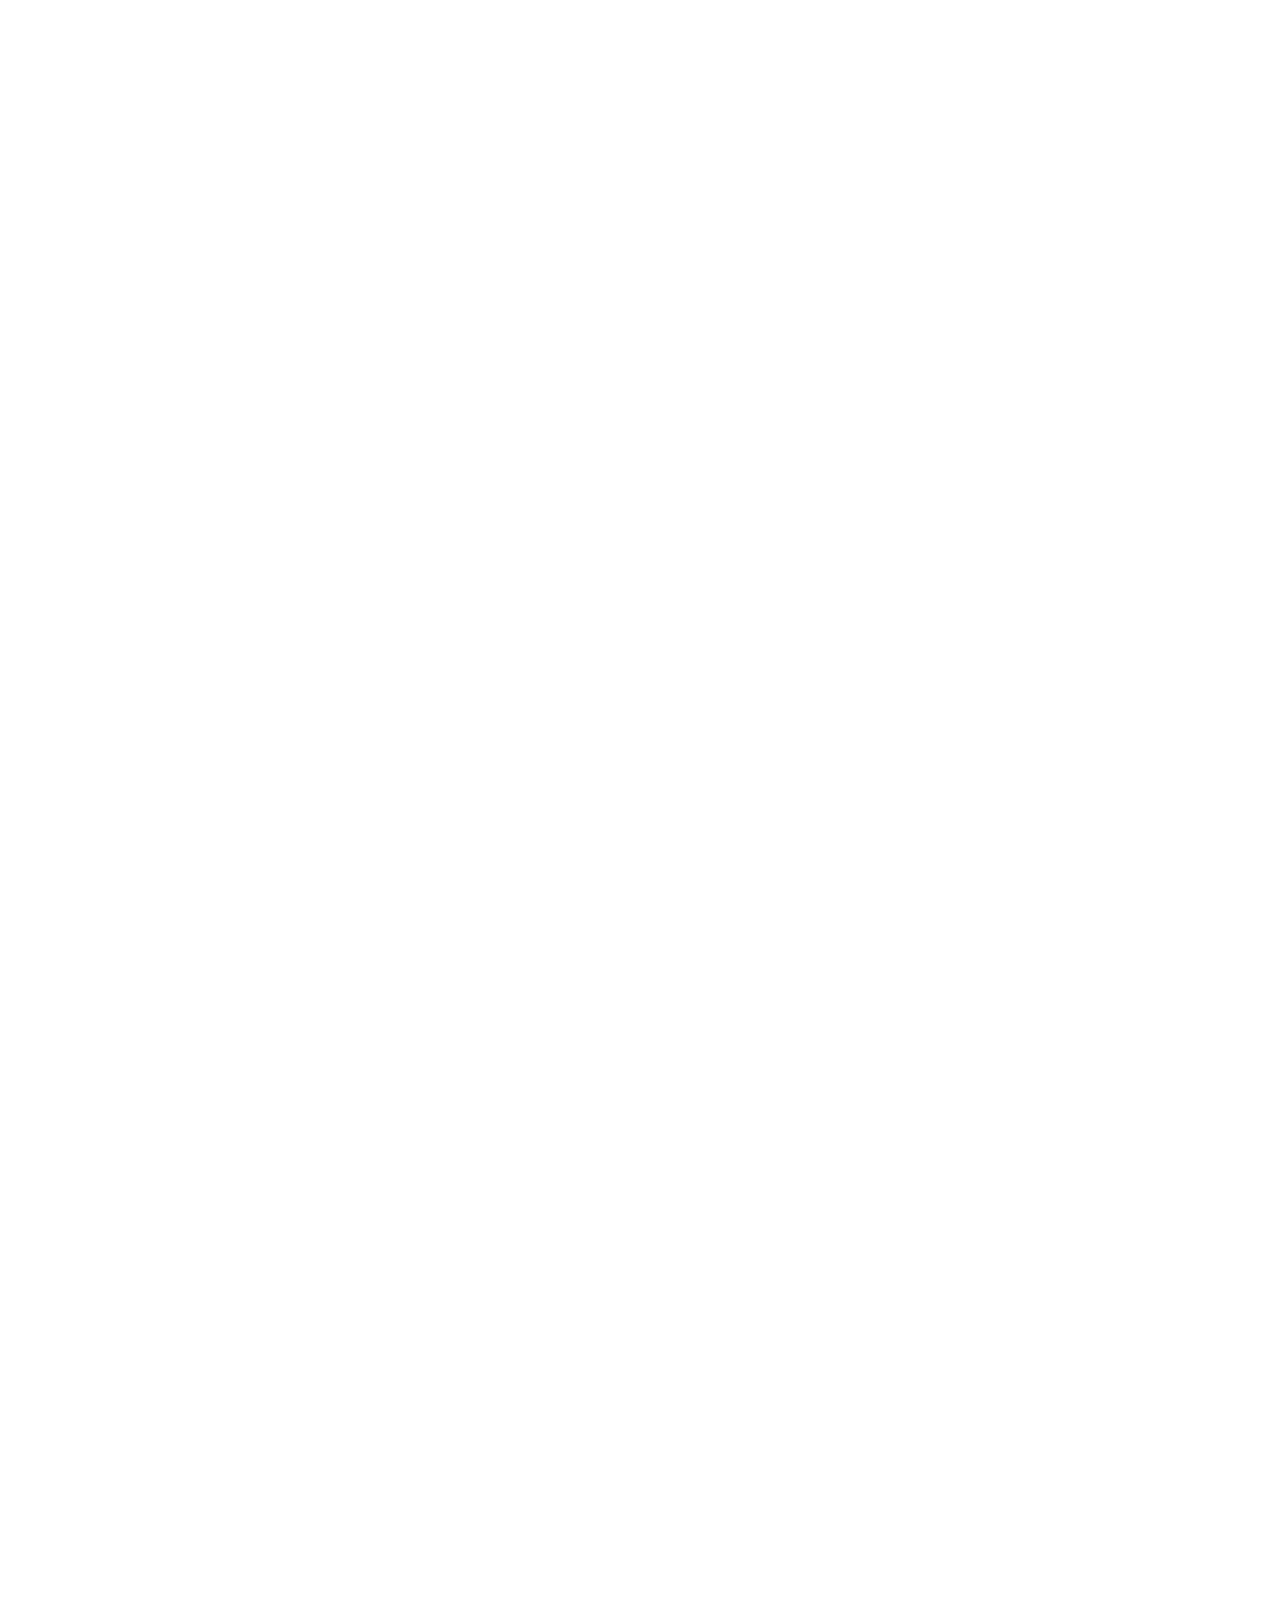
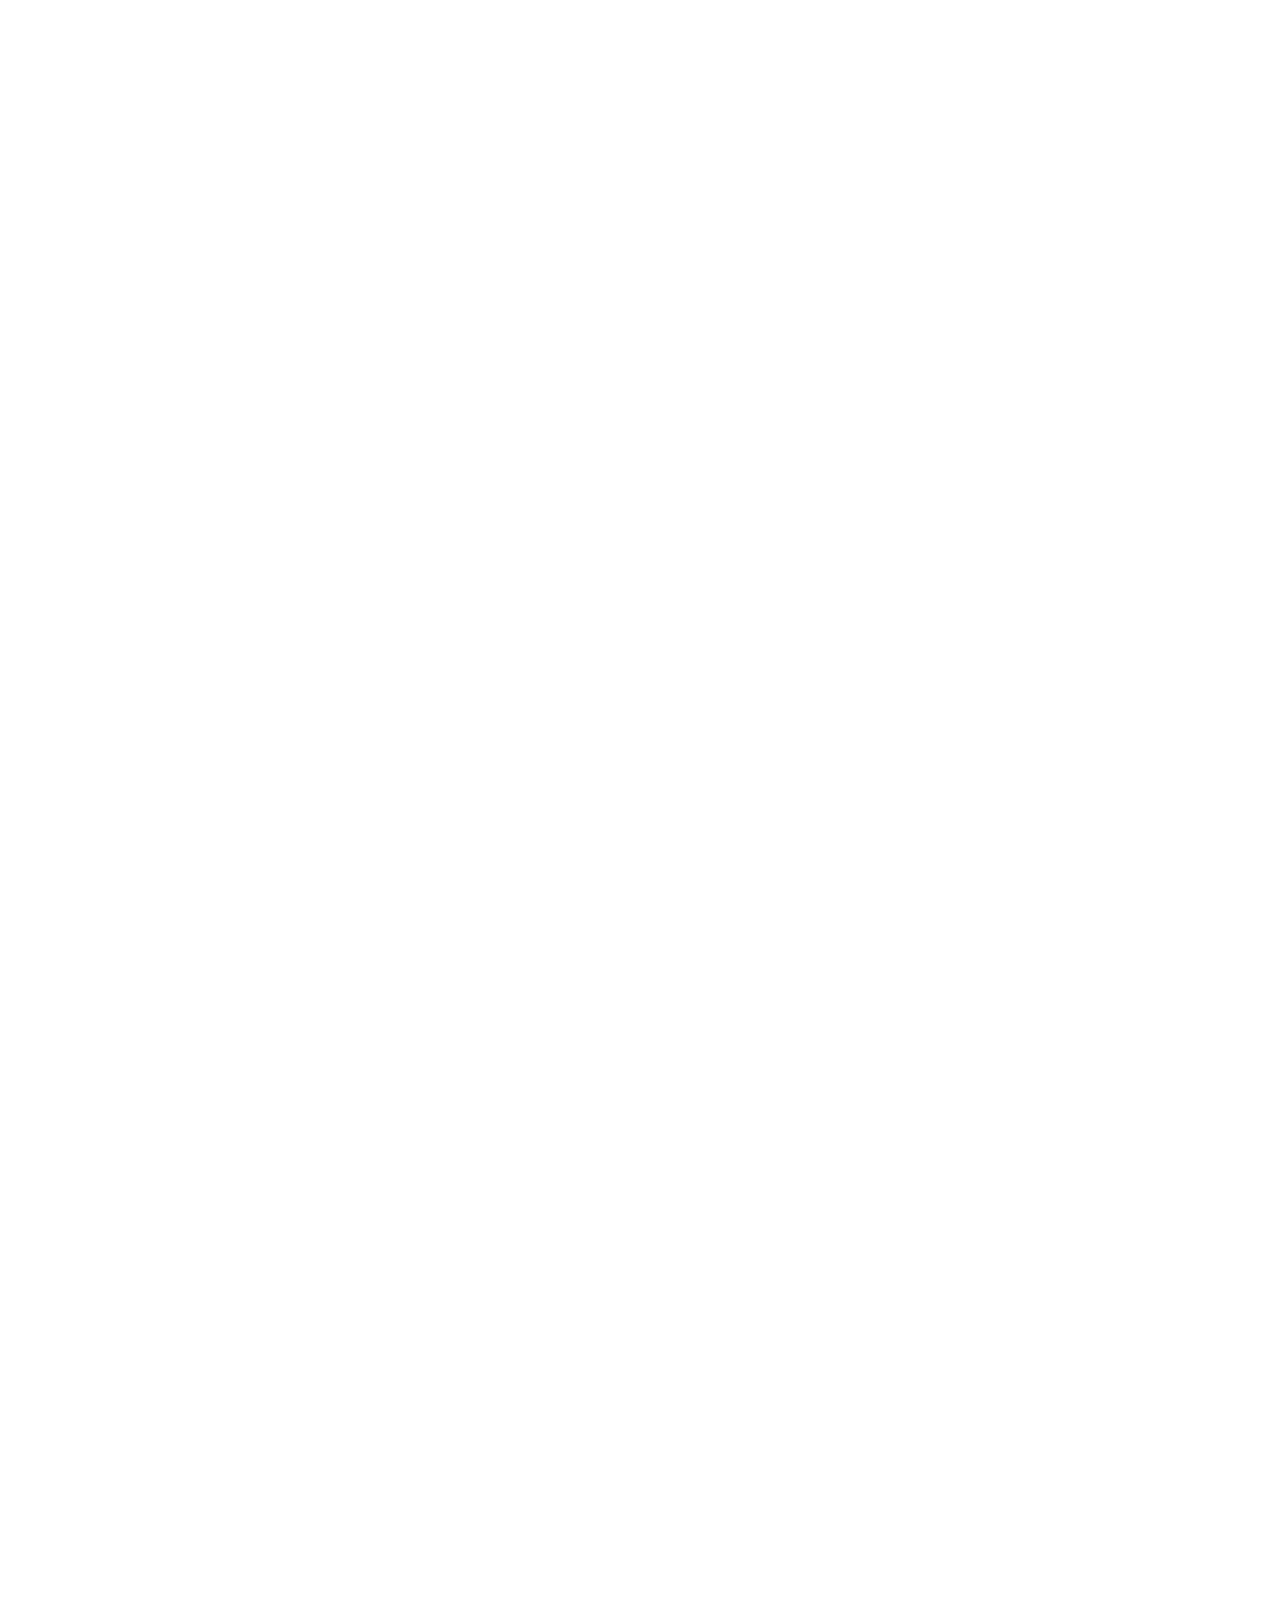
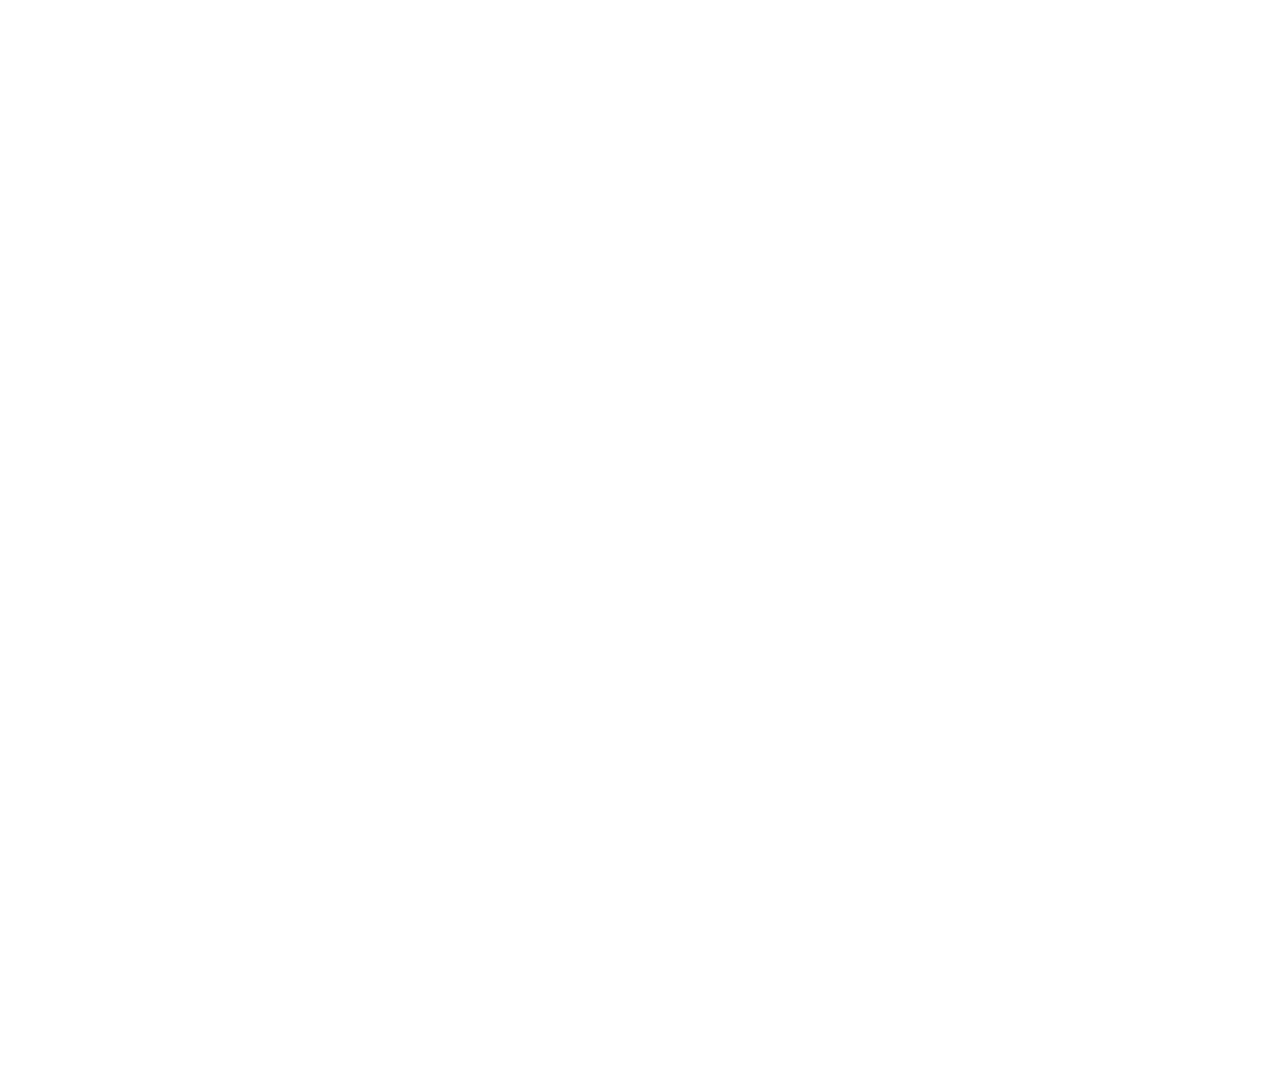
==== commit 7fc09807: "final edited price section" ====
--- a/index.html
+++ b/index.html
@@ -93,9 +93,9 @@
 				<div class="col-md-8 col-md-offset-2">
 					<img src="assets/img/about.png" width="300">
 					<div class="km-space"></div>
-                    <h5 class="lead">"Every child is an artist. The problem is how to remain an artist once we grow up" <em>Pablo Picasso</em>
+                    <h5 class="lead"><em>"Every child is an artist. The problem is how to remain an artist once we grow up" Pablo Picasso</em>
                         <br> Since Creativity is contagious 
-                    We at <strong> Karmo Arts </strong> look forward to passing it on through young talents</h5>
+                    We at <strong> Karmo Arts </strong> look forward to passing it on through young upcoming talents.</h5>
 				</div>
 			</div><!-- description text -->
 		</div>
@@ -108,28 +108,28 @@
 			    <div class="col-xs-12 col-lg-3 col-md-3">
                     <div class="count-item">
                         <i class="lnr lnr-clock"></i>
-                        <div class="numscroller" data-slno='1' data-min='0' data-max='4444' data-delay='10' data-increment="10">9909</div>
+                        <div class="numscroller" data-slno='1' data-min='0' data-max='72' data-delay='10' data-increment="10">9909</div>
                         <div class="count-name-intro">Hours</div>
                     </div>
                 </div>
                 <div class="col-xs-12  col-lg-3 col-md-3">
                     <div class="count-item">
                         <i class="lnr lnr-rocket"></i>
-                        <div class="numscroller" data-slno='1' data-min='0' data-max='1111' data-delay='10' data-increment="5">1111</div>
+                        <div class="numscroller" data-slno='1' data-min='0' data-max='1038' data-delay='10' data-increment="5">1111</div>
                         <div class="count-name-intro">Art-Projects</div>
                     </div>
                 </div>
                 <div class="col-xs-12  col-lg-3 col-md-3">
                     <div class="count-item">
                         <i class="lnr lnr-coffee-cup"></i>
-                        <div class="numscroller" data-slno='1' data-min='0' data-max='1555' data-delay='10' data-increment="5">1555</div>
+                        <div class="numscroller" data-slno='1' data-min='0' data-max='307' data-delay='10' data-increment="5">1555</div>
                         <div class="count-name-intro">Artists</div>
                     </div>
                 </div>
                 <div class="col-xs-12 col-lg-3 col-md-3">
                     <div class="count-item">
                         <i class="lnr lnr-camera"></i>
-                        <div class="numscroller" data-slno='1' data-min='0' data-max='4444' data-delay='10' data-increment="10">4444</div>
+                        <div class="numscroller" data-slno='1' data-min='0' data-max='440' data-delay='10' data-increment="10">4444</div>
                         <div class="count-name-intro">Photos taken</div>
                     </div>
                 </div>
@@ -162,7 +162,7 @@
                         <div class="team_cover"><div class="team_cover_inner"></div></div>
                             <div class="overlay">
                                 <h6>Fellow Artist! </h6>
-                                <p>Am Wesley Mbate an artist too, </p>
+                                <p>Am Brian Karanja an artist too, </p>
                                 <div class="social-links">
                                     <a href=""><i class="fa fa-twitter"></i></a>
                                     <a href=""><i class="fa fa-facebook"></i></a>
@@ -170,8 +170,8 @@
                                 </div>
                             </div>
                     </div>
-                        <h6>Wesley Mbate </h6>
-                        <span>Managing Director</span>
+                        <h6>Brian Karanja </h6>
+                        <span>Lead UI/UX Designer</span>
                 </div>
                 <!-- end single member -->
 
@@ -191,7 +191,7 @@
                                 </div>
                             </div>
                     </div>
-                        <h6>Brian Karanja</h6>
+                        <h6>Stacey Njeri</h6>
                         <span>Lead Developer</span>
                 </div>
                 <!-- end single member -->
@@ -212,7 +212,7 @@
                                 </div>
                             </div>
                     </div>
-                        <h6>Happy Kay</h6>
+                        <h6>Wesley Mbate</h6>
                         <span>Web Designer</span>
                 </div>
                 <!-- end single member -->
@@ -230,7 +230,7 @@
 										<i class="fa fa-paint-brush"></i>
 									</div>
 									<h6>Wall Art</h6>
-									<p>Lorem Ipsum has been the industry's standard dummy text ever since the 1500s, when an unknown printer took a galley of type and scrambled it to make a type specimen book.</p>
+									<p>Some of us are gifted with the art of showcasing our talents through walls.</p>
 								</div>
 							</div>
 							<!-- End features-item -->
@@ -240,7 +240,7 @@
 										<i class="fa fa-pencil"></i>
 									</div>
 									<h6>Portraits</h6>
-									<p>Lorem Ipsum has been the industry's standard dummy text ever since the 1500s, when an unknown printer took a galley of type and scrambled it to make a type specimen book.e</p>
+									<p>Detail is key in our area of specialty and combining textures to come up with the most stunning inspirations.</p>
 								</div>
 							</div>
 							<!-- End features-item -->
@@ -248,10 +248,10 @@
 							<div class="feature-item">
 								<div class="col-md-3 col-sm-6">
 									<div class="item-head">
-										<i class="fa fa-od"></i>
+										<i class="fa fa-camera"></i>
 									</div>
-									<h6>easy to customize</h6>
-									<p>Lorem Ipsum has been the industry's standard dummy text ever since the 1500s, when an unknown printer took a galley of type and scrambled it to make a type specimen book.</p>
+									<h6>Photography</h6>
+									<p>There is one thing the photograph must contain, the humanity of the moment, great photography is about the depth of feeling, not depth of field.</p>
 								</div>
 							</div>
 							<!-- End features-item -->
@@ -259,10 +259,10 @@
 							<div class="feature-item">
 								<div class="col-md-3 col-sm-6">
 									<div class="item-head">
-										<i class="lnr lnr-phone"></i>
+										<i class="fa fa-users"></i>
 									</div>
 									<h6>support 24/7</h6>
-									<p>Lorem Ipsum has been the industry's standard dummy text ever since the 1500s, when an unknown printer took a galley of type and scrambled it to make a type specimen book.</p>
+									<p>At Karmo we insipire creativity and innovation through art. We work 24/7 to make sure our artists get a foothold into the industry they want to venture in.</p>
 								</div>
 							</div>
 							<!-- End features-item -->
@@ -279,41 +279,40 @@
 					<div class="section-title-parralax">
 						<div class="process-numbers">02</div>
 						<h2>services</h2>
-						<p class="module-subtitle">Lorem ipsum dolor sit amet, consectetur adipisicing elit, sed do eiusmod
-						tempor incididunt ut labore et dolore magna aliqua.
+						<p class="module-subtitle">Our services are top-notch from the artist to the product canvas, <br>  We assure top quality amenity.
 						</p>
 					</div>
 				</div>
 			</div>
 			<div class="row">
 				<div class="col-lg-6 right col-full right-0">
-					<i class="lnr lnr-rocket"></i>
-					<h6>unlimited options</h6>
-					<p>Quisque eget hendrerit eros, ut interdum magna.
-						<br>Donec urna ante, lobortis nec dictum eget, porta non turpis.
+					<i class="fa fa-plane"></i>
+					<h6>Shipping Services</h6>
+					<p>Purchased products can be shipped.
+						<br>Countries within our specified range with cost efficient prices.
 					</p>
 				</div>
 				<div class="col-lg-6 left col-full left-0">
-					<i class="lnr lnr-laptop-phone"></i>
+					<i class="fa fa-pencil"></i>
 					<h6>design &amp; development</h6>
-					<p>Quisque eget hendrerit eros, ut interdum magna.
-						<br>Donec urna ante, lobortis nec dictum eget, porta non turpis.
+					<p>Once you purchased or given an order and pleased.
+						<br>We're glad and if you'd pass a word it would be much appreciated.
 					</p>
 				</div>
 			</div>
 			<div class="row">
 				<div class="col-lg-6 right col-full right-0">
-					<i class="lnr lnr-cart"></i>
+					<i class="fa fa-shopping-cart"></i>
 					<h6>e-commerce</h6>
-					<p>Quisque eget hendrerit eros, ut interdum magna.
-						<br>Donec urna ante, lobortis nec dictum eget, porta non turpis.
+					<p>For as little as 30$ you can have any canvas of your choice.
+						<br>You'll love what our artist have to offer through their art.
 					</p>
 				</div>
 				<div class="col-lg-6 left col-full left-0">
-					<i class="lnr lnr-cog"></i>
+					<i class="fa fa-paypal"></i>
 					<h6>customizable design</h6>
-					<p>Quisque eget hendrerit eros, ut interdum magna.
-						<br>Donec urna ante, lobortis nec dictum eget, porta non turpis.
+					<p>Satisfaction is not guranteed.
+						<br> if you are not happy with the service we promise to make it right.
 					</p>
 				</div>
 			</div>
@@ -329,8 +328,8 @@
 					<div class="section-title mb-100">
 						<div class="process-numbers">03</div>
 						<h2>portfolio</h2>
-						<p class="module-subtitle">Lorem ipsum dolor sit amet, consectetur adipisicing elit, sed do eiusmod
-						tempor incididunt ut labore et dolore magna aliqua.</p>
+						<p class="module-subtitle">Our Art Galleria,
+						Showcasing the Best Canvas from  different categories of art.</p>
 					</div>
 				</div>
 			</div>
@@ -341,11 +340,11 @@
 						<ul class="portfolio_filter">
 							<li><a href="" class="active" data-filter="*">all</a></li>
 							<li><a href="" data-filter=".photography">photography</a></li>
-							<li><a href="" data-filter=".web">webdesign</a></li>
-							<li><a href="" data-filter=".logo">logo</a></li>
-							<li><a href="" data-filter=".graphics">graphics</a></li>
-							<li><a href="" data-filter=".ads">advertising</a></li>
-							<li><a href="" data-filter=".fashion">fashion</a></li>
+							<li><a href="" data-filter=".web">Potraits</a></li>
+							<li><a href="" data-filter=".logo">FanArt</a></li>
+							<li><a href="" data-filter=".graphics">Charcoal</a></li>
+							<li><a href="" data-filter=".ads">Biro Art</a></li>
+							<li><a href="" data-filter=".fashion">Wall Art</a></li>
 						</ul>
 					</nav>
 				</div>
@@ -518,8 +517,7 @@
 						<div class="section-title mb-100">
 							<div class="process-numbers">04</div>
 							<h2>our prices</h2>
-							<p class="module-subtitle">Lorem ipsum dolor sit amet, consectetur adipisicing elit, sed do eiusmod
-							tempor incididunt ut labore et dolore magna aliqua.</p>
+							<p class="module-subtitle">Our prices plan is extremely simple, you can choose at any time to buy as many license as you need for the duration that you need.</p>
 						</div>
 					</div>
 				</div>
@@ -528,14 +526,14 @@
 			<div class="row center">
 				<div class="col-md-4 col-sm-6 col-xs-12">
 					<div class="pricing_plan">
-						<div class="plan_title"><h6>Basic</h6></div>
+						<div class="plan_title"><h6>Free</h6></div>
 						<div class="plan_price">
 							<i class="fa fa-usd" aria-hidden="true"></i>
-                <div class="numscroller" data-slno='1' data-min='0' data-max='29' data-delay='20' data-increment="5">29</div>
+                <div class="numscroller" data-slno='1' data-min='0' data-max='0' data-delay='20' data-increment="5">29</div>
             </div>
 						<ul class="list">
-							<li>Lorem Ipsum is simply dummy text of the printing and typesetting industry</li>
-							<li><strong>Three</strong>year support & updates</li>
+							<li>2 projects  </li>
+							<li><strong>1</strong>month support & updates</li>
 						</ul>
 						<a href="blog-inner.html" class="default-btn"> See More <i class="fa fa-angle-double-right" aria-hidden="true"></i></a>
 					</div>
@@ -543,31 +541,34 @@
 
 				<div class="col-md-4 col-sm-6 col-xs-12">
 					<div class="pricing_plan" style="background-color:rgba(243, 239, 135, 0.58);">
-						<div class="plan_title"><h6>Standard</h6></div>
+						<div class="plan_title"><h6>Pro</h6></div>
 						<div class="plan_price">
 							<i class="fa fa-usd" aria-hidden="true"></i>
-                <div class="numscroller" data-slno='1' data-min='0' data-max='79' data-delay='15' data-increment="5">79</div>
+                <div class="numscroller" data-slno='1' data-min='0' data-max='83' data-delay='15' data-increment="5">79</div>
             </div>
 						<ul class="list">
-							<li>Lorem Ipsum is simply dummy text of the printing and typesetting industry</li>
-							<li><strong>Two</strong>year support & updates</li>
+                            <li>Unlimited Projects</li>
+                            <li>Unlimited Comments</li>
+							<li><strong>One</strong>year support & updates</li>
 						</ul>
-						<a href="blog-inner.html" class="default-btn"> See More <i class="fa fa-angle-double-right" aria-hidden="true"></i></a>
+						<a href="blog-inner.html" class="default-btn"> Signup <i class="fa fa-angle-double-right" aria-hidden="true"></i></a>
 					</div>
 				</div>
 
 				<div class="col-md-4 col-sm-6 col-xs-12">
 					<div class="pricing_plan">
-						<div class="plan_title"><h6>Advanced</h6></div>
+						<div class="plan_title"><h6>Plus</h6></div>
 						<div class="plan_price">
 							<i class="fa fa-usd" aria-hidden="true"></i>
                 <div class="numscroller" data-slno='1' data-min='0' data-max='199' data-delay='13' data-increment="5">199</div>
             </div>
 						<ul class="list">
-							<li>Lorem Ipsum is simply dummy text of the printing and typesetting industry</li>
-							<li><strong>Three</strong>year support & updates</li>
+							<li>Unlimited Projects</li>
+                            <li>Unlimited Comments</li>
+                            <li>Personal & Commercial license</li>
+							<li><strong>Two</strong>year support & updates</li>
 						</ul>
-						<a href="blog-inner.html" class="default-btn"> See More <i class="fa fa-angle-double-right" aria-hidden="true"></i></a>
+						<a href="blog-inner.html" class="default-btn"> Signup <i class="fa fa-angle-double-right" aria-hidden="true"></i></a>
 					</div>
 				</div>
 			</div>
--- a/assets/css/style.css
+++ b/assets/css/style.css
@@ -983,7 +983,7 @@
 		left: 50%;
 		margin-left: -12px;
 		border-radius: 15px;
-		border: 1px solid #888;
+		border: 1px solid #ffeedb;
 		-webkit-animation: intro 1s;
 		animation: intro 1s;
 }
@@ -994,7 +994,7 @@
 	  height: 5px;
 	  margin: 6px auto;
 	  border-radius: 4px;
-	  background: #999;
+	  background: #FFAC81;
 	  -webkit-animation: finger 2s infinite;
 	  animation: finger 2s infinite;
 }
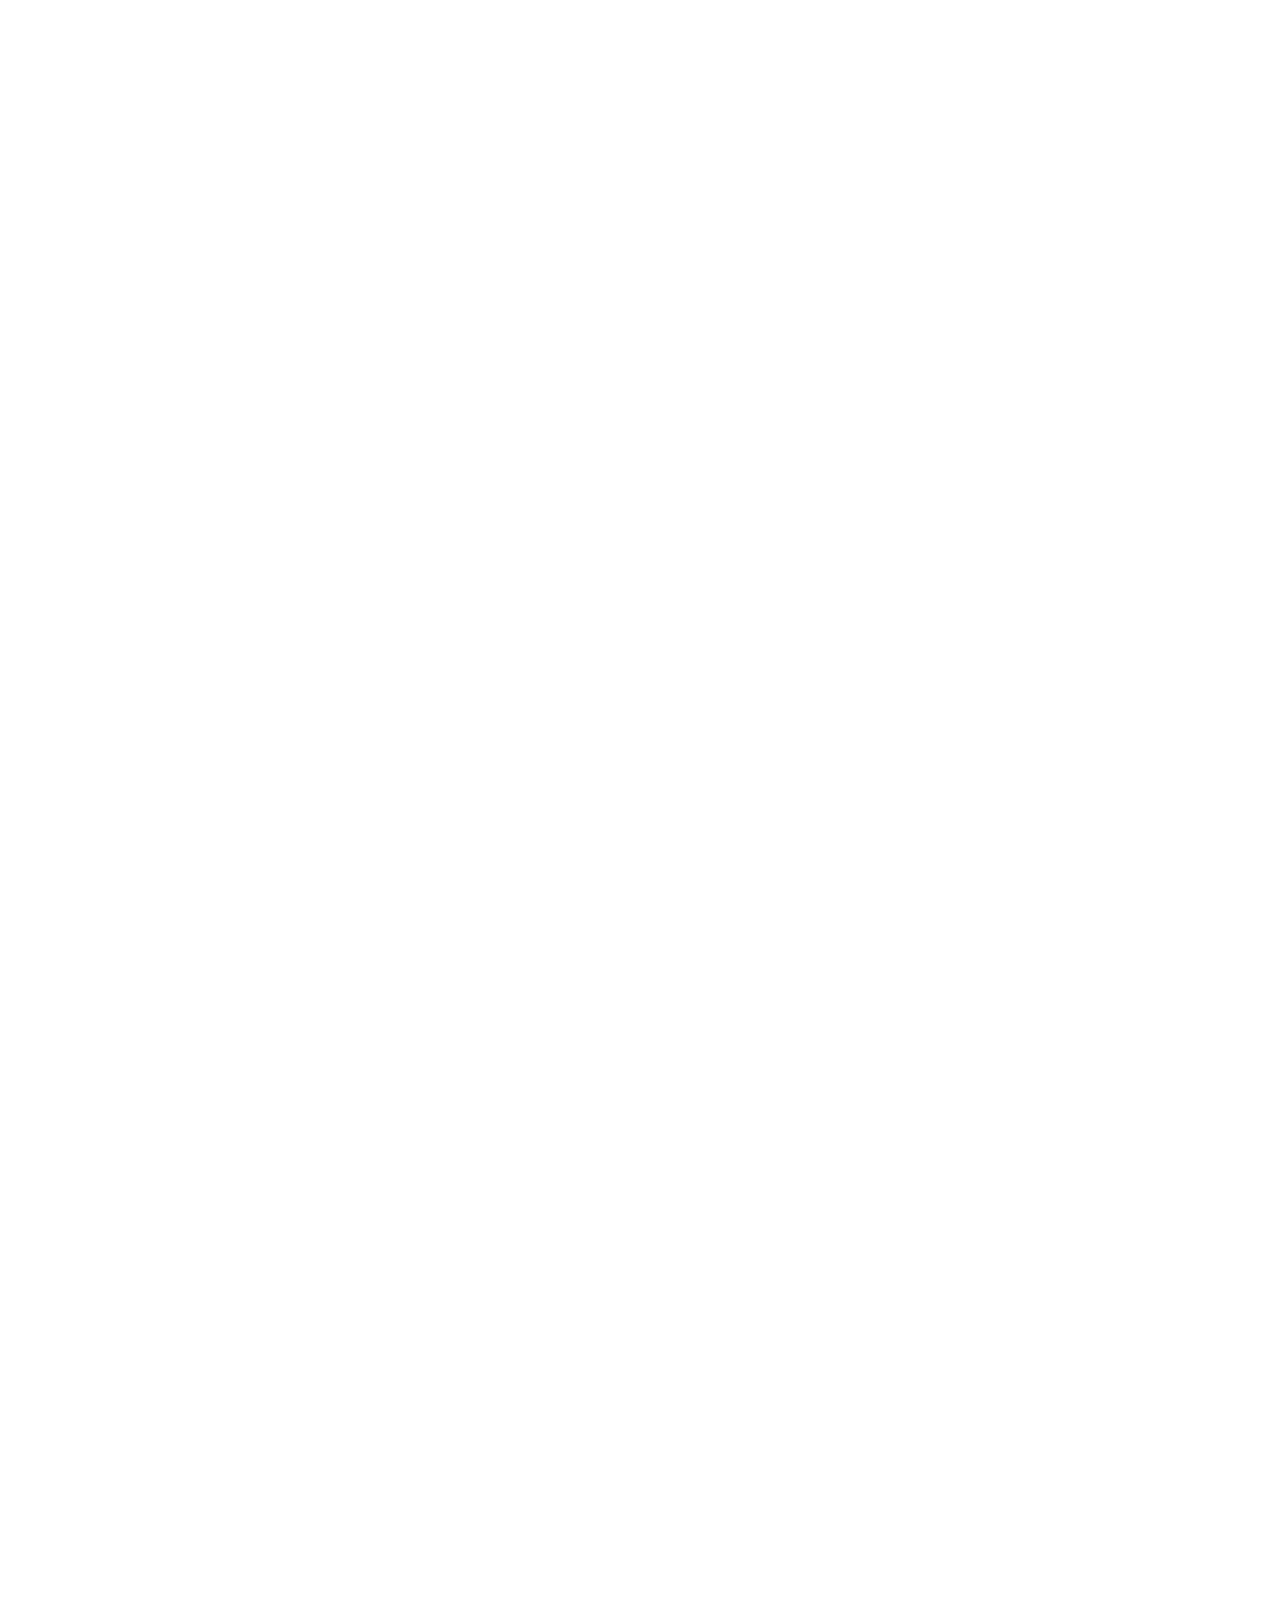
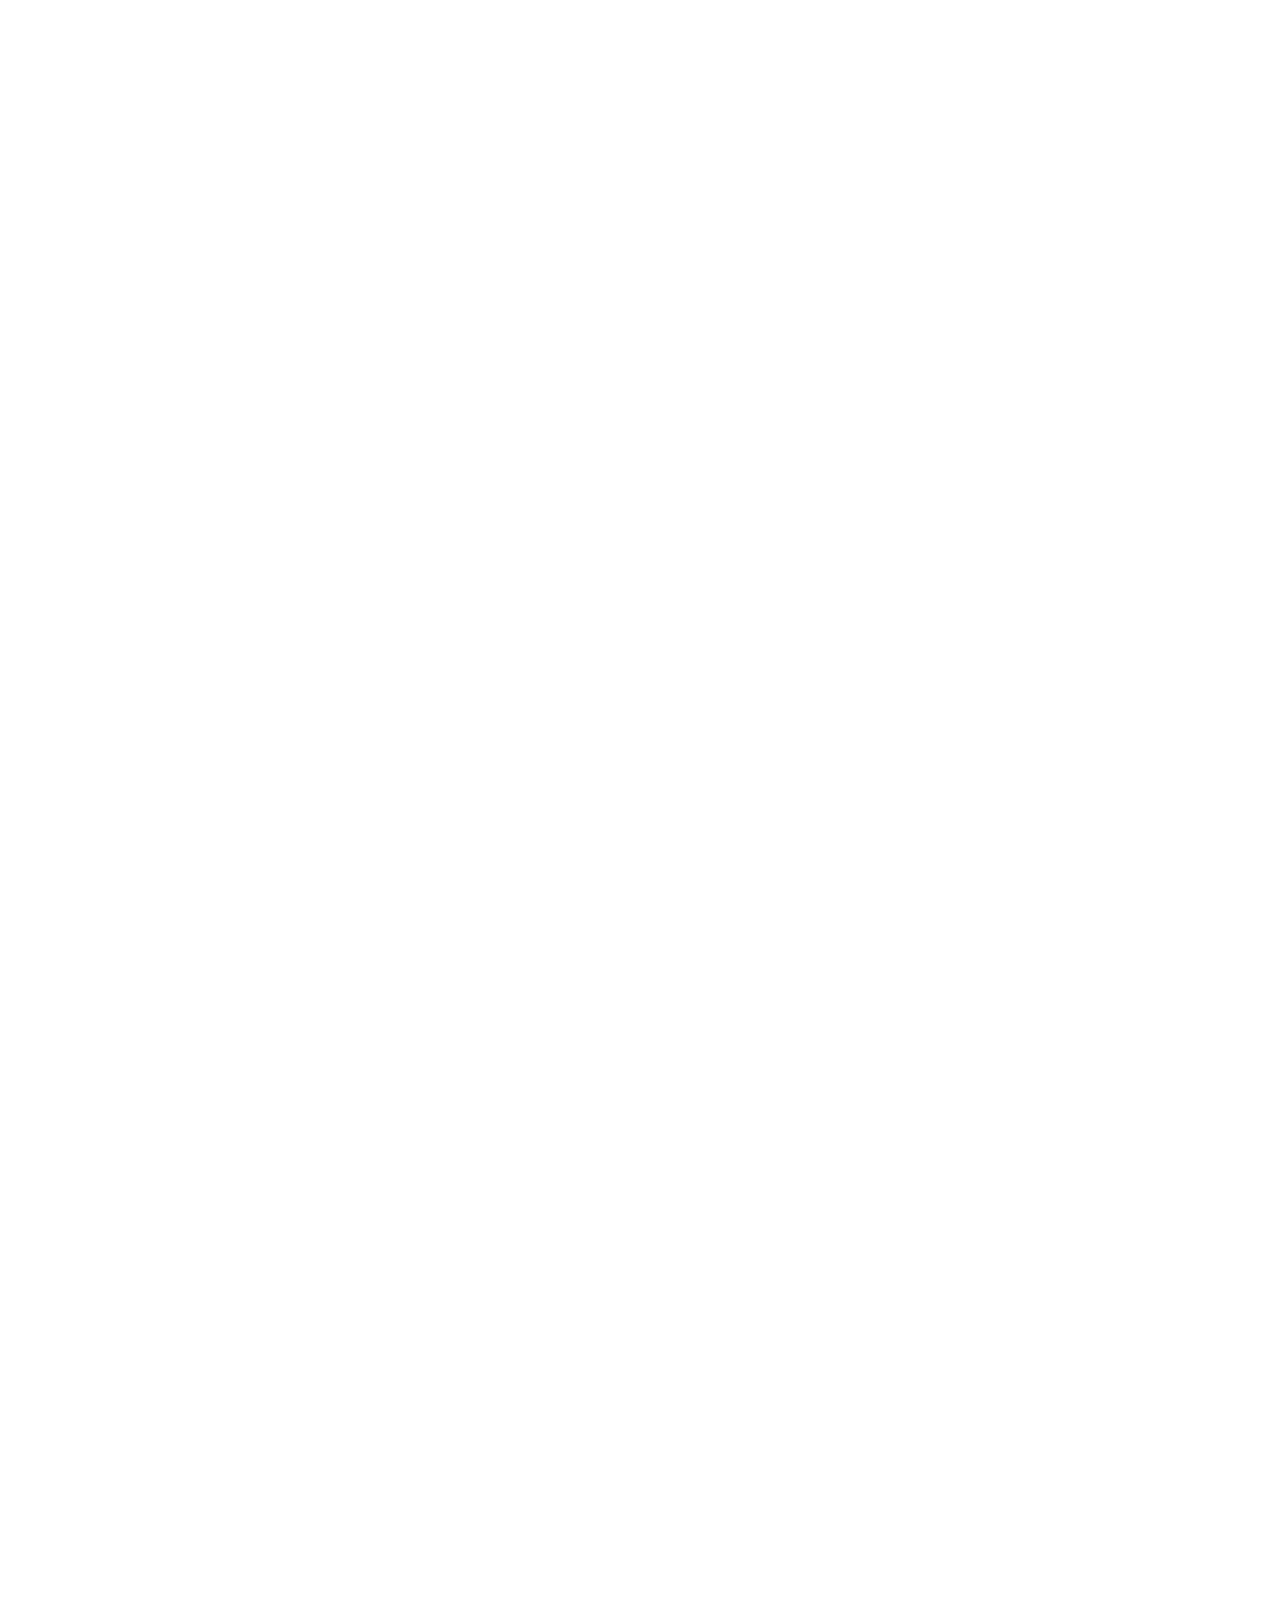
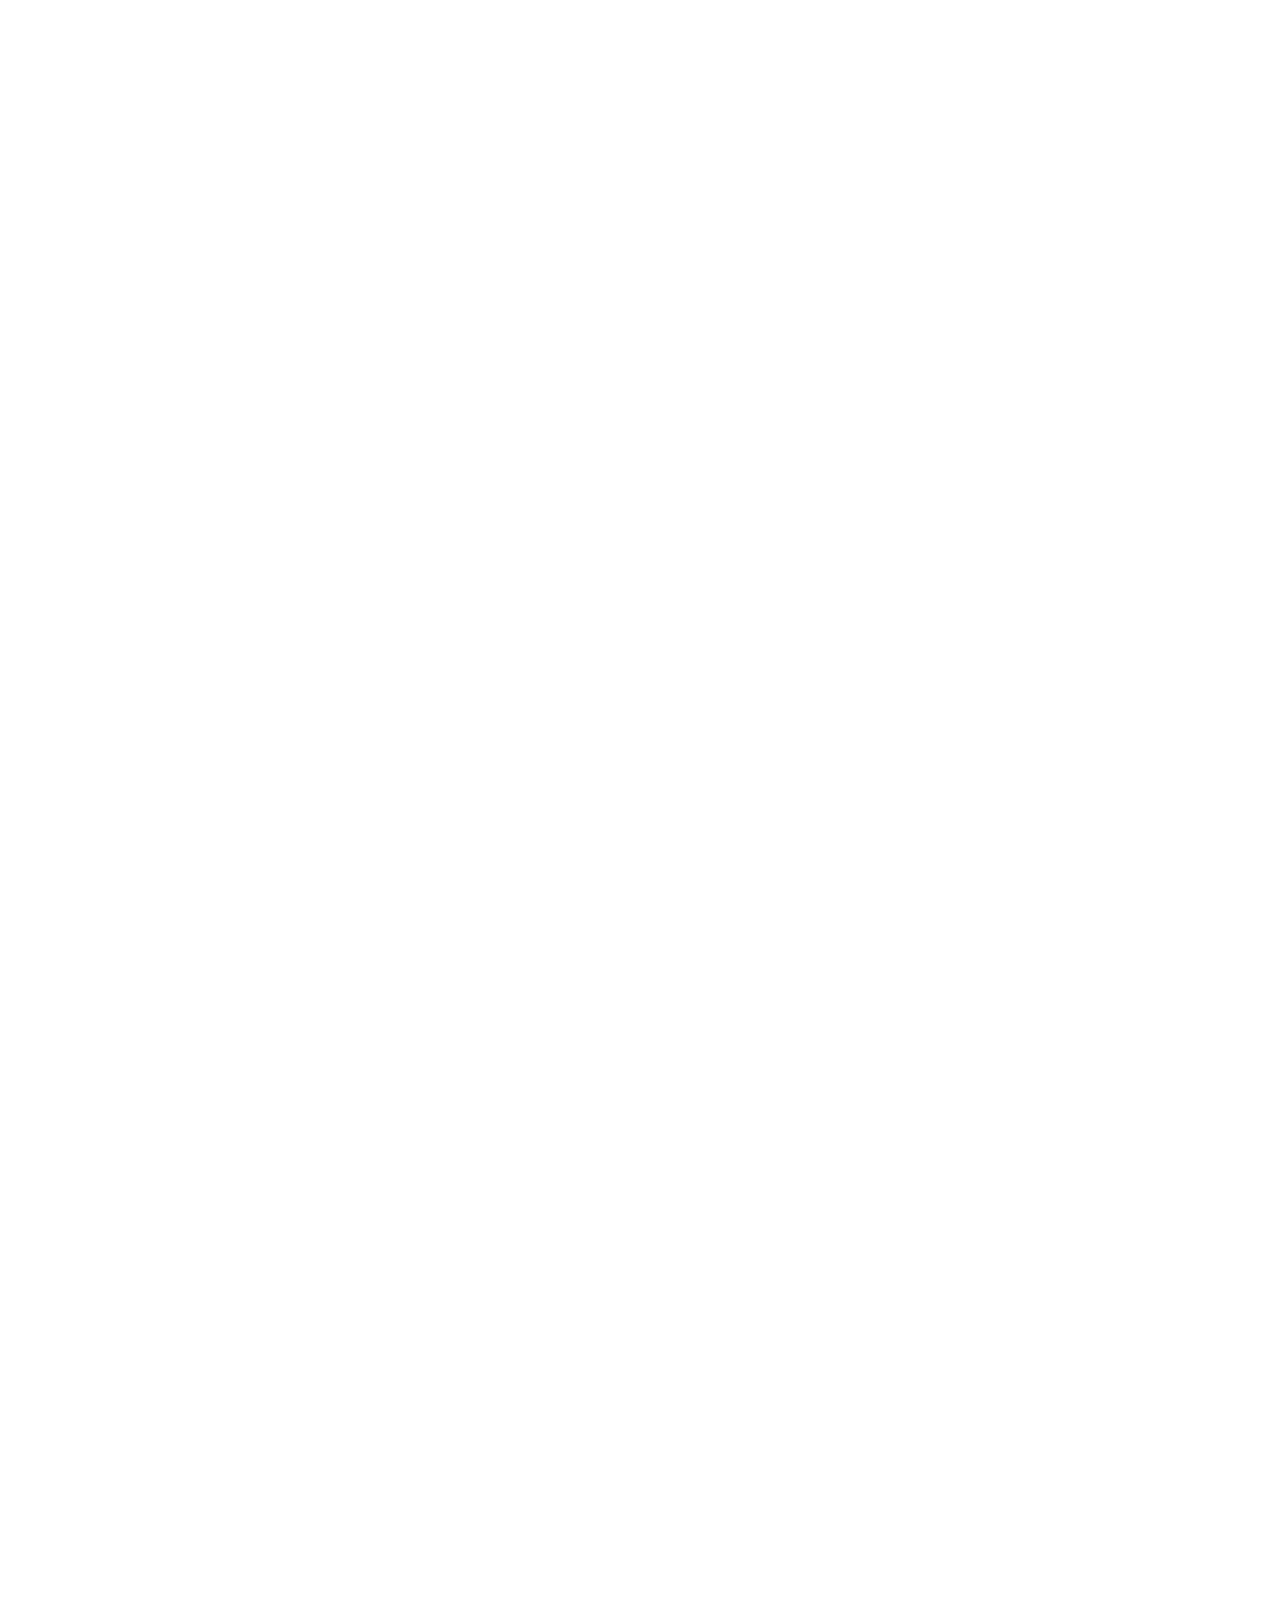
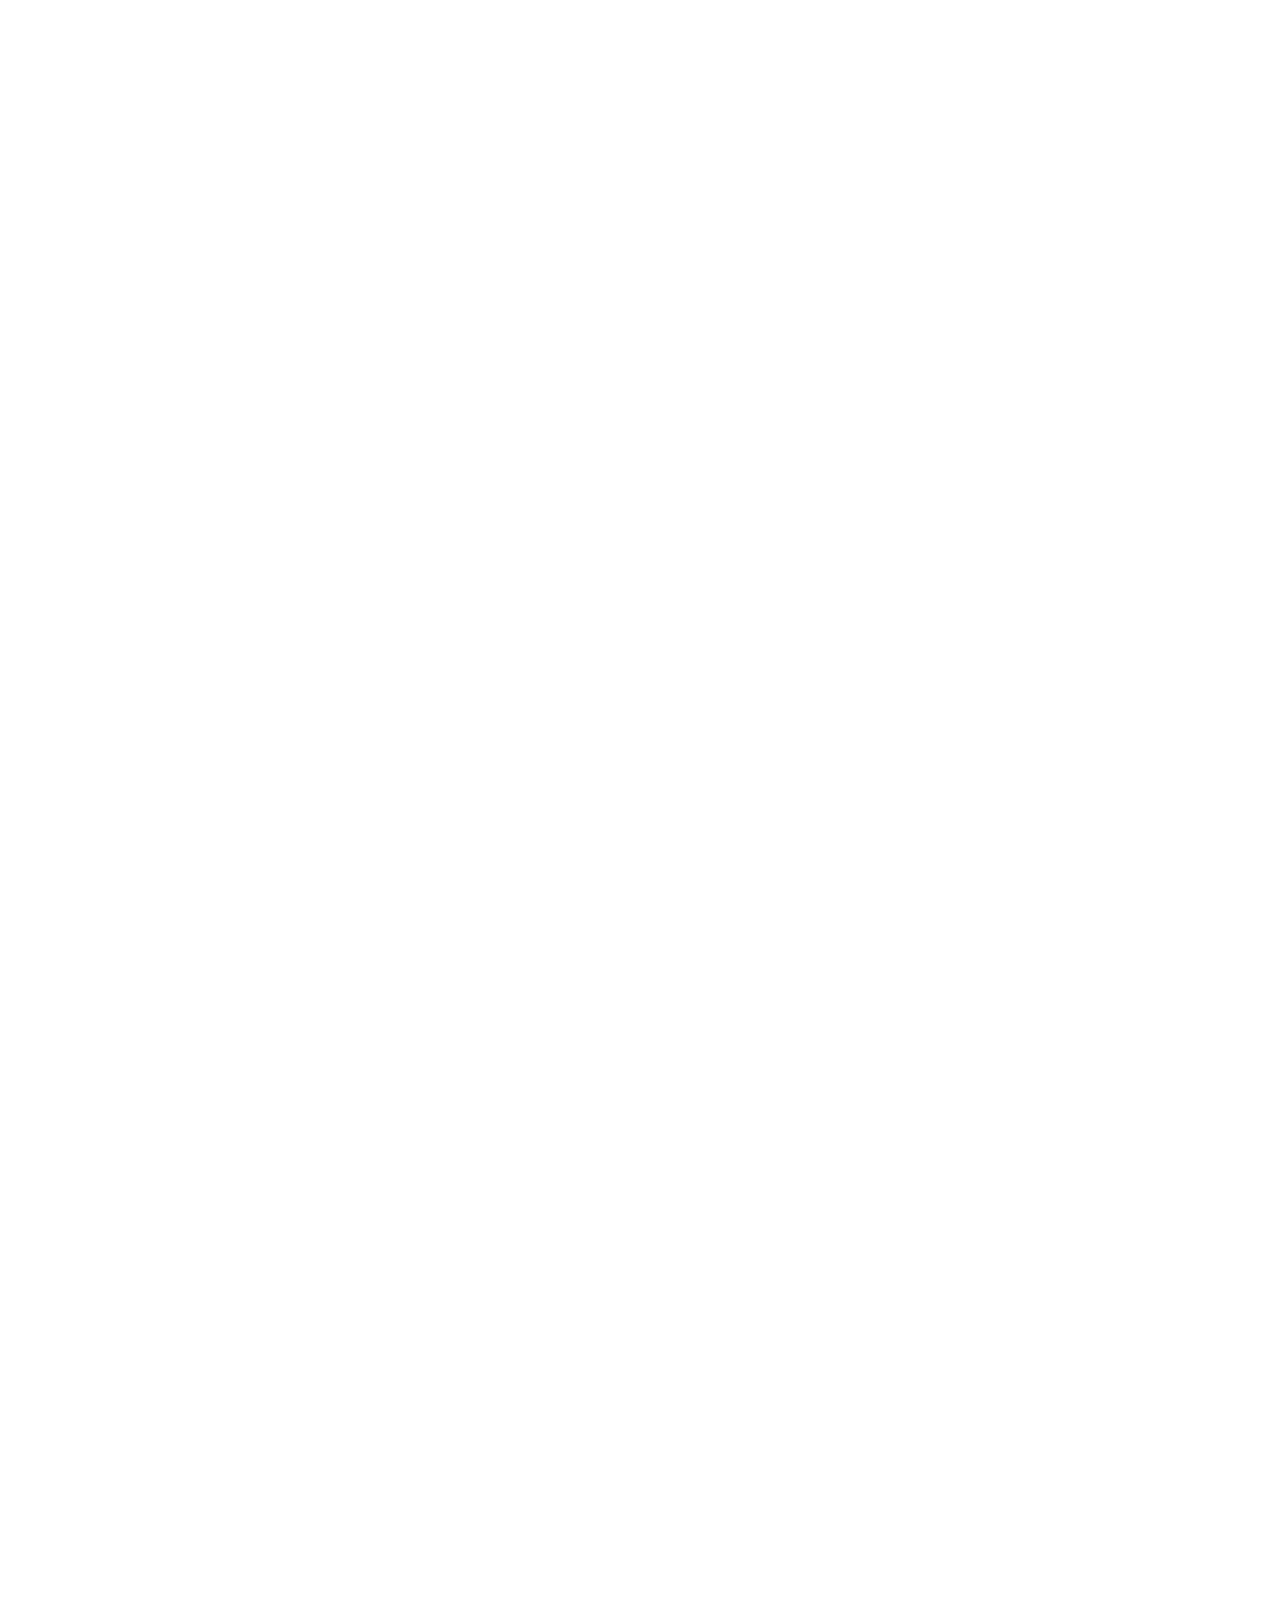
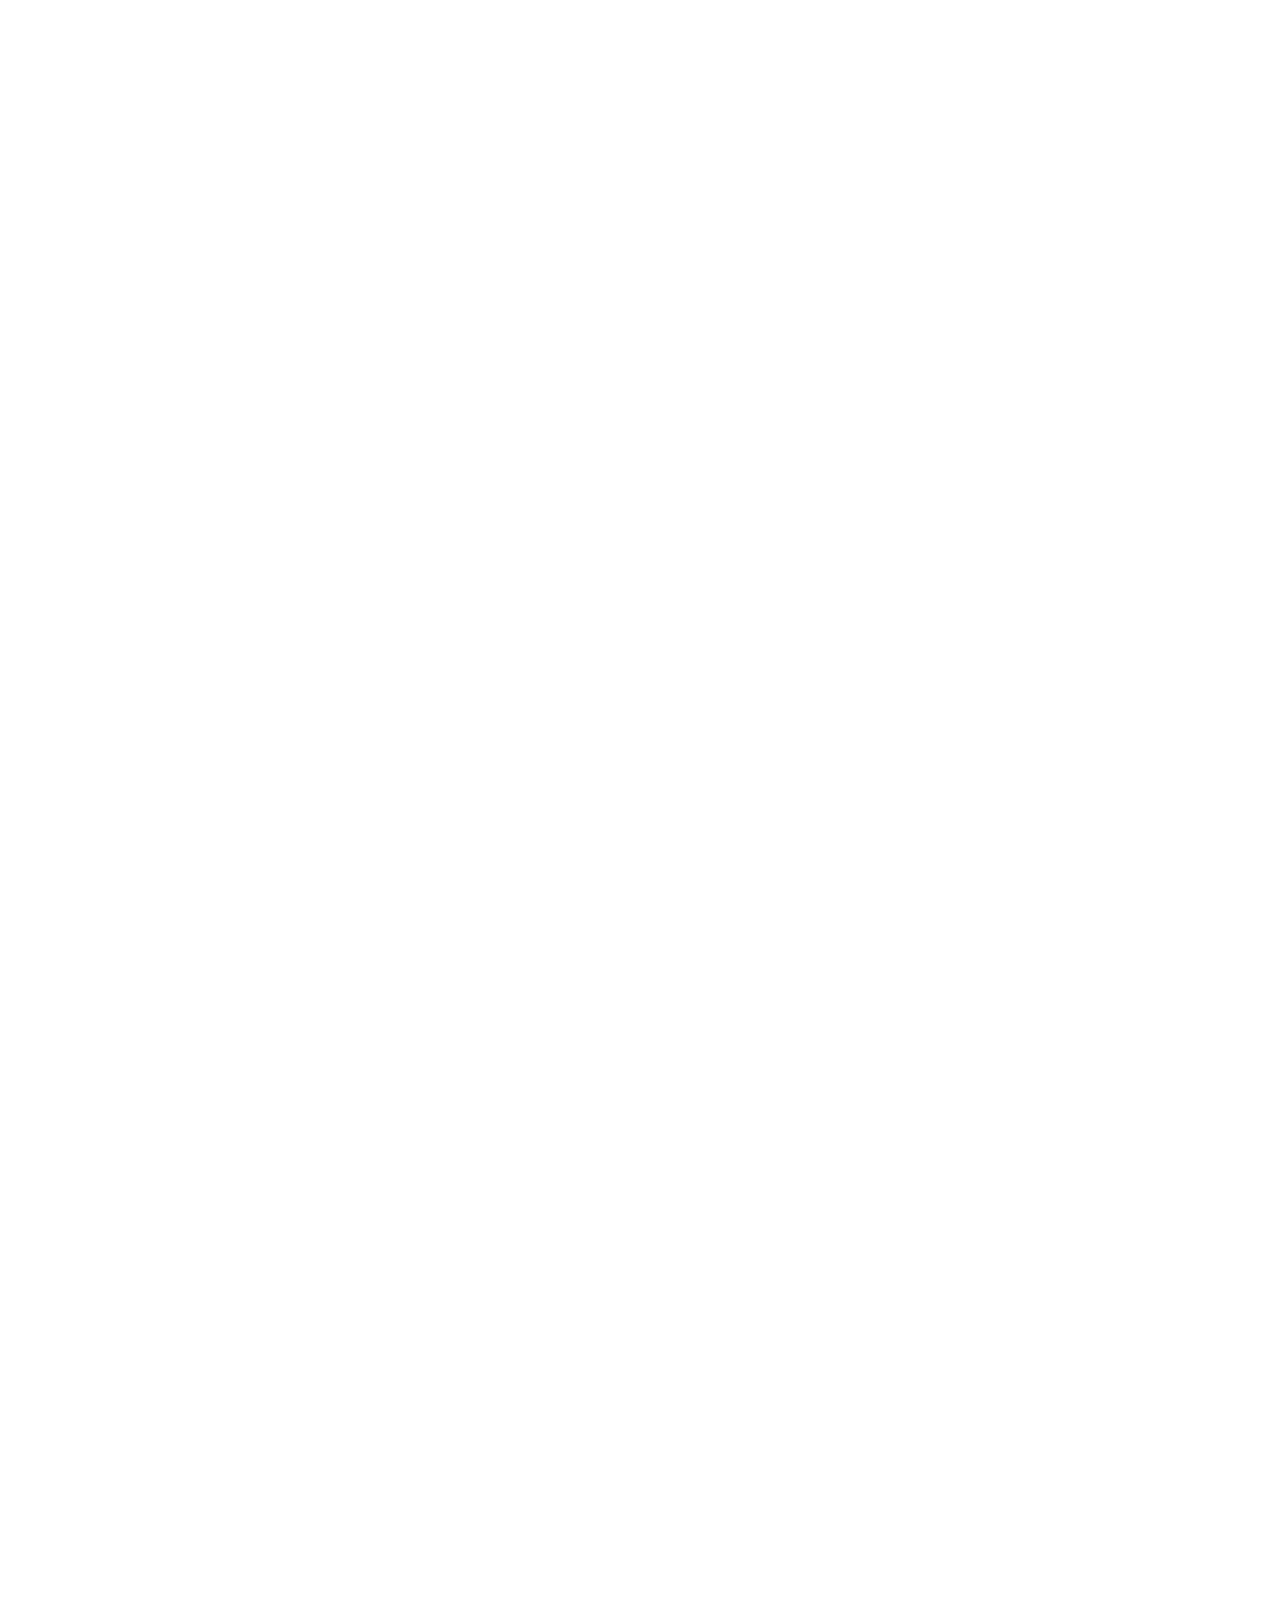
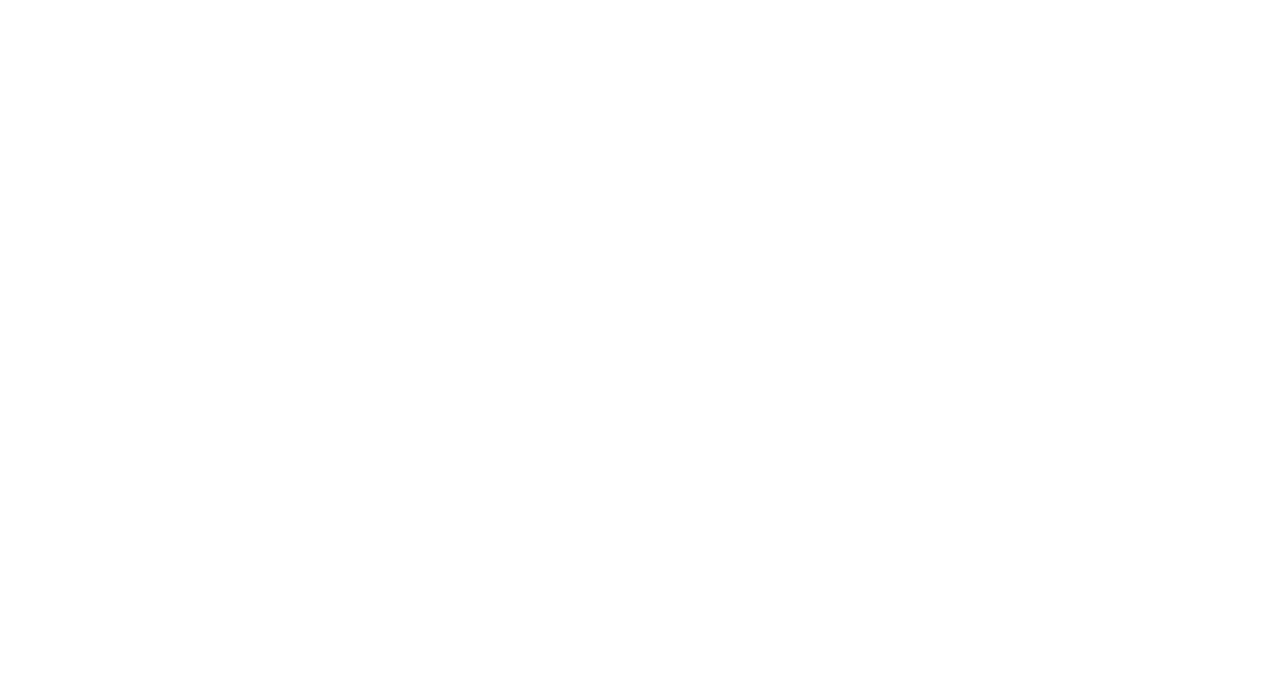
==== commit 1d2b0ee9: "contact page edited" ====
--- a/index.html
+++ b/index.html
@@ -162,7 +162,7 @@
                         <div class="team_cover"><div class="team_cover_inner"></div></div>
                             <div class="overlay">
                                 <h6>Fellow Artist! </h6>
-                                <p>Am Brian Karanja an artist too, </p>
+                                <p>Am Brian Karanja an artist too... </p>
                                 <div class="social-links">
                                     <a href=""><i class="fa fa-twitter"></i></a>
                                     <a href=""><i class="fa fa-facebook"></i></a>
@@ -204,7 +204,7 @@
                         <div class="team_cover"><div class="team_cover_inner"></div></div>
                             <div class="overlay">
                                 <h6>EXPLORE &amp JOIN </h6>
-                                <p>... at Karmo Arts and explore your talents</p>
+                                <p>...wesley an established artist too join us at Karmo Arts and explore your talent!</p>
                                 <div class="social-links">
                                     <a href="https://twitter.com/X_Malw0re"><i class="fa fa-twitter"></i></a>
                                     <a href=""><i class="fa fa-facebook"></i></a>
@@ -340,11 +340,11 @@
 						<ul class="portfolio_filter">
 							<li><a href="" class="active" data-filter="*">all</a></li>
 							<li><a href="" data-filter=".photography">photography</a></li>
-							<li><a href="" data-filter=".web">Potraits</a></li>
-							<li><a href="" data-filter=".logo">FanArt</a></li>
-							<li><a href="" data-filter=".graphics">Charcoal</a></li>
-							<li><a href="" data-filter=".ads">Biro Art</a></li>
-							<li><a href="" data-filter=".fashion">Wall Art</a></li>
+							<li><a href="" data-filter=".potraits">Potraits</a></li>
+							<li><a href="" data-filter=".Fanart">FanArt</a></li>
+							<li><a href="" data-filter=".charcoal">Charcoal</a></li>
+							<li><a href="" data-filter=".biro">Biro Art</a></li>
+							<li><a href="" data-filter=".wall">Wall Art</a></li>
 						</ul>
 					</nav>
 				</div>
@@ -354,12 +354,12 @@
 			<div class="col-md-9">
 				<div class="row portfolio_container">
 					<!-- single work -->
-					<div class="col-md-4 photography">
+					<div class="col-md-4 potraits">
 						<a href="single-project.html" class="portfolio_item work-grid">
 							<img src="assets/img/work-1.jpg" alt="image">
 							<div class="portfolio_item_hover">
 								<div class="item_info">
-									<span>Brave man</span>
+									<span>Life</span>
 									<em>photography</em>
 								</div>
 							</div>
@@ -368,111 +368,111 @@
 					<!-- end single work -->
 
 					<!-- single work -->
+					<div class="col-md-4 Wall">
+						<a href="single-project.html" class="portfolio_item work-grid">
+							<img src="assets/img/work-2.jpg" alt="image">
+							<div class="portfolio_item_hover">
+								<div class="item_info">
+									<span>Outdoor Model</span>
+									<em>photography</em>
+								</div>
+							</div>
+						</a>
+					</div>
+					<!-- end single work -->
+
+					<!-- single work -->
+					<div class="col-md-4 charcoal">
+						<a href="single-project.html" class="portfolio_item work-grid">
+							<img src="assets/img/work-5.jpg" alt="image">
+							<div class="portfolio_item_hover">
+								<div class="item_info">
+									<span>Street Art</span>
+									<em>Wall</em>
+								</div>
+							</div>
+						</a>
+					</div>
+					<!-- end single work -->
+
+					<!-- single work -->
+					<div class="col-md-4 wall">
+						<a href="single-project.html" class="portfolio_item work-grid">
+							<img src="assets/img/work-4.jpg" alt="image">
+							<div class="portfolio_item_hover">
+								<div class="item_info">
+									<span>Paint</span>
+									<em>Canvas</em>
+								</div>
+							</div>
+						</a>
+					</div>
+					<!-- end single work -->
+
+					<!-- single work -->
+					<div class="col-md-4 charcoal">
+						<a href="single-project.html" class="portfolio_item work-grid">
+							<img src="assets/img/work-3.jpg" alt="image">
+							<div class="portfolio_item_hover">
+								<div class="item_info">
+									<span>Potraits</span>
+									<em>Faces</em>
+								</div>
+							</div>
+						</a>
+					</div>
+					<!-- end single work -->
+
+					<!-- single work -->
+					<div class="col-md-4 fan art ">
+						<a href="single-project.html" class="portfolio_item work-grid">
+							<img src="assets/img/work-6.jpg" alt="image">
+							<div class="portfolio_item_hover">
+								<div class="item_info">
+									<span>Charcoal</span>
+									<em>Canvas</em>
+								</div>
+							</div>
+						</a>
+					</div>
+					<!-- end single work -->
+
+					<!-- single work -->
+					<div class="col-md-4 ads charcoal">
+						<a href="single-project.html" class="portfolio_item work-grid">
+							<img src="assets/img/chiatasart-20170423-0002.jpg" alt="image">
+							<div class="portfolio_item_hover">
+								<div class="item_info">
+									<span>Fan Art</span>
+									<em>Snapback potrait</em>
+								</div>
+							</div>
+						</a>
+					</div>
+					<!-- end single work -->
+
+					<!-- single work -->
+					<div class="col-md-4 web fashion photography">
+						<a href="single-project.html" class="portfolio_item work-grid">
+							<img src="assets/img/duende_arts_help-20170521-0002.jpg" alt="image">
+							<div class="portfolio_item_hover">
+								<div class="item_info">
+									<span>Surrealism</span>
+									<em>Hyper-Art</em>
+								</div>
+							</div>
+						</a>
+					</div>
+					<!-- end single work -->
+
+					<!-- single work -->
 					<div class="col-md-4 fashion logo">
 						<a href="single-project.html" class="portfolio_item work-grid">
-							<img src="assets/img/work-2.jpg" alt="image">
-							<div class="portfolio_item_hover">
-								<div class="item_info">
-									<span>super man</span>
-									<em>photography</em>
-								</div>
-							</div>
-						</a>
-					</div>
-					<!-- end single work -->
-
-					<!-- single work -->
-					<div class="col-md-4 ads graphics">
-						<a href="single-project.html" class="portfolio_item work-grid">
-							<img src="assets/img/work-5.jpg" alt="image">
-							<div class="portfolio_item_hover">
-								<div class="item_info">
-									<span>bat man</span>
-									<em>photography</em>
-								</div>
-							</div>
-						</a>
-					</div>
-					<!-- end single work -->
-
-					<!-- single work -->
-					<div class="col-md-4 fashion ads">
-						<a href="single-project.html" class="portfolio_item work-grid">
-							<img src="assets/img/work-4.jpg" alt="image">
-							<div class="portfolio_item_hover">
-								<div class="item_info">
-									<span>spider man</span>
-									<em>photography</em>
-								</div>
-							</div>
-						</a>
-					</div>
-					<!-- end single work -->
-
-					<!-- single work -->
-					<div class="col-md-4 graphics ads">
-						<a href="single-project.html" class="portfolio_item work-grid">
-							<img src="assets/img/work-3.jpg" alt="image">
-							<div class="portfolio_item_hover">
-								<div class="item_info">
-									<span>iron man</span>
-									<em>photography</em>
-								</div>
-							</div>
-						</a>
-					</div>
-					<!-- end single work -->
-
-					<!-- single work -->
-					<div class="col-md-4 logo web photography">
-						<a href="single-project.html" class="portfolio_item work-grid">
-							<img src="assets/img/work-6.jpg" alt="image">
-							<div class="portfolio_item_hover">
-								<div class="item_info">
-									<span>iron man</span>
-									<em>photography</em>
-								</div>
-							</div>
-						</a>
-					</div>
-					<!-- end single work -->
-
-					<!-- single work -->
-					<div class="col-md-4 ads graphics">
-						<a href="single-project.html" class="portfolio_item work-grid">
-							<img src="assets/img/work-2.jpg" alt="image">
-							<div class="portfolio_item_hover">
-								<div class="item_info">
-									<span>iron man</span>
-									<em>photography</em>
-								</div>
-							</div>
-						</a>
-					</div>
-					<!-- end single work -->
-
-					<!-- single work -->
-					<div class="col-md-4 web fashion photography">
-						<a href="single-project.html" class="portfolio_item work-grid">
-							<img src="assets/img/work-3.jpg" alt="image">
-							<div class="portfolio_item_hover">
-								<div class="item_info">
-									<span>iron man</span>
-									<em>photography</em>
-								</div>
-							</div>
-						</a>
-					</div>
-					<!-- end single work -->
-
-					<!-- single work -->
-					<div class="col-md-4 fashion logo">
-						<a href="single-project.html" class="portfolio_item work-grid">
-							<img src="assets/img/work-1.jpg" alt="image">
-							<div class="portfolio_item_hover">
-								<div class="item_info">
-									<span>iron man</span>
-									<em>photography</em>
+							<img src="assets/img/anieladarienzo-20170702-0003.jpg" alt="image">
+							<div class="portfolio_item_hover">
+								<div class="item_info">
+									<span>anieladarienzo</span>
+									<em>potraits</em>
 								</div>
 							</div>
 						</a>
@@ -551,7 +551,7 @@
                             <li>Unlimited Comments</li>
 							<li><strong>One</strong>year support & updates</li>
 						</ul>
-						<a href="blog-inner.html" class="default-btn"> Signup <i class="fa fa-angle-double-right" aria-hidden="true"></i></a>
+						<a href="signup.html" class="default-btn"> Signup <i class="fa fa-angle-double-right" aria-hidden="true"></i></a>
 					</div>
 				</div>
 
@@ -568,7 +568,7 @@
                             <li>Personal & Commercial license</li>
 							<li><strong>Two</strong>year support & updates</li>
 						</ul>
-						<a href="blog-inner.html" class="default-btn"> Signup <i class="fa fa-angle-double-right" aria-hidden="true"></i></a>
+						<a href="signup.html" class="default-btn"> Signup <i class="fa fa-angle-double-right" aria-hidden="true"></i></a>
 					</div>
 				</div>
 			</div>
@@ -576,26 +576,26 @@
 	</section>
 
 	<!-- Testimonials -->
-	<section id="testimonials" class="testimonials mt-100 mb-100 mbr-box mbr-section mbr-section--relative mbr-section--fixed-size mbr-section--bg-adapted mbr-parallax-background" style="background-image: url(assets/img/testimonials.jpg);">
+	<section id="testimonials" class="testimonials mt-100 mb-100 mbr-box mbr-section mbr-section--relative mbr-section--fixed-size mbr-section--bg-adapted mbr-parallax-background" style="background-color: beige;">
         <div class="container">
         	<div class="row">
                 <div class="col-md-12">
                     <div class="flexslider">
                         <ul class="slides">
                             <li>
-                                <div class="avatar"><img src="assets/img/testimonial1.jpg" alt="Sedna Testimonial Avatar"></div>
-                                <h5>"Lorem ipsum dolor sit amet, nullam lucia nisi."</h5>
-                                <p class="author">Tanislav Robert, Product Designer.</p>
+                                <div class="avatar"><img src="assets/img/art.black_white-20170430-0004.jpg" alt="Sedna Testimonial Avatar"></div>
+                                <h5>"We live and breathe art."</h5>
+                                <p class="author">Brian Karanja, Product Designer.</p>
                             </li>
                             <li>
-                                <div class="avatar"><img src="assets/img/testimonial2.jpg" alt="Sedna Testimonial Avatar"></div>
-                                <h5>"Nunc vel maximus purus. Nullam ac urna ornare."</h5>
-                                <p class="author">Tanislav Alexandru, Founder @ WocTech.</p>
+                                <div class="avatar"><img src="assets/img/duende_arts_help-20170521-0001.jpg" alt="Sedna Testimonial Avatar"></div>
+                                <h5>"Art is not for the average hammerlock."</h5>
+                                <p class="author">Wesley Mbate, Founder @ Artisan.</p>
                             </li>
                             <li>
-                                <div class="avatar"><img src="assets/img/testimonial3.jpg" alt="Sedna Testimonial Avatar"></div>
-                                <h5>"Nullam ac urna ornare, ultrices nisl ut, lacinia nisi."</h5>
-                                <p class="author">Calota Oana, Pixel Guru</p>
+                                <div class="avatar"><img src="assets/img/c.a.scarberry-20171022-0002.jpg" alt="Sedna Testimonial Avatar"></div>
+                                <h5>"Detail is the key definition of Art."</h5>
+                                <p class="author">Trevor Gibson, Pixel Guru</p>
                             </li>
                         </ul>
                     </div>
@@ -611,9 +611,7 @@
 				<div class="row">
 					<h4> let's work together</h4>
 						<p class="libre-text mt-50">
-							Lorem ipsum dolor sit amet, consectetur adipisicing elit, sed do eiusmod
-							tempor incididunt ut labore et dolore magna aliqua.Far far away, behind the word mountains, far from the countries Vokalia and Consonantia,
-							there live the blind texts.
+						Thinking of amazing ideas to insipire art, don't hesitate come and join us. All are welcome , remember Age is just a number!
 						</p>
 
 					<a href="contact.html" class="default-btn"> Get in touch <i class="fa fa-angle-double-right" aria-hidden="true"></i></a>
@@ -694,8 +692,8 @@
                     <div class="col-md-3 col-xs-12">
                         <div class="footer-widget twitter-widget">
                             <h4>Twitter</h4>
-														Email: somecompany@example.com <br>
-														Phone: +1 234 567 89 10
+														Email: Karmo-Arts@gmail.com <br>
+														Phone: +254 727 342 251
                         </div>
                     </div><!-- .col-md-3 -->
                     <!-- End Twitter Widget -->
@@ -720,7 +718,7 @@
                 <div class="copyright-section">
                     <div class="row">
                         <div class="col-md-6">
-                            <p>&copy; 2016 Karmo -  All Rights Reserved <a href="#">Tanislav Robert</a> </p>
+                            <p>&copy; 2019 Karmo -  All Rights Reserved <a href="#">Karmo Arts</a> </p>
                         </div><!-- .col-md-6 -->
                     </div><!-- .row -->
                 </div>
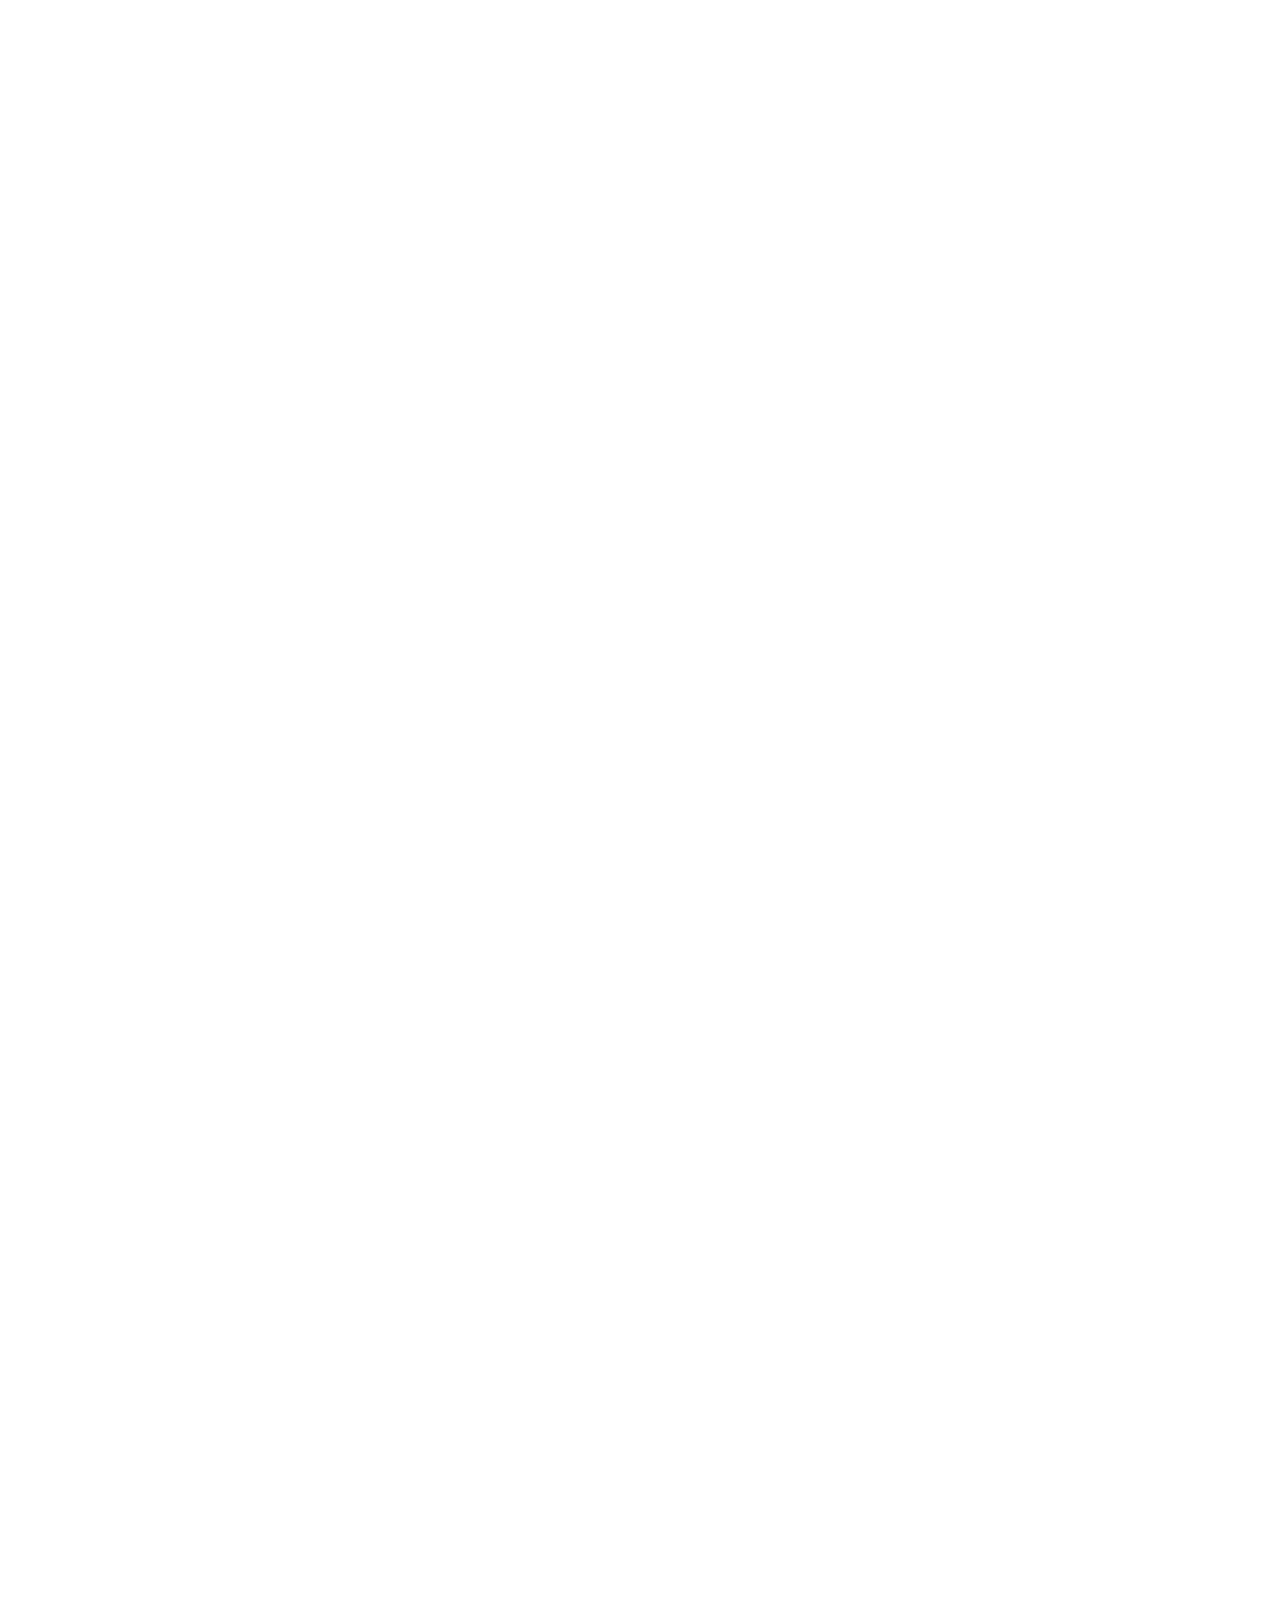
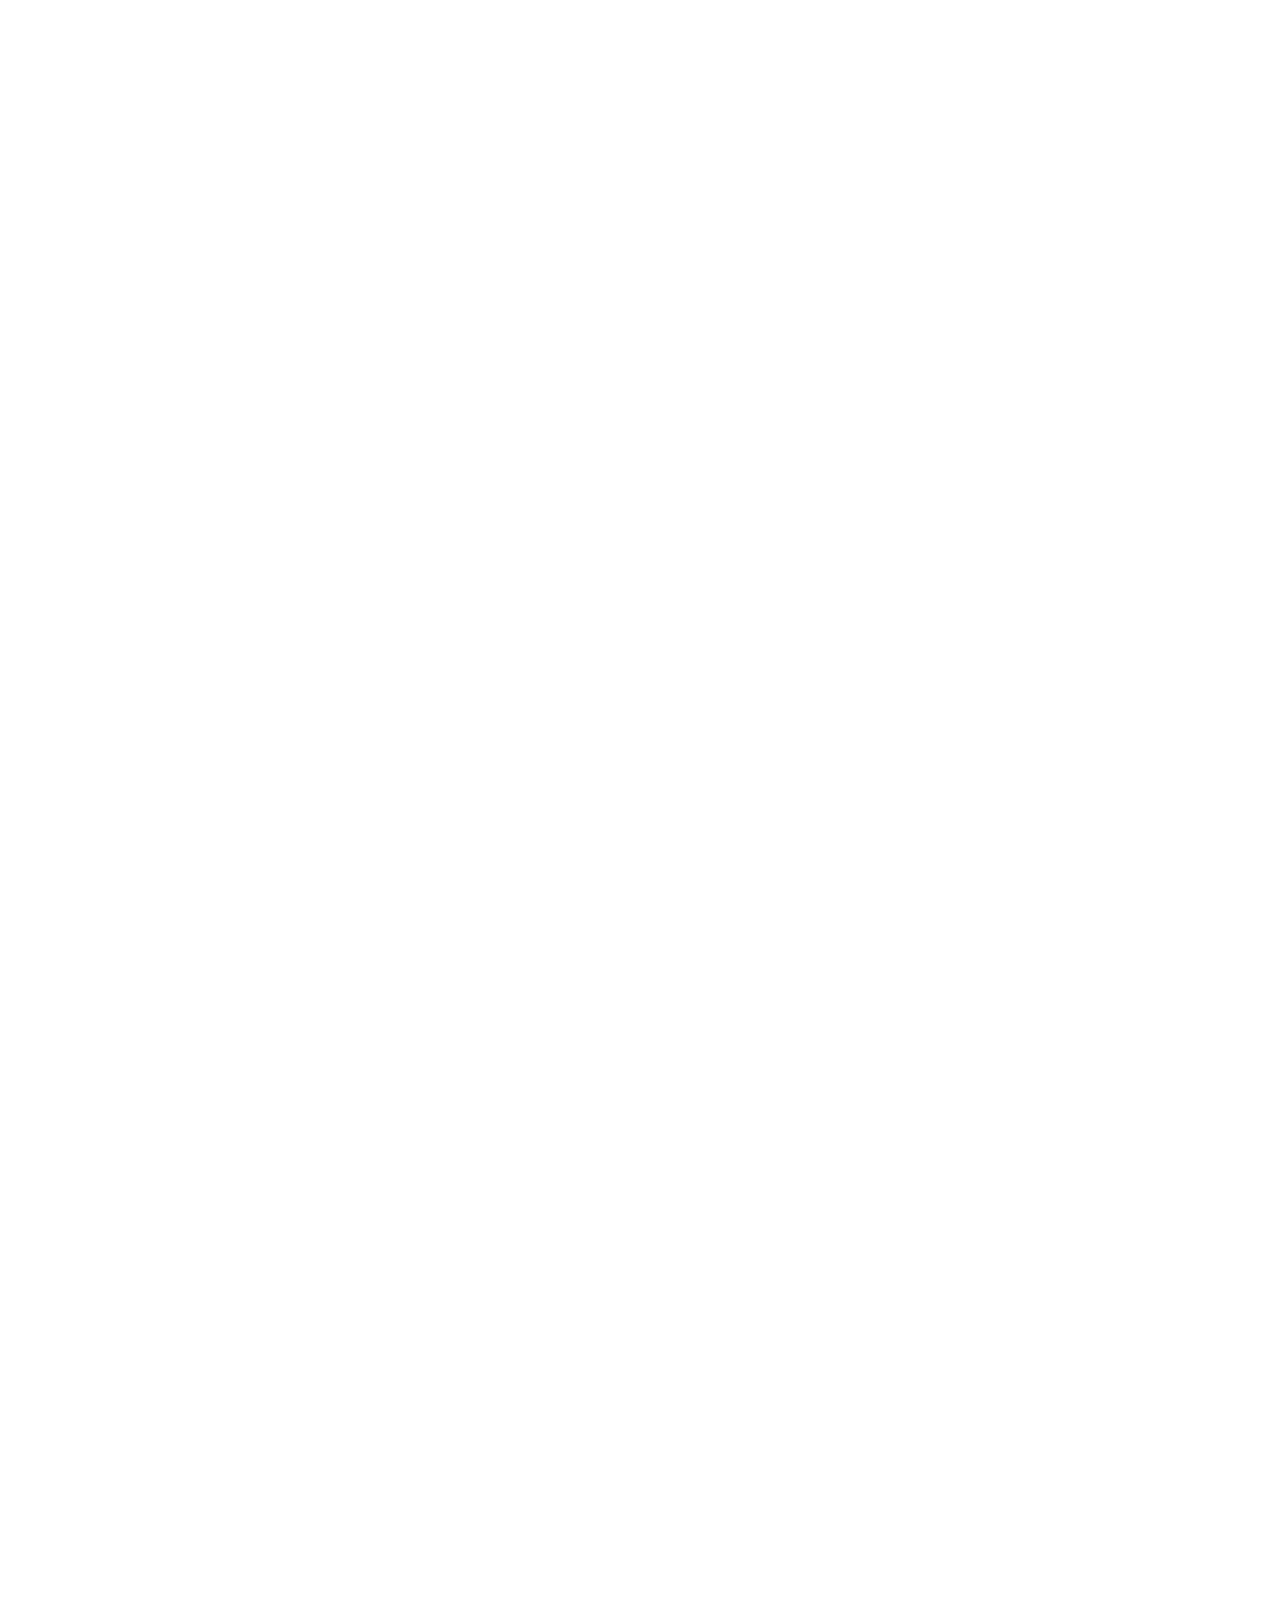
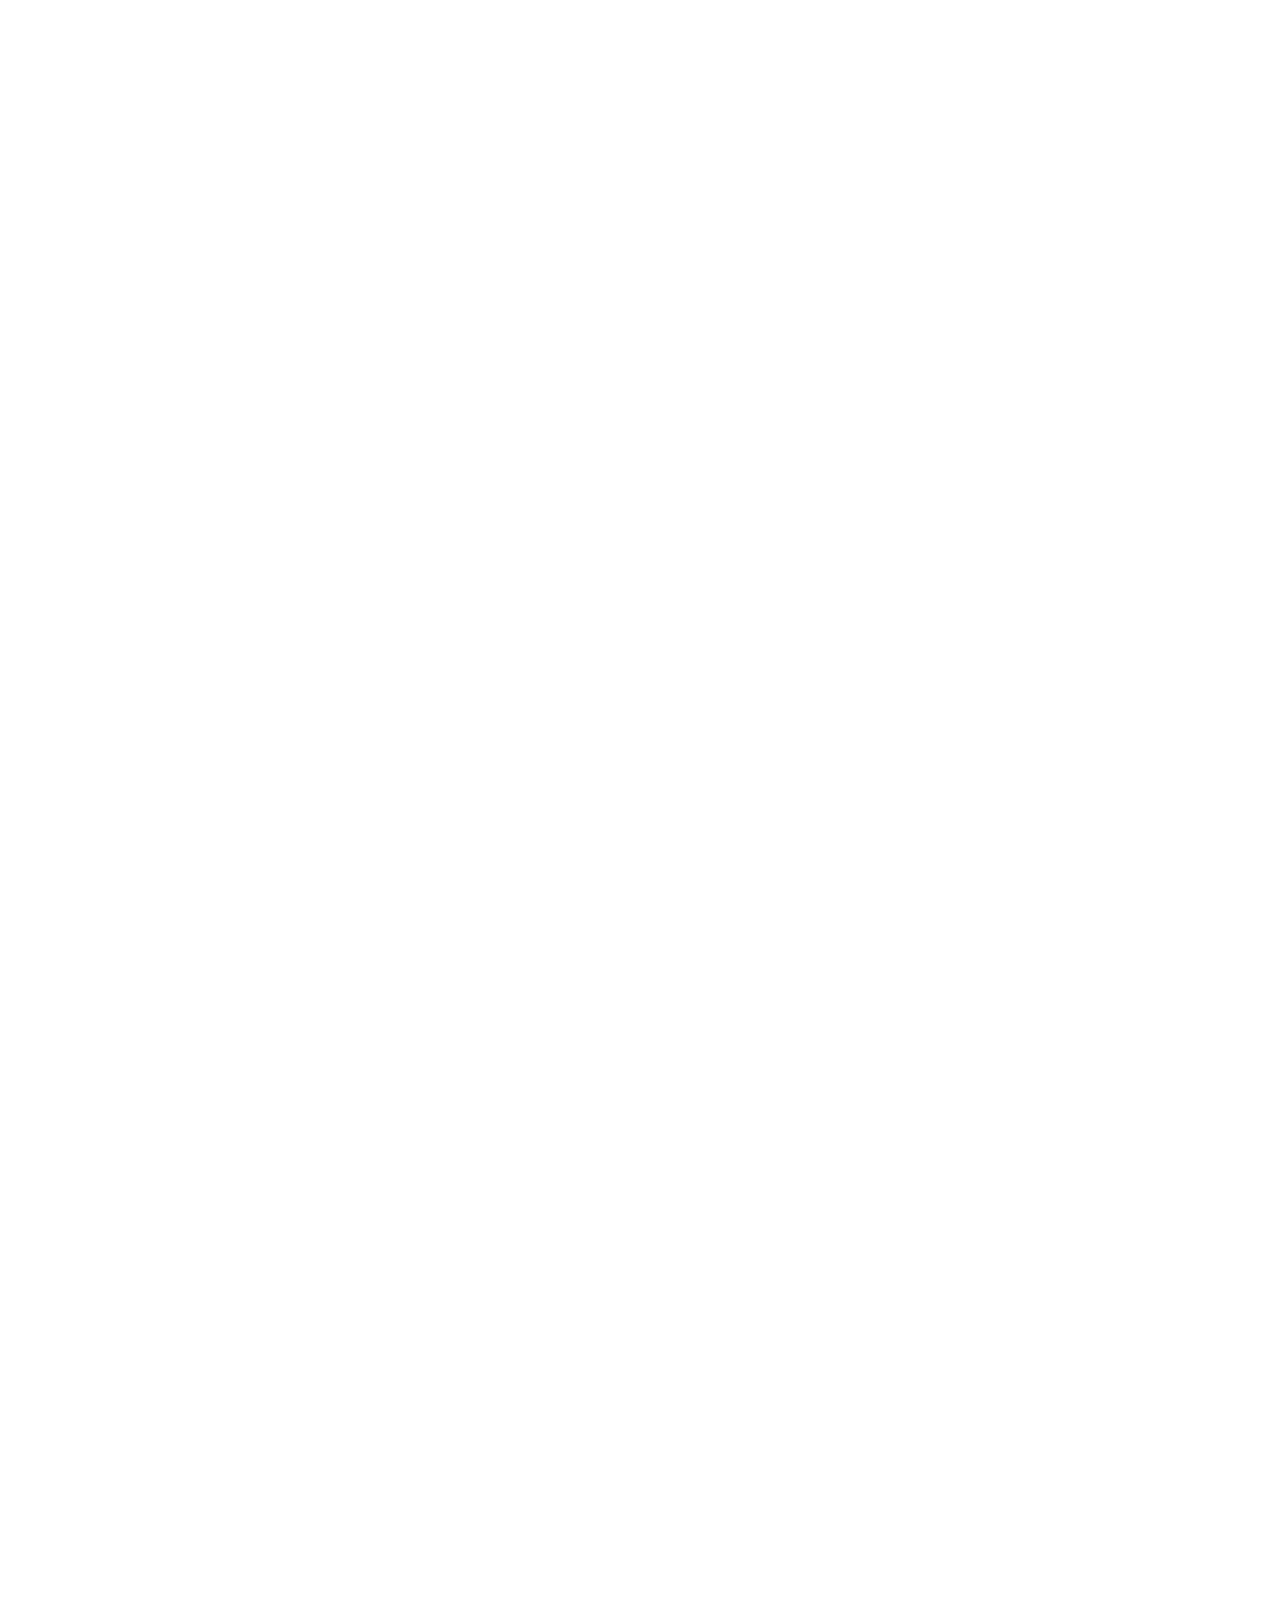
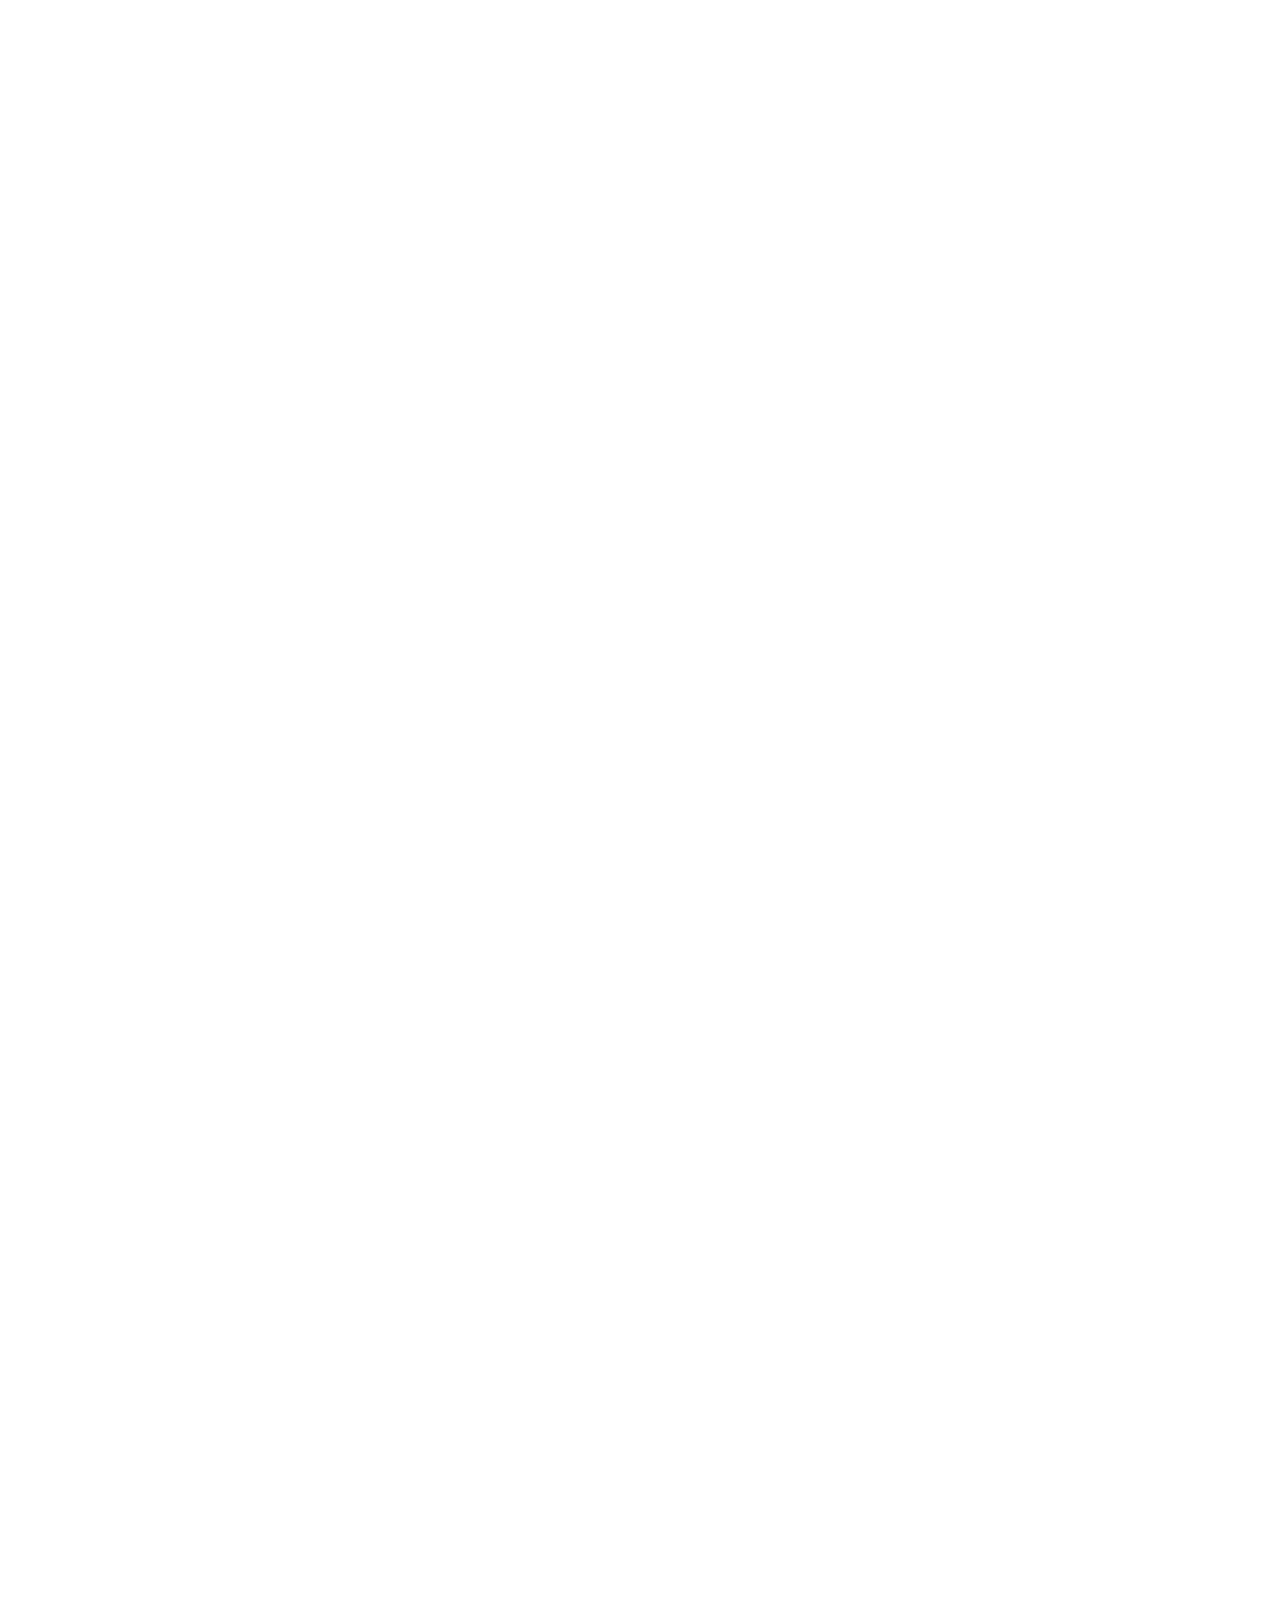
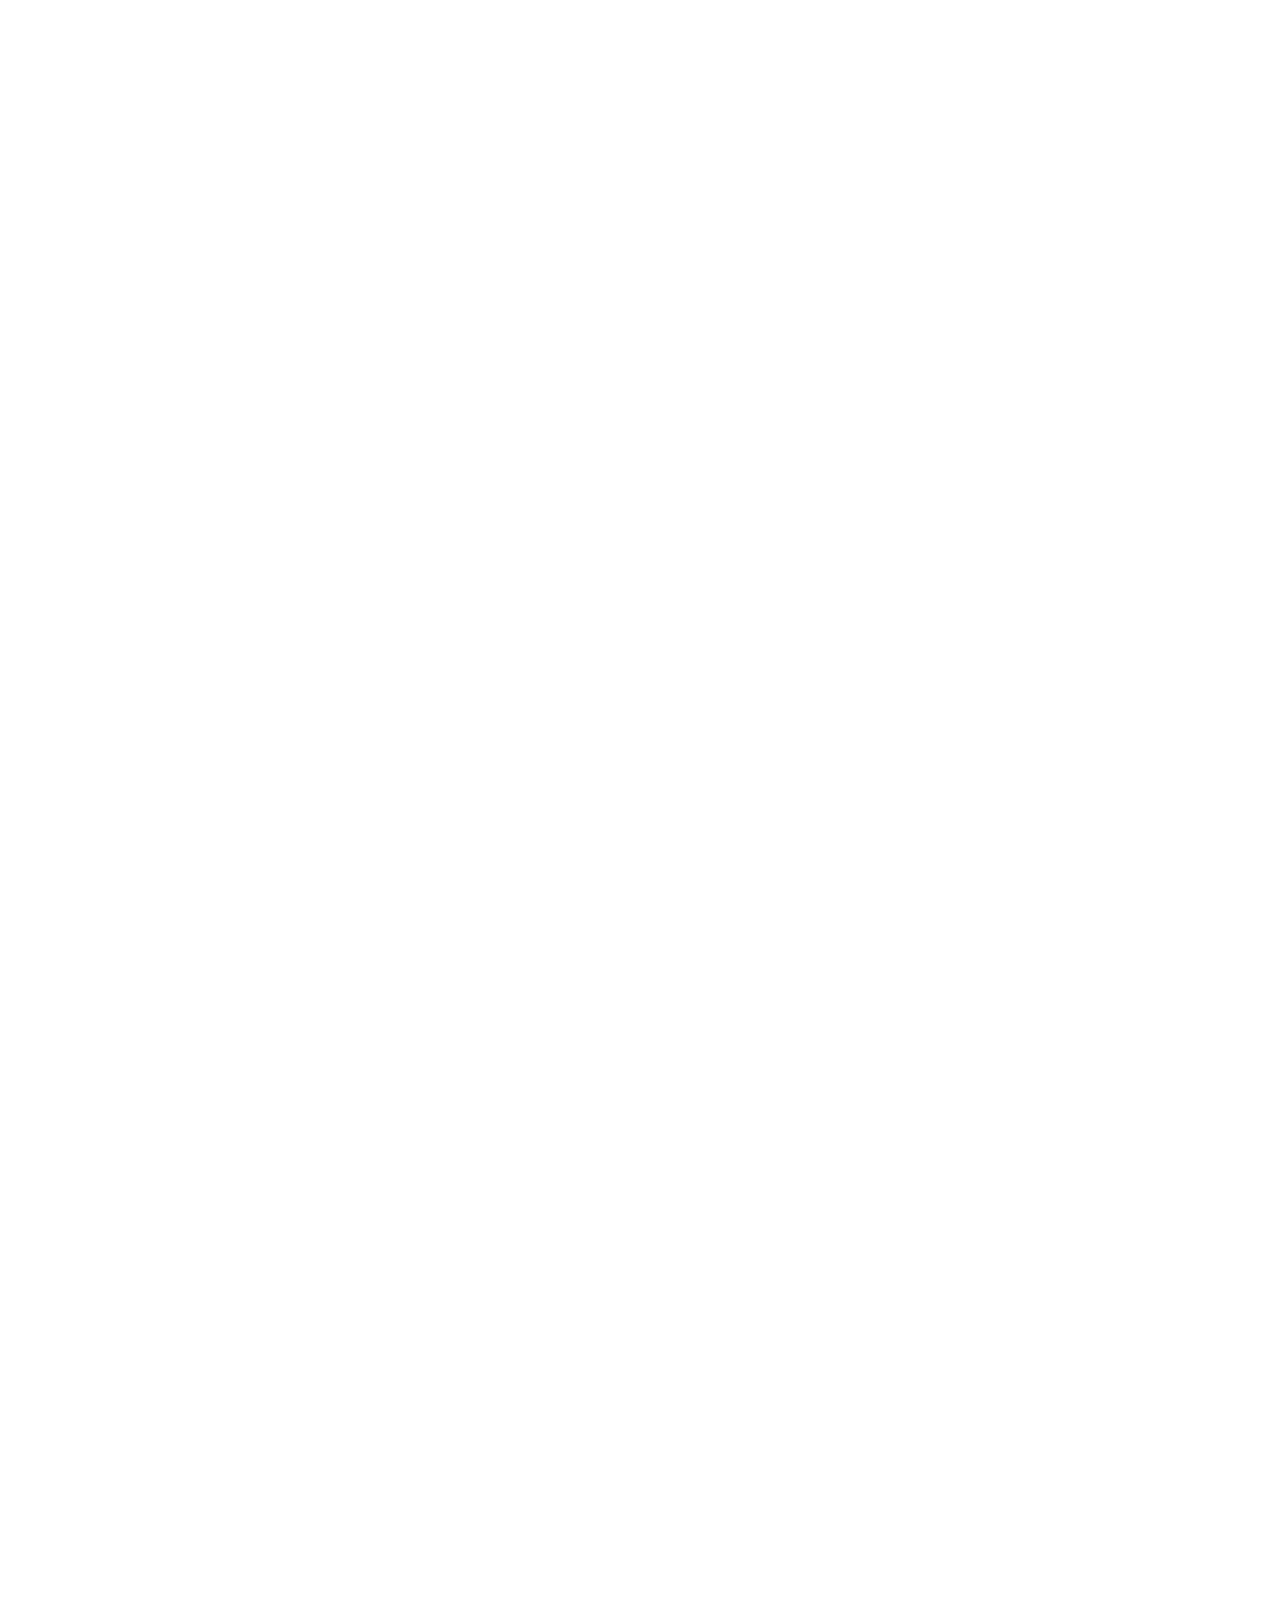
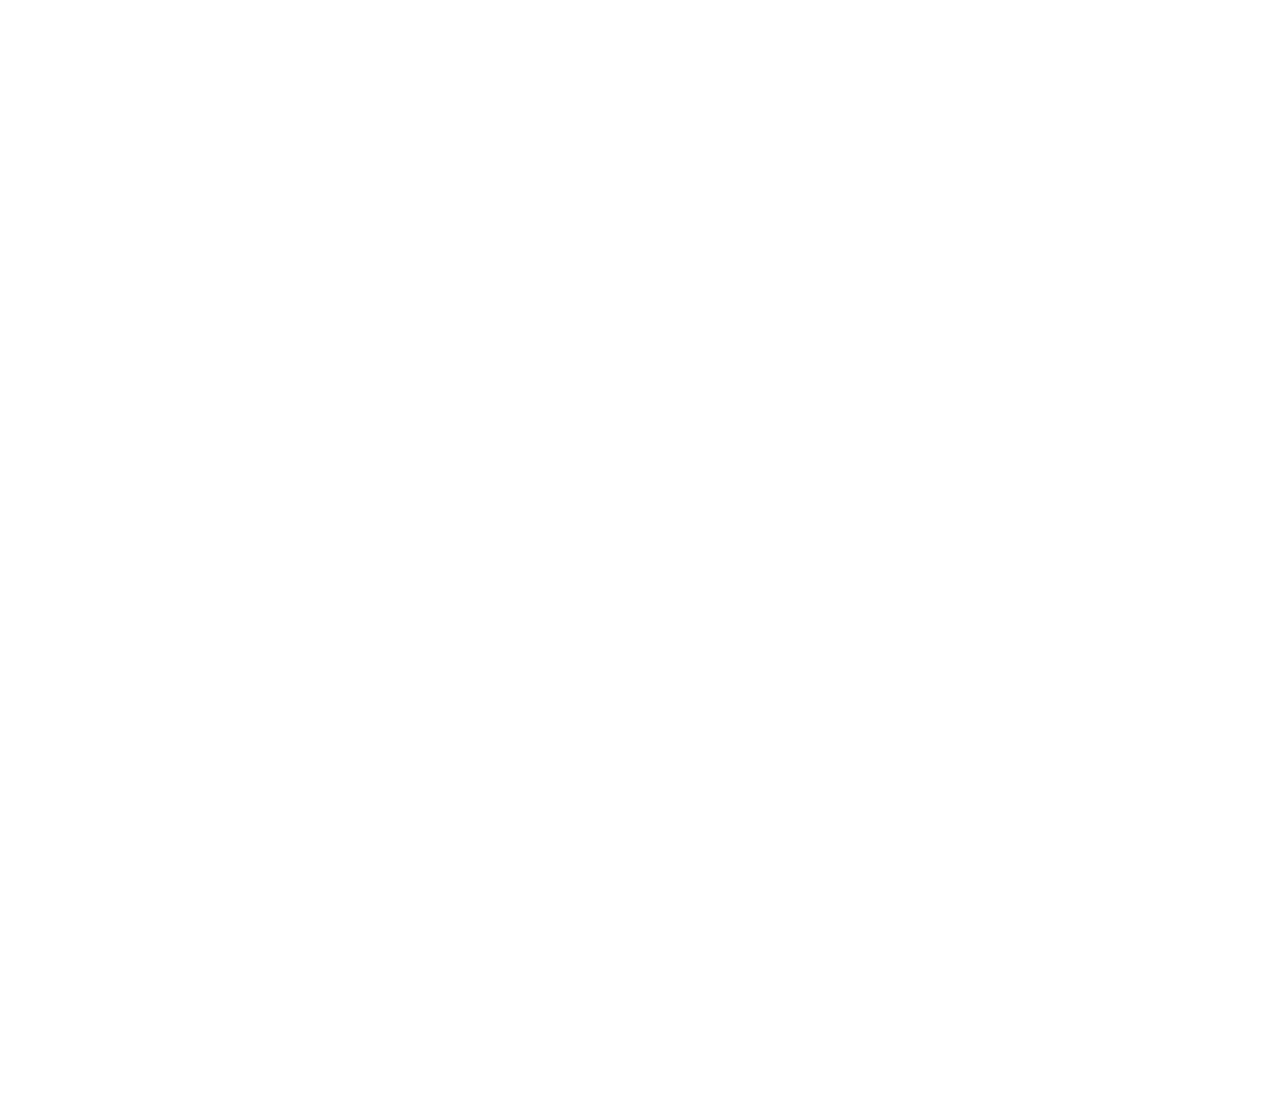
==== commit f535adda: "karmo logo added" ====
--- a/index.html
+++ b/index.html
@@ -34,7 +34,7 @@
 				<!-- box header -->
 				<div class="box-header">
 						<div class="box-logo">
-								<a href="index.html"><img src="assets/img/logo.png" width="80" alt="Logo"></a>
+								<a href="index.html"><img src="assets/img/LOGO.png" width="80" alt="Logo"></a>
 						</div>
 						<!-- box-nav -->
 						<a class="box-primary-nav-trigger" href="#0">
@@ -51,7 +51,7 @@
 
 								<li><a href="index.html">Home</a> <i class="lnr lnr-home"></i></li>
 								<li><a href="services.html">services</a></li>
-								<li><a href="single-project.html">Artist</a></li>
+								<li><a href="single-project.html">Projects</a></li>
 								<li><a href="contact.html">contact</a></li>
 
 								<li class="box-label">SOCIAL</li>
